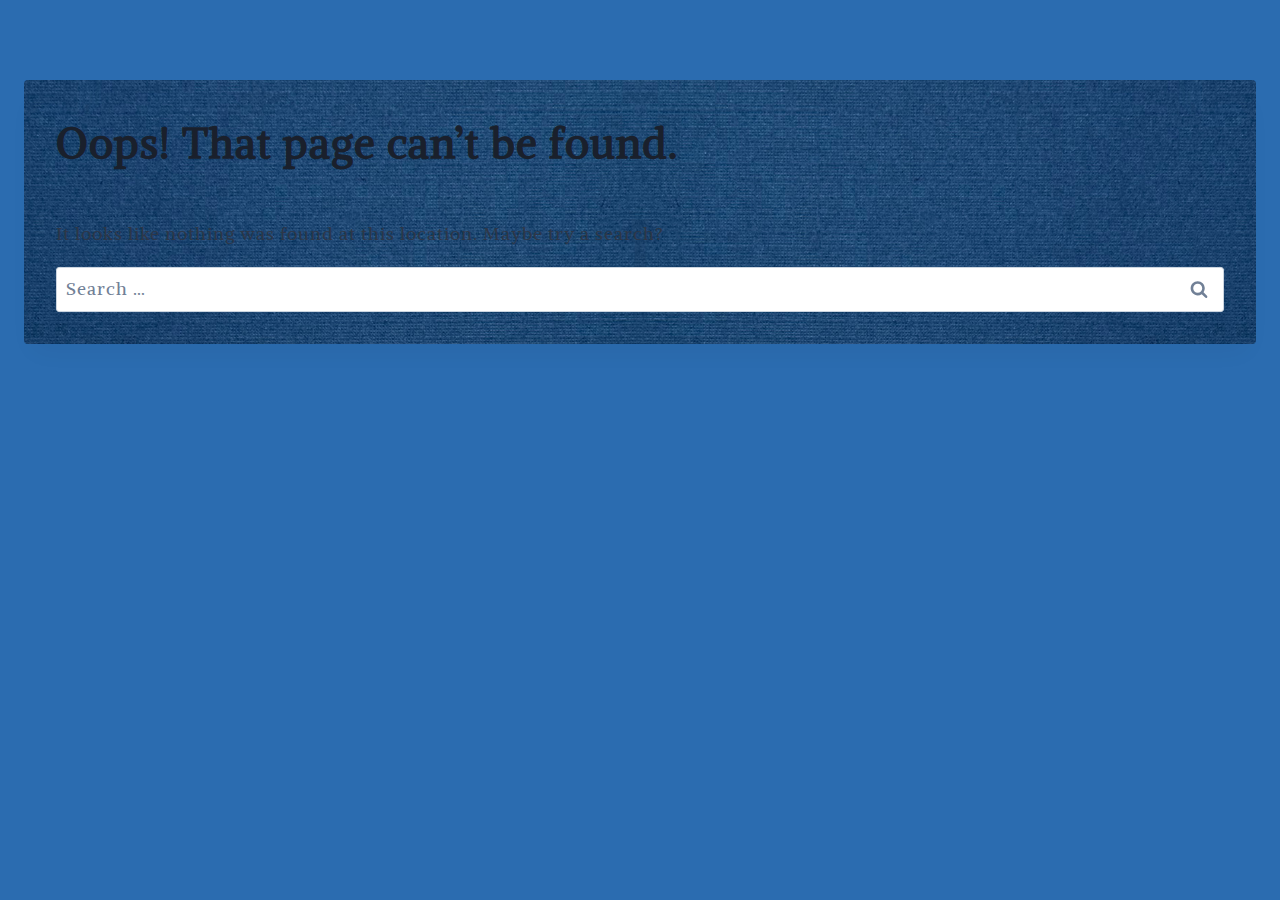
==== 404/index.html @ 0c390e86 "first wp export" ====
<!DOCTYPE html>
<html lang="en-US" class="no-js" itemtype="https://schema.org/WebPage" itemscope>
<head>
	<meta charset="UTF-8">
	<meta name="viewport" content="width=device-width, initial-scale=1, minimum-scale=1">
	<title>Page not found &#8211; Fusion Dance Passport</title>
<meta name="robots" content="max-image-preview:large">
	<style>img:is([sizes="auto" i], [sizes^="auto," i]) { contain-intrinsic-size: 3000px 1500px }</style>
	<link rel="alternate" type="application/rss+xml" title="Fusion Dance Passport &raquo; Feed" href="/feed/">
<link rel="alternate" type="application/rss+xml" title="Fusion Dance Passport &raquo; Comments Feed" href="/comments/feed/">
			<script>document.documentElement.classList.remove( 'no-js' );</script>
			<script>
window._wpemojiSettings = {"baseUrl":"https:\/\/s.w.org\/images\/core\/emoji\/15.0.3\/72x72\/","ext":".png","svgUrl":"https:\/\/s.w.org\/images\/core\/emoji\/15.0.3\/svg\/","svgExt":".svg","source":{"concatemoji":"\/wp-includes\/js\/wp-emoji-release.min.js"}};
/*! This file is auto-generated */
!function(i,n){var o,s,e;function c(e){try{var t={supportTests:e,timestamp:(new Date).valueOf()};sessionStorage.setItem(o,JSON.stringify(t))}catch(e){}}function p(e,t,n){e.clearRect(0,0,e.canvas.width,e.canvas.height),e.fillText(t,0,0);var t=new Uint32Array(e.getImageData(0,0,e.canvas.width,e.canvas.height).data),r=(e.clearRect(0,0,e.canvas.width,e.canvas.height),e.fillText(n,0,0),new Uint32Array(e.getImageData(0,0,e.canvas.width,e.canvas.height).data));return t.every(function(e,t){return e===r[t]})}function u(e,t,n){switch(t){case"flag":return n(e,"🏳️‍⚧️","🏳️​⚧️")?!1:!n(e,"🇺🇳","🇺​🇳")&&!n(e,"🏴󠁧󠁢󠁥󠁮󠁧󠁿","🏴​󠁧​󠁢​󠁥​󠁮​󠁧​󠁿");case"emoji":return!n(e,"🐦‍⬛","🐦​⬛")}return!1}function f(e,t,n){var r="undefined"!=typeof WorkerGlobalScope&&self instanceof WorkerGlobalScope?new OffscreenCanvas(300,150):i.createElement("canvas"),a=r.getContext("2d",{willReadFrequently:!0}),o=(a.textBaseline="top",a.font="600 32px Arial",{});return e.forEach(function(e){o[e]=t(a,e,n)}),o}function t(e){var t=i.createElement("script");t.src=e,t.defer=!0,i.head.appendChild(t)}"undefined"!=typeof Promise&&(o="wpEmojiSettingsSupports",s=["flag","emoji"],n.supports={everything:!0,everythingExceptFlag:!0},e=new Promise(function(e){i.addEventListener("DOMContentLoaded",e,{once:!0})}),new Promise(function(t){var n=function(){try{var e=JSON.parse(sessionStorage.getItem(o));if("object"==typeof e&&"number"==typeof e.timestamp&&(new Date).valueOf()<e.timestamp+604800&&"object"==typeof e.supportTests)return e.supportTests}catch(e){}return null}();if(!n){if("undefined"!=typeof Worker&&"undefined"!=typeof OffscreenCanvas&&"undefined"!=typeof URL&&URL.createObjectURL&&"undefined"!=typeof Blob)try{var e="postMessage("+f.toString()+"("+[JSON.stringify(s),u.toString(),p.toString()].join(",")+"));",r=new Blob([e],{type:"text/javascript"}),a=new Worker(URL.createObjectURL(r),{name:"wpTestEmojiSupports"});return void(a.onmessage=function(e){c(n=e.data),a.terminate(),t(n)})}catch(e){}c(n=f(s,u,p))}t(n)}).then(function(e){for(var t in e)n.supports[t]=e[t],n.supports.everything=n.supports.everything&&n.supports[t],"flag"!==t&&(n.supports.everythingExceptFlag=n.supports.everythingExceptFlag&&n.supports[t]);n.supports.everythingExceptFlag=n.supports.everythingExceptFlag&&!n.supports.flag,n.DOMReady=!1,n.readyCallback=function(){n.DOMReady=!0}}).then(function(){return e}).then(function(){var e;n.supports.everything||(n.readyCallback(),(e=n.source||{}).concatemoji?t(e.concatemoji):e.wpemoji&&e.twemoji&&(t(e.twemoji),t(e.wpemoji)))}))}((window,document),window._wpemojiSettings);
</script>
<style id="wp-emoji-styles-inline-css">img.wp-smiley, img.emoji {
		display: inline !important;
		border: none !important;
		box-shadow: none !important;
		height: 1em !important;
		width: 1em !important;
		margin: 0 0.07em !important;
		vertical-align: -0.1em !important;
		background: none !important;
		padding: 0 !important;
	}</style>
<link rel="stylesheet" id="wp-block-library-css" href="/wp-includes/css/dist/block-library/style.min.css" media="all">
<style id="classic-theme-styles-inline-css">/*! This file is auto-generated */
.wp-block-button__link{color:#fff;background-color:#32373c;border-radius:9999px;box-shadow:none;text-decoration:none;padding:calc(.667em + 2px) calc(1.333em + 2px);font-size:1.125em}.wp-block-file__button{background:#32373c;color:#fff;text-decoration:none}</style>
<style id="global-styles-inline-css">:root{--wp--preset--aspect-ratio--square: 1;--wp--preset--aspect-ratio--4-3: 4/3;--wp--preset--aspect-ratio--3-4: 3/4;--wp--preset--aspect-ratio--3-2: 3/2;--wp--preset--aspect-ratio--2-3: 2/3;--wp--preset--aspect-ratio--16-9: 16/9;--wp--preset--aspect-ratio--9-16: 9/16;--wp--preset--color--black: #000000;--wp--preset--color--cyan-bluish-gray: #abb8c3;--wp--preset--color--white: #ffffff;--wp--preset--color--pale-pink: #f78da7;--wp--preset--color--vivid-red: #cf2e2e;--wp--preset--color--luminous-vivid-orange: #ff6900;--wp--preset--color--luminous-vivid-amber: #fcb900;--wp--preset--color--light-green-cyan: #7bdcb5;--wp--preset--color--vivid-green-cyan: #00d084;--wp--preset--color--pale-cyan-blue: #8ed1fc;--wp--preset--color--vivid-cyan-blue: #0693e3;--wp--preset--color--vivid-purple: #9b51e0;--wp--preset--color--theme-palette-1: var(--global-palette1);--wp--preset--color--theme-palette-2: var(--global-palette2);--wp--preset--color--theme-palette-3: var(--global-palette3);--wp--preset--color--theme-palette-4: var(--global-palette4);--wp--preset--color--theme-palette-5: var(--global-palette5);--wp--preset--color--theme-palette-6: var(--global-palette6);--wp--preset--color--theme-palette-7: var(--global-palette7);--wp--preset--color--theme-palette-8: var(--global-palette8);--wp--preset--color--theme-palette-9: var(--global-palette9);--wp--preset--gradient--vivid-cyan-blue-to-vivid-purple: linear-gradient(135deg,rgba(6,147,227,1) 0%,rgb(155,81,224) 100%);--wp--preset--gradient--light-green-cyan-to-vivid-green-cyan: linear-gradient(135deg,rgb(122,220,180) 0%,rgb(0,208,130) 100%);--wp--preset--gradient--luminous-vivid-amber-to-luminous-vivid-orange: linear-gradient(135deg,rgba(252,185,0,1) 0%,rgba(255,105,0,1) 100%);--wp--preset--gradient--luminous-vivid-orange-to-vivid-red: linear-gradient(135deg,rgba(255,105,0,1) 0%,rgb(207,46,46) 100%);--wp--preset--gradient--very-light-gray-to-cyan-bluish-gray: linear-gradient(135deg,rgb(238,238,238) 0%,rgb(169,184,195) 100%);--wp--preset--gradient--cool-to-warm-spectrum: linear-gradient(135deg,rgb(74,234,220) 0%,rgb(151,120,209) 20%,rgb(207,42,186) 40%,rgb(238,44,130) 60%,rgb(251,105,98) 80%,rgb(254,248,76) 100%);--wp--preset--gradient--blush-light-purple: linear-gradient(135deg,rgb(255,206,236) 0%,rgb(152,150,240) 100%);--wp--preset--gradient--blush-bordeaux: linear-gradient(135deg,rgb(254,205,165) 0%,rgb(254,45,45) 50%,rgb(107,0,62) 100%);--wp--preset--gradient--luminous-dusk: linear-gradient(135deg,rgb(255,203,112) 0%,rgb(199,81,192) 50%,rgb(65,88,208) 100%);--wp--preset--gradient--pale-ocean: linear-gradient(135deg,rgb(255,245,203) 0%,rgb(182,227,212) 50%,rgb(51,167,181) 100%);--wp--preset--gradient--electric-grass: linear-gradient(135deg,rgb(202,248,128) 0%,rgb(113,206,126) 100%);--wp--preset--gradient--midnight: linear-gradient(135deg,rgb(2,3,129) 0%,rgb(40,116,252) 100%);--wp--preset--font-size--small: var(--global-font-size-small);--wp--preset--font-size--medium: var(--global-font-size-medium);--wp--preset--font-size--large: var(--global-font-size-large);--wp--preset--font-size--x-large: 42px;--wp--preset--font-size--larger: var(--global-font-size-larger);--wp--preset--font-size--xxlarge: var(--global-font-size-xxlarge);--wp--preset--spacing--20: 0.44rem;--wp--preset--spacing--30: 0.67rem;--wp--preset--spacing--40: 1rem;--wp--preset--spacing--50: 1.5rem;--wp--preset--spacing--60: 2.25rem;--wp--preset--spacing--70: 3.38rem;--wp--preset--spacing--80: 5.06rem;--wp--preset--shadow--natural: 6px 6px 9px rgba(0, 0, 0, 0.2);--wp--preset--shadow--deep: 12px 12px 50px rgba(0, 0, 0, 0.4);--wp--preset--shadow--sharp: 6px 6px 0px rgba(0, 0, 0, 0.2);--wp--preset--shadow--outlined: 6px 6px 0px -3px rgba(255, 255, 255, 1), 6px 6px rgba(0, 0, 0, 1);--wp--preset--shadow--crisp: 6px 6px 0px rgba(0, 0, 0, 1);}:where(.is-layout-flex){gap: 0.5em;}:where(.is-layout-grid){gap: 0.5em;}body .is-layout-flex{display: flex;}.is-layout-flex{flex-wrap: wrap;align-items: center;}.is-layout-flex > :is(*, div){margin: 0;}body .is-layout-grid{display: grid;}.is-layout-grid > :is(*, div){margin: 0;}:where(.wp-block-columns.is-layout-flex){gap: 2em;}:where(.wp-block-columns.is-layout-grid){gap: 2em;}:where(.wp-block-post-template.is-layout-flex){gap: 1.25em;}:where(.wp-block-post-template.is-layout-grid){gap: 1.25em;}.has-black-color{color: var(--wp--preset--color--black) !important;}.has-cyan-bluish-gray-color{color: var(--wp--preset--color--cyan-bluish-gray) !important;}.has-white-color{color: var(--wp--preset--color--white) !important;}.has-pale-pink-color{color: var(--wp--preset--color--pale-pink) !important;}.has-vivid-red-color{color: var(--wp--preset--color--vivid-red) !important;}.has-luminous-vivid-orange-color{color: var(--wp--preset--color--luminous-vivid-orange) !important;}.has-luminous-vivid-amber-color{color: var(--wp--preset--color--luminous-vivid-amber) !important;}.has-light-green-cyan-color{color: var(--wp--preset--color--light-green-cyan) !important;}.has-vivid-green-cyan-color{color: var(--wp--preset--color--vivid-green-cyan) !important;}.has-pale-cyan-blue-color{color: var(--wp--preset--color--pale-cyan-blue) !important;}.has-vivid-cyan-blue-color{color: var(--wp--preset--color--vivid-cyan-blue) !important;}.has-vivid-purple-color{color: var(--wp--preset--color--vivid-purple) !important;}.has-black-background-color{background-color: var(--wp--preset--color--black) !important;}.has-cyan-bluish-gray-background-color{background-color: var(--wp--preset--color--cyan-bluish-gray) !important;}.has-white-background-color{background-color: var(--wp--preset--color--white) !important;}.has-pale-pink-background-color{background-color: var(--wp--preset--color--pale-pink) !important;}.has-vivid-red-background-color{background-color: var(--wp--preset--color--vivid-red) !important;}.has-luminous-vivid-orange-background-color{background-color: var(--wp--preset--color--luminous-vivid-orange) !important;}.has-luminous-vivid-amber-background-color{background-color: var(--wp--preset--color--luminous-vivid-amber) !important;}.has-light-green-cyan-background-color{background-color: var(--wp--preset--color--light-green-cyan) !important;}.has-vivid-green-cyan-background-color{background-color: var(--wp--preset--color--vivid-green-cyan) !important;}.has-pale-cyan-blue-background-color{background-color: var(--wp--preset--color--pale-cyan-blue) !important;}.has-vivid-cyan-blue-background-color{background-color: var(--wp--preset--color--vivid-cyan-blue) !important;}.has-vivid-purple-background-color{background-color: var(--wp--preset--color--vivid-purple) !important;}.has-black-border-color{border-color: var(--wp--preset--color--black) !important;}.has-cyan-bluish-gray-border-color{border-color: var(--wp--preset--color--cyan-bluish-gray) !important;}.has-white-border-color{border-color: var(--wp--preset--color--white) !important;}.has-pale-pink-border-color{border-color: var(--wp--preset--color--pale-pink) !important;}.has-vivid-red-border-color{border-color: var(--wp--preset--color--vivid-red) !important;}.has-luminous-vivid-orange-border-color{border-color: var(--wp--preset--color--luminous-vivid-orange) !important;}.has-luminous-vivid-amber-border-color{border-color: var(--wp--preset--color--luminous-vivid-amber) !important;}.has-light-green-cyan-border-color{border-color: var(--wp--preset--color--light-green-cyan) !important;}.has-vivid-green-cyan-border-color{border-color: var(--wp--preset--color--vivid-green-cyan) !important;}.has-pale-cyan-blue-border-color{border-color: var(--wp--preset--color--pale-cyan-blue) !important;}.has-vivid-cyan-blue-border-color{border-color: var(--wp--preset--color--vivid-cyan-blue) !important;}.has-vivid-purple-border-color{border-color: var(--wp--preset--color--vivid-purple) !important;}.has-vivid-cyan-blue-to-vivid-purple-gradient-background{background: var(--wp--preset--gradient--vivid-cyan-blue-to-vivid-purple) !important;}.has-light-green-cyan-to-vivid-green-cyan-gradient-background{background: var(--wp--preset--gradient--light-green-cyan-to-vivid-green-cyan) !important;}.has-luminous-vivid-amber-to-luminous-vivid-orange-gradient-background{background: var(--wp--preset--gradient--luminous-vivid-amber-to-luminous-vivid-orange) !important;}.has-luminous-vivid-orange-to-vivid-red-gradient-background{background: var(--wp--preset--gradient--luminous-vivid-orange-to-vivid-red) !important;}.has-very-light-gray-to-cyan-bluish-gray-gradient-background{background: var(--wp--preset--gradient--very-light-gray-to-cyan-bluish-gray) !important;}.has-cool-to-warm-spectrum-gradient-background{background: var(--wp--preset--gradient--cool-to-warm-spectrum) !important;}.has-blush-light-purple-gradient-background{background: var(--wp--preset--gradient--blush-light-purple) !important;}.has-blush-bordeaux-gradient-background{background: var(--wp--preset--gradient--blush-bordeaux) !important;}.has-luminous-dusk-gradient-background{background: var(--wp--preset--gradient--luminous-dusk) !important;}.has-pale-ocean-gradient-background{background: var(--wp--preset--gradient--pale-ocean) !important;}.has-electric-grass-gradient-background{background: var(--wp--preset--gradient--electric-grass) !important;}.has-midnight-gradient-background{background: var(--wp--preset--gradient--midnight) !important;}.has-small-font-size{font-size: var(--wp--preset--font-size--small) !important;}.has-medium-font-size{font-size: var(--wp--preset--font-size--medium) !important;}.has-large-font-size{font-size: var(--wp--preset--font-size--large) !important;}.has-x-large-font-size{font-size: var(--wp--preset--font-size--x-large) !important;}
:where(.wp-block-post-template.is-layout-flex){gap: 1.25em;}:where(.wp-block-post-template.is-layout-grid){gap: 1.25em;}
:where(.wp-block-columns.is-layout-flex){gap: 2em;}:where(.wp-block-columns.is-layout-grid){gap: 2em;}
:root :where(.wp-block-pullquote){font-size: 1.5em;line-height: 1.6;}</style>
<link rel="stylesheet" id="kadence-global-css" href="/wp-content/themes/kadence/assets/css/global.min.css" media="all">
<style id="kadence-global-inline-css">/* Kadence Base CSS */
:root{--global-palette1:#e1c21f;--global-palette2:#2b6cb0;--global-palette3:#1A202C;--global-palette4:#2D3748;--global-palette5:#4A5568;--global-palette6:#718096;--global-palette7:#EDF2F7;--global-palette8:#F7FAFC;--global-palette9:#ffffff;--global-palette9rgb:255, 255, 255;--global-palette-highlight:var(--global-palette1);--global-palette-highlight-alt:var(--global-palette2);--global-palette-highlight-alt2:var(--global-palette9);--global-palette-btn-bg:var(--global-palette1);--global-palette-btn-bg-hover:var(--global-palette2);--global-palette-btn:var(--global-palette9);--global-palette-btn-hover:var(--global-palette9);--global-body-font-family:Alike, serif;--global-heading-font-family:inherit;--global-primary-nav-font-family:inherit;--global-fallback-font:sans-serif;--global-display-fallback-font:sans-serif;--global-content-width:1290px;--global-content-wide-width:calc(1290px + 230px);--global-content-narrow-width:842px;--global-content-edge-padding:1.5rem;--global-content-boxed-padding:2rem;--global-calc-content-width:calc(1290px - var(--global-content-edge-padding) - var(--global-content-edge-padding) );--wp--style--global--content-size:var(--global-calc-content-width);}.wp-site-blocks{--global-vw:calc( 100vw - ( 0.5 * var(--scrollbar-offset)));}body{background:var(--global-palette2);}body, input, select, optgroup, textarea{font-style:normal;font-weight:normal;font-size:18px;line-height:1.6;letter-spacing:1px;font-family:var(--global-body-font-family);color:var(--global-palette4);}.content-bg, body.content-style-unboxed .site{background-color:var(--global-palette2);background-image:url('/wp-content/uploads/2025/03/passport-bkg.jpg');background-repeat:no-repeat;background-position:50% 0%;background-size:cover;background-attachment:fixed;}h1,h2,h3,h4,h5,h6{font-family:var(--global-heading-font-family);}h1{font-style:normal;font-weight:700;font-size:42px;line-height:1.5;color:var(--global-palette3);}h2{font-style:normal;font-weight:700;font-size:33px;line-height:1.5;color:var(--global-palette3);}h3{font-weight:700;font-size:24px;line-height:1.5;color:var(--global-palette3);}h4{font-weight:700;font-size:22px;line-height:1.5;color:var(--global-palette4);}h5{font-weight:700;font-size:20px;line-height:1.5;color:var(--global-palette4);}h6{font-weight:700;font-size:18px;line-height:1.5;color:var(--global-palette5);}.entry-hero .kadence-breadcrumbs{max-width:1290px;}.site-container, .site-header-row-layout-contained, .site-footer-row-layout-contained, .entry-hero-layout-contained, .comments-area, .alignfull > .wp-block-cover__inner-container, .alignwide > .wp-block-cover__inner-container{max-width:var(--global-content-width);}.content-width-narrow .content-container.site-container, .content-width-narrow .hero-container.site-container{max-width:var(--global-content-narrow-width);}@media all and (min-width: 1520px){.wp-site-blocks .content-container  .alignwide{margin-left:-115px;margin-right:-115px;width:unset;max-width:unset;}}@media all and (min-width: 1102px){.content-width-narrow .wp-site-blocks .content-container .alignwide{margin-left:-130px;margin-right:-130px;width:unset;max-width:unset;}}.content-style-boxed .wp-site-blocks .entry-content .alignwide{margin-left:calc( -1 * var( --global-content-boxed-padding ) );margin-right:calc( -1 * var( --global-content-boxed-padding ) );}.content-area{margin-top:5rem;margin-bottom:5rem;}@media all and (max-width: 1024px){.content-area{margin-top:3rem;margin-bottom:3rem;}}@media all and (max-width: 767px){.content-area{margin-top:2rem;margin-bottom:2rem;}}@media all and (max-width: 1024px){:root{--global-content-boxed-padding:2rem;}}@media all and (max-width: 767px){:root{--global-content-edge-padding:1.5rem;--global-content-boxed-padding:1.5rem;}}.entry-content-wrap{padding:2rem;}@media all and (max-width: 1024px){.entry-content-wrap{padding:2rem;}}@media all and (max-width: 767px){.entry-content-wrap{padding:1.5rem;}}.entry.single-entry{box-shadow:0px 15px 15px -10px rgba(0,0,0,0.05);}.entry.loop-entry{box-shadow:0px 15px 15px -10px rgba(0,0,0,0.05);}.loop-entry .entry-content-wrap{padding:2rem;}@media all and (max-width: 1024px){.loop-entry .entry-content-wrap{padding:2rem;}}@media all and (max-width: 767px){.loop-entry .entry-content-wrap{padding:1.5rem;}}button, .button, .wp-block-button__link, input[type="button"], input[type="reset"], input[type="submit"], .fl-button, .elementor-button-wrapper .elementor-button, .wc-block-components-checkout-place-order-button, .wc-block-cart__submit{box-shadow:0px 0px 0px -7px rgba(0,0,0,0);}button:hover, button:focus, button:active, .button:hover, .button:focus, .button:active, .wp-block-button__link:hover, .wp-block-button__link:focus, .wp-block-button__link:active, input[type="button"]:hover, input[type="button"]:focus, input[type="button"]:active, input[type="reset"]:hover, input[type="reset"]:focus, input[type="reset"]:active, input[type="submit"]:hover, input[type="submit"]:focus, input[type="submit"]:active, .elementor-button-wrapper .elementor-button:hover, .elementor-button-wrapper .elementor-button:focus, .elementor-button-wrapper .elementor-button:active, .wc-block-cart__submit:hover{box-shadow:0px 15px 25px -7px rgba(0,0,0,0.1);}.kb-button.kb-btn-global-outline.kb-btn-global-inherit{padding-top:calc(px - 2px);padding-right:calc(px - 2px);padding-bottom:calc(px - 2px);padding-left:calc(px - 2px);}#kt-scroll-up-reader, #kt-scroll-up{border-radius:0px 0px 0px 0px;bottom:30px;font-size:1.2em;padding:0.4em 0.4em 0.4em 0.4em;}#kt-scroll-up-reader.scroll-up-side-right, #kt-scroll-up.scroll-up-side-right{right:30px;}#kt-scroll-up-reader.scroll-up-side-left, #kt-scroll-up.scroll-up-side-left{left:30px;}
/* Kadence Header CSS */
@media all and (max-width: 1024px){.mobile-transparent-header #masthead{position:absolute;left:0px;right:0px;z-index:100;}.kadence-scrollbar-fixer.mobile-transparent-header #masthead{right:var(--scrollbar-offset,0);}.mobile-transparent-header #masthead, .mobile-transparent-header .site-top-header-wrap .site-header-row-container-inner, .mobile-transparent-header .site-main-header-wrap .site-header-row-container-inner, .mobile-transparent-header .site-bottom-header-wrap .site-header-row-container-inner{background:transparent;}.site-header-row-tablet-layout-fullwidth, .site-header-row-tablet-layout-standard{padding:0px;}}@media all and (min-width: 1025px){.transparent-header #masthead{position:absolute;left:0px;right:0px;z-index:100;}.transparent-header.kadence-scrollbar-fixer #masthead{right:var(--scrollbar-offset,0);}.transparent-header #masthead, .transparent-header .site-top-header-wrap .site-header-row-container-inner, .transparent-header .site-main-header-wrap .site-header-row-container-inner, .transparent-header .site-bottom-header-wrap .site-header-row-container-inner{background:transparent;}}.site-branding{padding:0px 0px 0px 0px;}.site-branding .site-title{font-weight:700;font-size:26px;line-height:1.2;color:var(--global-palette3);}#masthead, #masthead .kadence-sticky-header.item-is-fixed:not(.item-at-start):not(.site-header-row-container):not(.site-main-header-wrap), #masthead .kadence-sticky-header.item-is-fixed:not(.item-at-start) > .site-header-row-container-inner{background:#ffffff;}.header-navigation .header-menu-container ul ul.sub-menu, .header-navigation .header-menu-container ul ul.submenu{background:var(--global-palette3);box-shadow:0px 2px 13px 0px rgba(0,0,0,0.1);}.header-navigation .header-menu-container ul ul li.menu-item, .header-menu-container ul.menu > li.kadence-menu-mega-enabled > ul > li.menu-item > a{border-bottom:1px solid rgba(255,255,255,0.1);}.header-navigation .header-menu-container ul ul li.menu-item > a{width:200px;padding-top:1em;padding-bottom:1em;color:var(--global-palette8);font-size:12px;}.header-navigation .header-menu-container ul ul li.menu-item > a:hover{color:var(--global-palette9);background:var(--global-palette4);}.header-navigation .header-menu-container ul ul li.menu-item.current-menu-item > a{color:var(--global-palette9);background:var(--global-palette4);}.mobile-toggle-open-container .menu-toggle-open, .mobile-toggle-open-container .menu-toggle-open:focus{color:var(--global-palette5);padding:0.4em 0.6em 0.4em 0.6em;font-size:14px;}.mobile-toggle-open-container .menu-toggle-open.menu-toggle-style-bordered{border:1px solid currentColor;}.mobile-toggle-open-container .menu-toggle-open .menu-toggle-icon{font-size:20px;}.mobile-toggle-open-container .menu-toggle-open:hover, .mobile-toggle-open-container .menu-toggle-open:focus-visible{color:var(--global-palette-highlight);}.mobile-navigation ul li{font-size:14px;}.mobile-navigation ul li a{padding-top:1em;padding-bottom:1em;}.mobile-navigation ul li > a, .mobile-navigation ul li.menu-item-has-children > .drawer-nav-drop-wrap{color:var(--global-palette8);}.mobile-navigation ul li.current-menu-item > a, .mobile-navigation ul li.current-menu-item.menu-item-has-children > .drawer-nav-drop-wrap{color:var(--global-palette-highlight);}.mobile-navigation ul li.menu-item-has-children .drawer-nav-drop-wrap, .mobile-navigation ul li:not(.menu-item-has-children) a{border-bottom:1px solid rgba(255,255,255,0.1);}.mobile-navigation:not(.drawer-navigation-parent-toggle-true) ul li.menu-item-has-children .drawer-nav-drop-wrap button{border-left:1px solid rgba(255,255,255,0.1);}#mobile-drawer .drawer-header .drawer-toggle{padding:0.6em 0.15em 0.6em 0.15em;font-size:24px;}</style>
<link rel="stylesheet" id="kadence-header-css" href="/wp-content/themes/kadence/assets/css/header.min.css" media="all">
<link rel="stylesheet" id="kadence-content-css" href="/wp-content/themes/kadence/assets/css/content.min.css" media="all">
<link rel="stylesheet" id="kadence-footer-css" href="/wp-content/themes/kadence/assets/css/footer.min.css" media="all">
<style id="kadence-blocks-global-variables-inline-css">:root {--global-kb-font-size-sm:clamp(0.8rem, 0.73rem + 0.217vw, 0.9rem);--global-kb-font-size-md:clamp(1.1rem, 0.995rem + 0.326vw, 1.25rem);--global-kb-font-size-lg:clamp(1.75rem, 1.576rem + 0.543vw, 2rem);--global-kb-font-size-xl:clamp(2.25rem, 1.728rem + 1.63vw, 3rem);--global-kb-font-size-xxl:clamp(2.5rem, 1.456rem + 3.26vw, 4rem);--global-kb-font-size-xxxl:clamp(2.75rem, 0.489rem + 7.065vw, 6rem);}</style>
<link rel="https://api.w.org/" href="/wp-json/">
<link rel="EditURI" type="application/rsd+xml" title="RSD" href="/xmlrpc.php?rsd">

<link rel="stylesheet" id="kadence-fonts-gfonts-css" href="https://fonts.googleapis.com/css?family=Alike:regular,700&#038;display=swap" media="all">
</head>

<body class="error404 wp-embed-responsive hfeed footer-on-bottom hide-focus-outline link-style-standard content-title-style-normal content-width-normal content-style-boxed content-vertical-padding-show non-transparent-header mobile-non-transparent-header">
<div id="wrapper" class="site wp-site-blocks">
			<a class="skip-link screen-reader-text scroll-ignore" href="#main">Skip to content</a>
		<header id="masthead" class="site-header" role="banner" itemtype="https://schema.org/WPHeader" itemscope>
	<div id="main-header" class="site-header-wrap">
		<div class="site-header-inner-wrap">
			<div class="site-header-upper-wrap">
				<div class="site-header-upper-inner-wrap">
									</div>
			</div>
					</div>
	</div>
	
<div id="mobile-header" class="site-mobile-header-wrap">
	<div class="site-header-inner-wrap">
		<div class="site-header-upper-wrap">
			<div class="site-header-upper-inner-wrap">
						</div>
		</div>
			</div>
</div>
</header>

	<div id="inner-wrap" class="wrap kt-clear">
		<div id="primary" class="content-area">
	<div class="content-container site-container">
		<main id="main" class="site-main" role="main">
						<div class="content-wrap">
				<section class="error">

	<div class="page-content entry content-bg">

		<div class="entry-content-wrap">

				<header class="page-header">
		<h1 class="page-title">
			Oops! That page can&rsquo;t be found.		</h1>
	</header>
				<p>
				It looks like nothing was found at this location. Maybe try a search?			</p>

			<form role="search" method="get" class="search-form" action="/">
				<label>
					<span class="screen-reader-text">Search for:</span>
					<input type="search" class="search-field" placeholder="Search &hellip;" value="" name="s">
				</label>
				<input type="submit" class="search-submit" value="Search">
			<div class="kadence-search-icon-wrap"><span class="kadence-svg-iconset"><svg aria-hidden="true" class="kadence-svg-icon kadence-search-svg" fill="currentColor" version="1.1" xmlns="http://www.w3.org/2000/svg" width="26" height="28" viewbox="0 0 26 28"><title>Search</title>
<path d="M18 13c0-3.859-3.141-7-7-7s-7 3.141-7 7 3.141 7 7 7 7-3.141 7-7zM26 26c0 1.094-0.906 2-2 2-0.531 0-1.047-0.219-1.406-0.594l-5.359-5.344c-1.828 1.266-4.016 1.937-6.234 1.937-6.078 0-11-4.922-11-11s4.922-11 11-11 11 4.922 11 11c0 2.219-0.672 4.406-1.937 6.234l5.359 5.359c0.359 0.359 0.578 0.875 0.578 1.406z"></path>
				</svg></span></div>
</form>		</div>
	</div>

</section>
			</div>
					</main>
			</div>
</div>

	</div>

	<footer id="colophon" class="site-footer" role="contentinfo">
	<div class="site-footer-wrap">
			</div>
</footer>

</div>


			<script>document.documentElement.style.setProperty('--scrollbar-offset', window.innerWidth - document.documentElement.clientWidth + 'px' );</script>
			        <span class="ssp-id" style="display:none"></span>
		<a id="kt-scroll-up" tabindex="-1" aria-hidden="true" aria-label="Scroll to top" href="#wrapper" class="kadence-scroll-to-top scroll-up-wrap scroll-ignore scroll-up-side-right scroll-up-style-outline vs-lg-true vs-md-true vs-sm-false"><span class="kadence-svg-iconset"><svg aria-hidden="true" class="kadence-svg-icon kadence-arrow-up-svg" fill="currentColor" version="1.1" xmlns="http://www.w3.org/2000/svg" width="24" height="24" viewbox="0 0 24 24"><title>Scroll to top</title>
<path d="M5.707 12.707l5.293-5.293v11.586c0 0.552 0.448 1 1 1s1-0.448 1-1v-11.586l5.293 5.293c0.391 0.391 1.024 0.391 1.414 0s0.391-1.024 0-1.414l-7-7c-0.092-0.092-0.202-0.166-0.324-0.217s-0.253-0.076-0.383-0.076c-0.256 0-0.512 0.098-0.707 0.293l-7 7c-0.391 0.391-0.391 1.024 0 1.414s1.024 0.391 1.414 0z"></path>
				</svg></span></a><button id="kt-scroll-up-reader" href="#wrapper" aria-label="Scroll to top" class="kadence-scroll-to-top scroll-up-wrap scroll-ignore scroll-up-side-right scroll-up-style-outline vs-lg-true vs-md-true vs-sm-false"><span class="kadence-svg-iconset"><svg aria-hidden="true" class="kadence-svg-icon kadence-arrow-up-svg" fill="currentColor" version="1.1" xmlns="http://www.w3.org/2000/svg" width="24" height="24" viewbox="0 0 24 24"><title>Scroll to top</title>
<path d="M5.707 12.707l5.293-5.293v11.586c0 0.552 0.448 1 1 1s1-0.448 1-1v-11.586l5.293 5.293c0.391 0.391 1.024 0.391 1.414 0s0.391-1.024 0-1.414l-7-7c-0.092-0.092-0.202-0.166-0.324-0.217s-0.253-0.076-0.383-0.076c-0.256 0-0.512 0.098-0.707 0.293l-7 7c-0.391 0.391-0.391 1.024 0 1.414s1.024 0.391 1.414 0z"></path>
				</svg></span></button><script id="kadence-navigation-js-extra">var kadenceConfig = {"screenReader":{"expand":"Child menu","expandOf":"Child menu of","collapse":"Child menu","collapseOf":"Child menu of"},"breakPoints":{"desktop":"1024","tablet":768},"scrollOffset":"0"};</script>
<script src="/wp-content/themes/kadence/assets/js/navigation.min.js" id="kadence-navigation-js" async></script>
<link rel="stylesheet" id="kadence-fonts-footer_gfonts-css" href="https://fonts.googleapis.com/css?family=Alike:regular,700&#038;display=swap" media="all">
</body>
</html>
---- wp-includes/css/dist/block-library/style.min.css ----
@charset "UTF-8";.wp-block-archives{box-sizing:border-box}.wp-block-archives-dropdown label{display:block}.wp-block-avatar{line-height:0}.wp-block-avatar,.wp-block-avatar img{box-sizing:border-box}.wp-block-avatar.aligncenter{text-align:center}.wp-block-audio{box-sizing:border-box}.wp-block-audio :where(figcaption){margin-bottom:1em;margin-top:.5em}.wp-block-audio audio{min-width:300px;width:100%}.wp-block-button__link{box-sizing:border-box;cursor:pointer;display:inline-block;text-align:center;word-break:break-word}.wp-block-button__link.aligncenter{text-align:center}.wp-block-button__link.alignright{text-align:right}:where(.wp-block-button__link){border-radius:9999px;box-shadow:none;padding:calc(.667em + 2px) calc(1.333em + 2px);text-decoration:none}.wp-block-button[style*=text-decoration] .wp-block-button__link{text-decoration:inherit}.wp-block-buttons>.wp-block-button.has-custom-width{max-width:none}.wp-block-buttons>.wp-block-button.has-custom-width .wp-block-button__link{width:100%}.wp-block-buttons>.wp-block-button.has-custom-font-size .wp-block-button__link{font-size:inherit}.wp-block-buttons>.wp-block-button.wp-block-button__width-25{width:calc(25% - var(--wp--style--block-gap, .5em)*.75)}.wp-block-buttons>.wp-block-button.wp-block-button__width-50{width:calc(50% - var(--wp--style--block-gap, .5em)*.5)}.wp-block-buttons>.wp-block-button.wp-block-button__width-75{width:calc(75% - var(--wp--style--block-gap, .5em)*.25)}.wp-block-buttons>.wp-block-button.wp-block-button__width-100{flex-basis:100%;width:100%}.wp-block-buttons.is-vertical>.wp-block-button.wp-block-button__width-25{width:25%}.wp-block-buttons.is-vertical>.wp-block-button.wp-block-button__width-50{width:50%}.wp-block-buttons.is-vertical>.wp-block-button.wp-block-button__width-75{width:75%}.wp-block-button.is-style-squared,.wp-block-button__link.wp-block-button.is-style-squared{border-radius:0}.wp-block-button.no-border-radius,.wp-block-button__link.no-border-radius{border-radius:0!important}:root :where(.wp-block-button .wp-block-button__link.is-style-outline),:root :where(.wp-block-button.is-style-outline>.wp-block-button__link){border:2px solid;padding:.667em 1.333em}:root :where(.wp-block-button .wp-block-button__link.is-style-outline:not(.has-text-color)),:root :where(.wp-block-button.is-style-outline>.wp-block-button__link:not(.has-text-color)){color:currentColor}:root :where(.wp-block-button .wp-block-button__link.is-style-outline:not(.has-background)),:root :where(.wp-block-button.is-style-outline>.wp-block-button__link:not(.has-background)){background-color:initial;background-image:none}.wp-block-buttons.is-vertical{flex-direction:column}.wp-block-buttons.is-vertical>.wp-block-button:last-child{margin-bottom:0}.wp-block-buttons>.wp-block-button{display:inline-block;margin:0}.wp-block-buttons.is-content-justification-left{justify-content:flex-start}.wp-block-buttons.is-content-justification-left.is-vertical{align-items:flex-start}.wp-block-buttons.is-content-justification-center{justify-content:center}.wp-block-buttons.is-content-justification-center.is-vertical{align-items:center}.wp-block-buttons.is-content-justification-right{justify-content:flex-end}.wp-block-buttons.is-content-justification-right.is-vertical{align-items:flex-end}.wp-block-buttons.is-content-justification-space-between{justify-content:space-between}.wp-block-buttons.aligncenter{text-align:center}.wp-block-buttons:not(.is-content-justification-space-between,.is-content-justification-right,.is-content-justification-left,.is-content-justification-center) .wp-block-button.aligncenter{margin-left:auto;margin-right:auto;width:100%}.wp-block-buttons[style*=text-decoration] .wp-block-button,.wp-block-buttons[style*=text-decoration] .wp-block-button__link{text-decoration:inherit}.wp-block-buttons.has-custom-font-size .wp-block-button__link{font-size:inherit}.wp-block-button.aligncenter,.wp-block-calendar{text-align:center}.wp-block-calendar td,.wp-block-calendar th{border:1px solid;padding:.25em}.wp-block-calendar th{font-weight:400}.wp-block-calendar caption{background-color:inherit}.wp-block-calendar table{border-collapse:collapse;width:100%}.wp-block-calendar table:where(:not(.has-text-color)){color:#40464d}.wp-block-calendar table:where(:not(.has-text-color)) td,.wp-block-calendar table:where(:not(.has-text-color)) th{border-color:#ddd}.wp-block-calendar table.has-background th{background-color:inherit}.wp-block-calendar table.has-text-color th{color:inherit}:where(.wp-block-calendar table:not(.has-background) th){background:#ddd}.wp-block-categories{box-sizing:border-box}.wp-block-categories.alignleft{margin-right:2em}.wp-block-categories.alignright{margin-left:2em}.wp-block-categories.wp-block-categories-dropdown.aligncenter{text-align:center}.wp-block-categories .wp-block-categories__label{display:block;width:100%}.wp-block-code{box-sizing:border-box}.wp-block-code code{display:block;font-family:inherit;overflow-wrap:break-word;white-space:pre-wrap}.wp-block-columns{align-items:normal!important;box-sizing:border-box;display:flex;flex-wrap:wrap!important}@media (min-width:782px){.wp-block-columns{flex-wrap:nowrap!important}}.wp-block-columns.are-vertically-aligned-top{align-items:flex-start}.wp-block-columns.are-vertically-aligned-center{align-items:center}.wp-block-columns.are-vertically-aligned-bottom{align-items:flex-end}@media (max-width:781px){.wp-block-columns:not(.is-not-stacked-on-mobile)>.wp-block-column{flex-basis:100%!important}}@media (min-width:782px){.wp-block-columns:not(.is-not-stacked-on-mobile)>.wp-block-column{flex-basis:0;flex-grow:1}.wp-block-columns:not(.is-not-stacked-on-mobile)>.wp-block-column[style*=flex-basis]{flex-grow:0}}.wp-block-columns.is-not-stacked-on-mobile{flex-wrap:nowrap!important}.wp-block-columns.is-not-stacked-on-mobile>.wp-block-column{flex-basis:0;flex-grow:1}.wp-block-columns.is-not-stacked-on-mobile>.wp-block-column[style*=flex-basis]{flex-grow:0}:where(.wp-block-columns){margin-bottom:1.75em}:where(.wp-block-columns.has-background){padding:1.25em 2.375em}.wp-block-column{flex-grow:1;min-width:0;overflow-wrap:break-word;word-break:break-word}.wp-block-column.is-vertically-aligned-top{align-self:flex-start}.wp-block-column.is-vertically-aligned-center{align-self:center}.wp-block-column.is-vertically-aligned-bottom{align-self:flex-end}.wp-block-column.is-vertically-aligned-stretch{align-self:stretch}.wp-block-column.is-vertically-aligned-bottom,.wp-block-column.is-vertically-aligned-center,.wp-block-column.is-vertically-aligned-top{width:100%}.wp-block-post-comments{box-sizing:border-box}.wp-block-post-comments .alignleft{float:left}.wp-block-post-comments .alignright{float:right}.wp-block-post-comments .navigation:after{clear:both;content:"";display:table}.wp-block-post-comments .commentlist{clear:both;list-style:none;margin:0;padding:0}.wp-block-post-comments .commentlist .comment{min-height:2.25em;padding-left:3.25em}.wp-block-post-comments .commentlist .comment p{font-size:1em;line-height:1.8;margin:1em 0}.wp-block-post-comments .commentlist .children{list-style:none;margin:0;padding:0}.wp-block-post-comments .comment-author{line-height:1.5}.wp-block-post-comments .comment-author .avatar{border-radius:1.5em;display:block;float:left;height:2.5em;margin-right:.75em;margin-top:.5em;width:2.5em}.wp-block-post-comments .comment-author cite{font-style:normal}.wp-block-post-comments .comment-meta{font-size:.875em;line-height:1.5}.wp-block-post-comments .comment-meta b{font-weight:400}.wp-block-post-comments .comment-meta .comment-awaiting-moderation{display:block;margin-bottom:1em;margin-top:1em}.wp-block-post-comments .comment-body .commentmetadata{font-size:.875em}.wp-block-post-comments .comment-form-author label,.wp-block-post-comments .comment-form-comment label,.wp-block-post-comments .comment-form-email label,.wp-block-post-comments .comment-form-url label{display:block;margin-bottom:.25em}.wp-block-post-comments .comment-form input:not([type=submit]):not([type=checkbox]),.wp-block-post-comments .comment-form textarea{box-sizing:border-box;display:block;width:100%}.wp-block-post-comments .comment-form-cookies-consent{display:flex;gap:.25em}.wp-block-post-comments .comment-form-cookies-consent #wp-comment-cookies-consent{margin-top:.35em}.wp-block-post-comments .comment-reply-title{margin-bottom:0}.wp-block-post-comments .comment-reply-title :where(small){font-size:var(--wp--preset--font-size--medium,smaller);margin-left:.5em}.wp-block-post-comments .reply{font-size:.875em;margin-bottom:1.4em}.wp-block-post-comments input:not([type=submit]),.wp-block-post-comments textarea{border:1px solid #949494;font-family:inherit;font-size:1em}.wp-block-post-comments input:not([type=submit]):not([type=checkbox]),.wp-block-post-comments textarea{padding:calc(.667em + 2px)}:where(.wp-block-post-comments input[type=submit]){border:none}.wp-block-comments-pagination>.wp-block-comments-pagination-next,.wp-block-comments-pagination>.wp-block-comments-pagination-numbers,.wp-block-comments-pagination>.wp-block-comments-pagination-previous{margin-bottom:.5em;margin-right:.5em}.wp-block-comments-pagination>.wp-block-comments-pagination-next:last-child,.wp-block-comments-pagination>.wp-block-comments-pagination-numbers:last-child,.wp-block-comments-pagination>.wp-block-comments-pagination-previous:last-child{margin-right:0}.wp-block-comments-pagination .wp-block-comments-pagination-previous-arrow{display:inline-block;margin-right:1ch}.wp-block-comments-pagination .wp-block-comments-pagination-previous-arrow:not(.is-arrow-chevron){transform:scaleX(1)}.wp-block-comments-pagination .wp-block-comments-pagination-next-arrow{display:inline-block;margin-left:1ch}.wp-block-comments-pagination .wp-block-comments-pagination-next-arrow:not(.is-arrow-chevron){transform:scaleX(1)}.wp-block-comments-pagination.aligncenter{justify-content:center}.wp-block-comment-template{box-sizing:border-box;list-style:none;margin-bottom:0;max-width:100%;padding:0}.wp-block-comment-template li{clear:both}.wp-block-comment-template ol{list-style:none;margin-bottom:0;max-width:100%;padding-left:2rem}.wp-block-comment-template.alignleft{float:left}.wp-block-comment-template.aligncenter{margin-left:auto;margin-right:auto;width:-moz-fit-content;width:fit-content}.wp-block-comment-template.alignright{float:right}.wp-block-comment-date{box-sizing:border-box}.comment-awaiting-moderation{display:block;font-size:.875em;line-height:1.5}.wp-block-comment-author-name,.wp-block-comment-content,.wp-block-comment-edit-link,.wp-block-comment-reply-link{box-sizing:border-box}.wp-block-cover,.wp-block-cover-image{align-items:center;background-position:50%;box-sizing:border-box;display:flex;justify-content:center;min-height:430px;overflow:hidden;overflow:clip;padding:1em;position:relative}.wp-block-cover .has-background-dim:not([class*=-background-color]),.wp-block-cover-image .has-background-dim:not([class*=-background-color]),.wp-block-cover-image.has-background-dim:not([class*=-background-color]),.wp-block-cover.has-background-dim:not([class*=-background-color]){background-color:#000}.wp-block-cover .has-background-dim.has-background-gradient,.wp-block-cover-image .has-background-dim.has-background-gradient{background-color:initial}.wp-block-cover-image.has-background-dim:before,.wp-block-cover.has-background-dim:before{background-color:inherit;content:""}.wp-block-cover .wp-block-cover__background,.wp-block-cover .wp-block-cover__gradient-background,.wp-block-cover-image .wp-block-cover__background,.wp-block-cover-image .wp-block-cover__gradient-background,.wp-block-cover-image.has-background-dim:not(.has-background-gradient):before,.wp-block-cover.has-background-dim:not(.has-background-gradient):before{bottom:0;left:0;opacity:.5;position:absolute;right:0;top:0;z-index:1}.wp-block-cover-image.has-background-dim.has-background-dim-10 .wp-block-cover__background,.wp-block-cover-image.has-background-dim.has-background-dim-10 .wp-block-cover__gradient-background,.wp-block-cover-image.has-background-dim.has-background-dim-10:not(.has-background-gradient):before,.wp-block-cover.has-background-dim.has-background-dim-10 .wp-block-cover__background,.wp-block-cover.has-background-dim.has-background-dim-10 .wp-block-cover__gradient-background,.wp-block-cover.has-background-dim.has-background-dim-10:not(.has-background-gradient):before{opacity:.1}.wp-block-cover-image.has-background-dim.has-background-dim-20 .wp-block-cover__background,.wp-block-cover-image.has-background-dim.has-background-dim-20 .wp-block-cover__gradient-background,.wp-block-cover-image.has-background-dim.has-background-dim-20:not(.has-background-gradient):before,.wp-block-cover.has-background-dim.has-background-dim-20 .wp-block-cover__background,.wp-block-cover.has-background-dim.has-background-dim-20 .wp-block-cover__gradient-background,.wp-block-cover.has-background-dim.has-background-dim-20:not(.has-background-gradient):before{opacity:.2}.wp-block-cover-image.has-background-dim.has-background-dim-30 .wp-block-cover__background,.wp-block-cover-image.has-background-dim.has-background-dim-30 .wp-block-cover__gradient-background,.wp-block-cover-image.has-background-dim.has-background-dim-30:not(.has-background-gradient):before,.wp-block-cover.has-background-dim.has-background-dim-30 .wp-block-cover__background,.wp-block-cover.has-background-dim.has-background-dim-30 .wp-block-cover__gradient-background,.wp-block-cover.has-background-dim.has-background-dim-30:not(.has-background-gradient):before{opacity:.3}.wp-block-cover-image.has-background-dim.has-background-dim-40 .wp-block-cover__background,.wp-block-cover-image.has-background-dim.has-background-dim-40 .wp-block-cover__gradient-background,.wp-block-cover-image.has-background-dim.has-background-dim-40:not(.has-background-gradient):before,.wp-block-cover.has-background-dim.has-background-dim-40 .wp-block-cover__background,.wp-block-cover.has-background-dim.has-background-dim-40 .wp-block-cover__gradient-background,.wp-block-cover.has-background-dim.has-background-dim-40:not(.has-background-gradient):before{opacity:.4}.wp-block-cover-image.has-background-dim.has-background-dim-50 .wp-block-cover__background,.wp-block-cover-image.has-background-dim.has-background-dim-50 .wp-block-cover__gradient-background,.wp-block-cover-image.has-background-dim.has-background-dim-50:not(.has-background-gradient):before,.wp-block-cover.has-background-dim.has-background-dim-50 .wp-block-cover__background,.wp-block-cover.has-background-dim.has-background-dim-50 .wp-block-cover__gradient-background,.wp-block-cover.has-background-dim.has-background-dim-50:not(.has-background-gradient):before{opacity:.5}.wp-block-cover-image.has-background-dim.has-background-dim-60 .wp-block-cover__background,.wp-block-cover-image.has-background-dim.has-background-dim-60 .wp-block-cover__gradient-background,.wp-block-cover-image.has-background-dim.has-background-dim-60:not(.has-background-gradient):before,.wp-block-cover.has-background-dim.has-background-dim-60 .wp-block-cover__background,.wp-block-cover.has-background-dim.has-background-dim-60 .wp-block-cover__gradient-background,.wp-block-cover.has-background-dim.has-background-dim-60:not(.has-background-gradient):before{opacity:.6}.wp-block-cover-image.has-background-dim.has-background-dim-70 .wp-block-cover__background,.wp-block-cover-image.has-background-dim.has-background-dim-70 .wp-block-cover__gradient-background,.wp-block-cover-image.has-background-dim.has-background-dim-70:not(.has-background-gradient):before,.wp-block-cover.has-background-dim.has-background-dim-70 .wp-block-cover__background,.wp-block-cover.has-background-dim.has-background-dim-70 .wp-block-cover__gradient-background,.wp-block-cover.has-background-dim.has-background-dim-70:not(.has-background-gradient):before{opacity:.7}.wp-block-cover-image.has-background-dim.has-background-dim-80 .wp-block-cover__background,.wp-block-cover-image.has-background-dim.has-background-dim-80 .wp-block-cover__gradient-background,.wp-block-cover-image.has-background-dim.has-background-dim-80:not(.has-background-gradient):before,.wp-block-cover.has-background-dim.has-background-dim-80 .wp-block-cover__background,.wp-block-cover.has-background-dim.has-background-dim-80 .wp-block-cover__gradient-background,.wp-block-cover.has-background-dim.has-background-dim-80:not(.has-background-gradient):before{opacity:.8}.wp-block-cover-image.has-background-dim.has-background-dim-90 .wp-block-cover__background,.wp-block-cover-image.has-background-dim.has-background-dim-90 .wp-block-cover__gradient-background,.wp-block-cover-image.has-background-dim.has-background-dim-90:not(.has-background-gradient):before,.wp-block-cover.has-background-dim.has-background-dim-90 .wp-block-cover__background,.wp-block-cover.has-background-dim.has-background-dim-90 .wp-block-cover__gradient-background,.wp-block-cover.has-background-dim.has-background-dim-90:not(.has-background-gradient):before{opacity:.9}.wp-block-cover-image.has-background-dim.has-background-dim-100 .wp-block-cover__background,.wp-block-cover-image.has-background-dim.has-background-dim-100 .wp-block-cover__gradient-background,.wp-block-cover-image.has-background-dim.has-background-dim-100:not(.has-background-gradient):before,.wp-block-cover.has-background-dim.has-background-dim-100 .wp-block-cover__background,.wp-block-cover.has-background-dim.has-background-dim-100 .wp-block-cover__gradient-background,.wp-block-cover.has-background-dim.has-background-dim-100:not(.has-background-gradient):before{opacity:1}.wp-block-cover .wp-block-cover__background.has-background-dim.has-background-dim-0,.wp-block-cover .wp-block-cover__gradient-background.has-background-dim.has-background-dim-0,.wp-block-cover-image .wp-block-cover__background.has-background-dim.has-background-dim-0,.wp-block-cover-image .wp-block-cover__gradient-background.has-background-dim.has-background-dim-0{opacity:0}.wp-block-cover .wp-block-cover__background.has-background-dim.has-background-dim-10,.wp-block-cover .wp-block-cover__gradient-background.has-background-dim.has-background-dim-10,.wp-block-cover-image .wp-block-cover__background.has-background-dim.has-background-dim-10,.wp-block-cover-image .wp-block-cover__gradient-background.has-background-dim.has-background-dim-10{opacity:.1}.wp-block-cover .wp-block-cover__background.has-background-dim.has-background-dim-20,.wp-block-cover .wp-block-cover__gradient-background.has-background-dim.has-background-dim-20,.wp-block-cover-image .wp-block-cover__background.has-background-dim.has-background-dim-20,.wp-block-cover-image .wp-block-cover__gradient-background.has-background-dim.has-background-dim-20{opacity:.2}.wp-block-cover .wp-block-cover__background.has-background-dim.has-background-dim-30,.wp-block-cover .wp-block-cover__gradient-background.has-background-dim.has-background-dim-30,.wp-block-cover-image .wp-block-cover__background.has-background-dim.has-background-dim-30,.wp-block-cover-image .wp-block-cover__gradient-background.has-background-dim.has-background-dim-30{opacity:.3}.wp-block-cover .wp-block-cover__background.has-background-dim.has-background-dim-40,.wp-block-cover .wp-block-cover__gradient-background.has-background-dim.has-background-dim-40,.wp-block-cover-image .wp-block-cover__background.has-background-dim.has-background-dim-40,.wp-block-cover-image .wp-block-cover__gradient-background.has-background-dim.has-background-dim-40{opacity:.4}.wp-block-cover .wp-block-cover__background.has-background-dim.has-background-dim-50,.wp-block-cover .wp-block-cover__gradient-background.has-background-dim.has-background-dim-50,.wp-block-cover-image .wp-block-cover__background.has-background-dim.has-background-dim-50,.wp-block-cover-image .wp-block-cover__gradient-background.has-background-dim.has-background-dim-50{opacity:.5}.wp-block-cover .wp-block-cover__background.has-background-dim.has-background-dim-60,.wp-block-cover .wp-block-cover__gradient-background.has-background-dim.has-background-dim-60,.wp-block-cover-image .wp-block-cover__background.has-background-dim.has-background-dim-60,.wp-block-cover-image .wp-block-cover__gradient-background.has-background-dim.has-background-dim-60{opacity:.6}.wp-block-cover .wp-block-cover__background.has-background-dim.has-background-dim-70,.wp-block-cover .wp-block-cover__gradient-background.has-background-dim.has-background-dim-70,.wp-block-cover-image .wp-block-cover__background.has-background-dim.has-background-dim-70,.wp-block-cover-image .wp-block-cover__gradient-background.has-background-dim.has-background-dim-70{opacity:.7}.wp-block-cover .wp-block-cover__background.has-background-dim.has-background-dim-80,.wp-block-cover .wp-block-cover__gradient-background.has-background-dim.has-background-dim-80,.wp-block-cover-image .wp-block-cover__background.has-background-dim.has-background-dim-80,.wp-block-cover-image .wp-block-cover__gradient-background.has-background-dim.has-background-dim-80{opacity:.8}.wp-block-cover .wp-block-cover__background.has-background-dim.has-background-dim-90,.wp-block-cover .wp-block-cover__gradient-background.has-background-dim.has-background-dim-90,.wp-block-cover-image .wp-block-cover__background.has-background-dim.has-background-dim-90,.wp-block-cover-image .wp-block-cover__gradient-background.has-background-dim.has-background-dim-90{opacity:.9}.wp-block-cover .wp-block-cover__background.has-background-dim.has-background-dim-100,.wp-block-cover .wp-block-cover__gradient-background.has-background-dim.has-background-dim-100,.wp-block-cover-image .wp-block-cover__background.has-background-dim.has-background-dim-100,.wp-block-cover-image .wp-block-cover__gradient-background.has-background-dim.has-background-dim-100{opacity:1}.wp-block-cover-image.alignleft,.wp-block-cover-image.alignright,.wp-block-cover.alignleft,.wp-block-cover.alignright{max-width:420px;width:100%}.wp-block-cover-image.aligncenter,.wp-block-cover-image.alignleft,.wp-block-cover-image.alignright,.wp-block-cover.aligncenter,.wp-block-cover.alignleft,.wp-block-cover.alignright{display:flex}.wp-block-cover .wp-block-cover__inner-container,.wp-block-cover-image .wp-block-cover__inner-container{color:inherit;width:100%;z-index:1}.has-modal-open .wp-block-cover .wp-block-cover__inner-container,.has-modal-open .wp-block-cover-image .wp-block-cover__inner-container{z-index:auto}.wp-block-cover-image.is-position-top-left,.wp-block-cover.is-position-top-left{align-items:flex-start;justify-content:flex-start}.wp-block-cover-image.is-position-top-center,.wp-block-cover.is-position-top-center{align-items:flex-start;justify-content:center}.wp-block-cover-image.is-position-top-right,.wp-block-cover.is-position-top-right{align-items:flex-start;justify-content:flex-end}.wp-block-cover-image.is-position-center-left,.wp-block-cover.is-position-center-left{align-items:center;justify-content:flex-start}.wp-block-cover-image.is-position-center-center,.wp-block-cover.is-position-center-center{align-items:center;justify-content:center}.wp-block-cover-image.is-position-center-right,.wp-block-cover.is-position-center-right{align-items:center;justify-content:flex-end}.wp-block-cover-image.is-position-bottom-left,.wp-block-cover.is-position-bottom-left{align-items:flex-end;justify-content:flex-start}.wp-block-cover-image.is-position-bottom-center,.wp-block-cover.is-position-bottom-center{align-items:flex-end;justify-content:center}.wp-block-cover-image.is-position-bottom-right,.wp-block-cover.is-position-bottom-right{align-items:flex-end;justify-content:flex-end}.wp-block-cover-image.has-custom-content-position.has-custom-content-position .wp-block-cover__inner-container,.wp-block-cover.has-custom-content-position.has-custom-content-position .wp-block-cover__inner-container{margin:0}.wp-block-cover-image.has-custom-content-position.has-custom-content-position.is-position-bottom-left .wp-block-cover__inner-container,.wp-block-cover-image.has-custom-content-position.has-custom-content-position.is-position-bottom-right .wp-block-cover__inner-container,.wp-block-cover-image.has-custom-content-position.has-custom-content-position.is-position-center-left .wp-block-cover__inner-container,.wp-block-cover-image.has-custom-content-position.has-custom-content-position.is-position-center-right .wp-block-cover__inner-container,.wp-block-cover-image.has-custom-content-position.has-custom-content-position.is-position-top-left .wp-block-cover__inner-container,.wp-block-cover-image.has-custom-content-position.has-custom-content-position.is-position-top-right .wp-block-cover__inner-container,.wp-block-cover.has-custom-content-position.has-custom-content-position.is-position-bottom-left .wp-block-cover__inner-container,.wp-block-cover.has-custom-content-position.has-custom-content-position.is-position-bottom-right .wp-block-cover__inner-container,.wp-block-cover.has-custom-content-position.has-custom-content-position.is-position-center-left .wp-block-cover__inner-container,.wp-block-cover.has-custom-content-position.has-custom-content-position.is-position-center-right .wp-block-cover__inner-container,.wp-block-cover.has-custom-content-position.has-custom-content-position.is-position-top-left .wp-block-cover__inner-container,.wp-block-cover.has-custom-content-position.has-custom-content-position.is-position-top-right .wp-block-cover__inner-container{margin:0;width:auto}.wp-block-cover .wp-block-cover__image-background,.wp-block-cover video.wp-block-cover__video-background,.wp-block-cover-image .wp-block-cover__image-background,.wp-block-cover-image video.wp-block-cover__video-background{border:none;bottom:0;box-shadow:none;height:100%;left:0;margin:0;max-height:none;max-width:none;object-fit:cover;outline:none;padding:0;position:absolute;right:0;top:0;width:100%}.wp-block-cover-image.has-parallax,.wp-block-cover.has-parallax,.wp-block-cover__image-background.has-parallax,video.wp-block-cover__video-background.has-parallax{background-attachment:fixed;background-repeat:no-repeat;background-size:cover}@supports (-webkit-touch-callout:inherit){.wp-block-cover-image.has-parallax,.wp-block-cover.has-parallax,.wp-block-cover__image-background.has-parallax,video.wp-block-cover__video-background.has-parallax{background-attachment:scroll}}@media (prefers-reduced-motion:reduce){.wp-block-cover-image.has-parallax,.wp-block-cover.has-parallax,.wp-block-cover__image-background.has-parallax,video.wp-block-cover__video-background.has-parallax{background-attachment:scroll}}.wp-block-cover-image.is-repeated,.wp-block-cover.is-repeated,.wp-block-cover__image-background.is-repeated,video.wp-block-cover__video-background.is-repeated{background-repeat:repeat;background-size:auto}.wp-block-cover__image-background,.wp-block-cover__video-background{z-index:0}.wp-block-cover-image-text,.wp-block-cover-image-text a,.wp-block-cover-image-text a:active,.wp-block-cover-image-text a:focus,.wp-block-cover-image-text a:hover,.wp-block-cover-text,.wp-block-cover-text a,.wp-block-cover-text a:active,.wp-block-cover-text a:focus,.wp-block-cover-text a:hover,section.wp-block-cover-image h2,section.wp-block-cover-image h2 a,section.wp-block-cover-image h2 a:active,section.wp-block-cover-image h2 a:focus,section.wp-block-cover-image h2 a:hover{color:#fff}.wp-block-cover-image .wp-block-cover.has-left-content{justify-content:flex-start}.wp-block-cover-image .wp-block-cover.has-right-content{justify-content:flex-end}.wp-block-cover-image.has-left-content .wp-block-cover-image-text,.wp-block-cover.has-left-content .wp-block-cover-text,section.wp-block-cover-image.has-left-content>h2{margin-left:0;text-align:left}.wp-block-cover-image.has-right-content .wp-block-cover-image-text,.wp-block-cover.has-right-content .wp-block-cover-text,section.wp-block-cover-image.has-right-content>h2{margin-right:0;text-align:right}.wp-block-cover .wp-block-cover-text,.wp-block-cover-image .wp-block-cover-image-text,section.wp-block-cover-image>h2{font-size:2em;line-height:1.25;margin-bottom:0;max-width:840px;padding:.44em;text-align:center;z-index:1}:where(.wp-block-cover-image:not(.has-text-color)),:where(.wp-block-cover:not(.has-text-color)){color:#fff}:where(.wp-block-cover-image.is-light:not(.has-text-color)),:where(.wp-block-cover.is-light:not(.has-text-color)){color:#000}:root :where(.wp-block-cover h1:not(.has-text-color)),:root :where(.wp-block-cover h2:not(.has-text-color)),:root :where(.wp-block-cover h3:not(.has-text-color)),:root :where(.wp-block-cover h4:not(.has-text-color)),:root :where(.wp-block-cover h5:not(.has-text-color)),:root :where(.wp-block-cover h6:not(.has-text-color)),:root :where(.wp-block-cover p:not(.has-text-color)){color:inherit}.wp-block-details{box-sizing:border-box}.wp-block-details summary{cursor:pointer}.wp-block-embed.alignleft,.wp-block-embed.alignright,.wp-block[data-align=left]>[data-type="core/embed"],.wp-block[data-align=right]>[data-type="core/embed"]{max-width:360px;width:100%}.wp-block-embed.alignleft .wp-block-embed__wrapper,.wp-block-embed.alignright .wp-block-embed__wrapper,.wp-block[data-align=left]>[data-type="core/embed"] .wp-block-embed__wrapper,.wp-block[data-align=right]>[data-type="core/embed"] .wp-block-embed__wrapper{min-width:280px}.wp-block-cover .wp-block-embed{min-height:240px;min-width:320px}.wp-block-embed{overflow-wrap:break-word}.wp-block-embed :where(figcaption){margin-bottom:1em;margin-top:.5em}.wp-block-embed iframe{max-width:100%}.wp-block-embed__wrapper{position:relative}.wp-embed-responsive .wp-has-aspect-ratio .wp-block-embed__wrapper:before{content:"";display:block;padding-top:50%}.wp-embed-responsive .wp-has-aspect-ratio iframe{bottom:0;height:100%;left:0;position:absolute;right:0;top:0;width:100%}.wp-embed-responsive .wp-embed-aspect-21-9 .wp-block-embed__wrapper:before{padding-top:42.85%}.wp-embed-responsive .wp-embed-aspect-18-9 .wp-block-embed__wrapper:before{padding-top:50%}.wp-embed-responsive .wp-embed-aspect-16-9 .wp-block-embed__wrapper:before{padding-top:56.25%}.wp-embed-responsive .wp-embed-aspect-4-3 .wp-block-embed__wrapper:before{padding-top:75%}.wp-embed-responsive .wp-embed-aspect-1-1 .wp-block-embed__wrapper:before{padding-top:100%}.wp-embed-responsive .wp-embed-aspect-9-16 .wp-block-embed__wrapper:before{padding-top:177.77%}.wp-embed-responsive .wp-embed-aspect-1-2 .wp-block-embed__wrapper:before{padding-top:200%}.wp-block-file{box-sizing:border-box}.wp-block-file:not(.wp-element-button){font-size:.8em}.wp-block-file.aligncenter{text-align:center}.wp-block-file.alignright{text-align:right}.wp-block-file *+.wp-block-file__button{margin-left:.75em}:where(.wp-block-file){margin-bottom:1.5em}.wp-block-file__embed{margin-bottom:1em}:where(.wp-block-file__button){border-radius:2em;display:inline-block;padding:.5em 1em}:where(.wp-block-file__button):is(a):active,:where(.wp-block-file__button):is(a):focus,:where(.wp-block-file__button):is(a):hover,:where(.wp-block-file__button):is(a):visited{box-shadow:none;color:#fff;opacity:.85;text-decoration:none}.wp-block-form-input__label{display:flex;flex-direction:column;gap:.25em;margin-bottom:.5em;width:100%}.wp-block-form-input__label.is-label-inline{align-items:center;flex-direction:row;gap:.5em}.wp-block-form-input__label.is-label-inline .wp-block-form-input__label-content{margin-bottom:.5em}.wp-block-form-input__label:has(input[type=checkbox]){flex-direction:row;width:-moz-fit-content;width:fit-content}.wp-block-form-input__label:has(input[type=checkbox]) .wp-block-form-input__label-content{margin:0}.wp-block-form-input__label:has(.wp-block-form-input__label-content+input[type=checkbox]){flex-direction:row-reverse}.wp-block-form-input__label-content{width:-moz-fit-content;width:fit-content}.wp-block-form-input__input{font-size:1em;margin-bottom:.5em;padding:0 .5em}.wp-block-form-input__input[type=date],.wp-block-form-input__input[type=datetime-local],.wp-block-form-input__input[type=datetime],.wp-block-form-input__input[type=email],.wp-block-form-input__input[type=month],.wp-block-form-input__input[type=number],.wp-block-form-input__input[type=password],.wp-block-form-input__input[type=search],.wp-block-form-input__input[type=tel],.wp-block-form-input__input[type=text],.wp-block-form-input__input[type=time],.wp-block-form-input__input[type=url],.wp-block-form-input__input[type=week]{border:1px solid;line-height:2;min-height:2em}textarea.wp-block-form-input__input{min-height:10em}.blocks-gallery-grid:not(.has-nested-images),.wp-block-gallery:not(.has-nested-images){display:flex;flex-wrap:wrap;list-style-type:none;margin:0;padding:0}.blocks-gallery-grid:not(.has-nested-images) .blocks-gallery-image,.blocks-gallery-grid:not(.has-nested-images) .blocks-gallery-item,.wp-block-gallery:not(.has-nested-images) .blocks-gallery-image,.wp-block-gallery:not(.has-nested-images) .blocks-gallery-item{display:flex;flex-direction:column;flex-grow:1;justify-content:center;margin:0 1em 1em 0;position:relative;width:calc(50% - 1em)}.blocks-gallery-grid:not(.has-nested-images) .blocks-gallery-image:nth-of-type(2n),.blocks-gallery-grid:not(.has-nested-images) .blocks-gallery-item:nth-of-type(2n),.wp-block-gallery:not(.has-nested-images) .blocks-gallery-image:nth-of-type(2n),.wp-block-gallery:not(.has-nested-images) .blocks-gallery-item:nth-of-type(2n){margin-right:0}.blocks-gallery-grid:not(.has-nested-images) .blocks-gallery-image figure,.blocks-gallery-grid:not(.has-nested-images) .blocks-gallery-item figure,.wp-block-gallery:not(.has-nested-images) .blocks-gallery-image figure,.wp-block-gallery:not(.has-nested-images) .blocks-gallery-item figure{align-items:flex-end;display:flex;height:100%;justify-content:flex-start;margin:0}.blocks-gallery-grid:not(.has-nested-images) .blocks-gallery-image img,.blocks-gallery-grid:not(.has-nested-images) .blocks-gallery-item img,.wp-block-gallery:not(.has-nested-images) .blocks-gallery-image img,.wp-block-gallery:not(.has-nested-images) .blocks-gallery-item img{display:block;height:auto;max-width:100%;width:auto}.blocks-gallery-grid:not(.has-nested-images) .blocks-gallery-image figcaption,.blocks-gallery-grid:not(.has-nested-images) .blocks-gallery-item figcaption,.wp-block-gallery:not(.has-nested-images) .blocks-gallery-image figcaption,.wp-block-gallery:not(.has-nested-images) .blocks-gallery-item figcaption{background:linear-gradient(0deg,#000000b3,#0000004d 70%,#0000);bottom:0;box-sizing:border-box;color:#fff;font-size:.8em;margin:0;max-height:100%;overflow:auto;padding:3em .77em .7em;position:absolute;text-align:center;width:100%;z-index:2}.blocks-gallery-grid:not(.has-nested-images) .blocks-gallery-image figcaption img,.blocks-gallery-grid:not(.has-nested-images) .blocks-gallery-item figcaption img,.wp-block-gallery:not(.has-nested-images) .blocks-gallery-image figcaption img,.wp-block-gallery:not(.has-nested-images) .blocks-gallery-item figcaption img{display:inline}.blocks-gallery-grid:not(.has-nested-images) figcaption,.wp-block-gallery:not(.has-nested-images) figcaption{flex-grow:1}.blocks-gallery-grid:not(.has-nested-images).is-cropped .blocks-gallery-image a,.blocks-gallery-grid:not(.has-nested-images).is-cropped .blocks-gallery-image img,.blocks-gallery-grid:not(.has-nested-images).is-cropped .blocks-gallery-item a,.blocks-gallery-grid:not(.has-nested-images).is-cropped .blocks-gallery-item img,.wp-block-gallery:not(.has-nested-images).is-cropped .blocks-gallery-image a,.wp-block-gallery:not(.has-nested-images).is-cropped .blocks-gallery-image img,.wp-block-gallery:not(.has-nested-images).is-cropped .blocks-gallery-item a,.wp-block-gallery:not(.has-nested-images).is-cropped .blocks-gallery-item img{flex:1;height:100%;object-fit:cover;width:100%}.blocks-gallery-grid:not(.has-nested-images).columns-1 .blocks-gallery-image,.blocks-gallery-grid:not(.has-nested-images).columns-1 .blocks-gallery-item,.wp-block-gallery:not(.has-nested-images).columns-1 .blocks-gallery-image,.wp-block-gallery:not(.has-nested-images).columns-1 .blocks-gallery-item{margin-right:0;width:100%}@media (min-width:600px){.blocks-gallery-grid:not(.has-nested-images).columns-3 .blocks-gallery-image,.blocks-gallery-grid:not(.has-nested-images).columns-3 .blocks-gallery-item,.wp-block-gallery:not(.has-nested-images).columns-3 .blocks-gallery-image,.wp-block-gallery:not(.has-nested-images).columns-3 .blocks-gallery-item{margin-right:1em;width:calc(33.33333% - .66667em)}.blocks-gallery-grid:not(.has-nested-images).columns-4 .blocks-gallery-image,.blocks-gallery-grid:not(.has-nested-images).columns-4 .blocks-gallery-item,.wp-block-gallery:not(.has-nested-images).columns-4 .blocks-gallery-image,.wp-block-gallery:not(.has-nested-images).columns-4 .blocks-gallery-item{margin-right:1em;width:calc(25% - .75em)}.blocks-gallery-grid:not(.has-nested-images).columns-5 .blocks-gallery-image,.blocks-gallery-grid:not(.has-nested-images).columns-5 .blocks-gallery-item,.wp-block-gallery:not(.has-nested-images).columns-5 .blocks-gallery-image,.wp-block-gallery:not(.has-nested-images).columns-5 .blocks-gallery-item{margin-right:1em;width:calc(20% - .8em)}.blocks-gallery-grid:not(.has-nested-images).columns-6 .blocks-gallery-image,.blocks-gallery-grid:not(.has-nested-images).columns-6 .blocks-gallery-item,.wp-block-gallery:not(.has-nested-images).columns-6 .blocks-gallery-image,.wp-block-gallery:not(.has-nested-images).columns-6 .blocks-gallery-item{margin-right:1em;width:calc(16.66667% - .83333em)}.blocks-gallery-grid:not(.has-nested-images).columns-7 .blocks-gallery-image,.blocks-gallery-grid:not(.has-nested-images).columns-7 .blocks-gallery-item,.wp-block-gallery:not(.has-nested-images).columns-7 .blocks-gallery-image,.wp-block-gallery:not(.has-nested-images).columns-7 .blocks-gallery-item{margin-right:1em;width:calc(14.28571% - .85714em)}.blocks-gallery-grid:not(.has-nested-images).columns-8 .blocks-gallery-image,.blocks-gallery-grid:not(.has-nested-images).columns-8 .blocks-gallery-item,.wp-block-gallery:not(.has-nested-images).columns-8 .blocks-gallery-image,.wp-block-gallery:not(.has-nested-images).columns-8 .blocks-gallery-item{margin-right:1em;width:calc(12.5% - .875em)}.blocks-gallery-grid:not(.has-nested-images).columns-1 .blocks-gallery-image:nth-of-type(1n),.blocks-gallery-grid:not(.has-nested-images).columns-1 .blocks-gallery-item:nth-of-type(1n),.blocks-gallery-grid:not(.has-nested-images).columns-2 .blocks-gallery-image:nth-of-type(2n),.blocks-gallery-grid:not(.has-nested-images).columns-2 .blocks-gallery-item:nth-of-type(2n),.blocks-gallery-grid:not(.has-nested-images).columns-3 .blocks-gallery-image:nth-of-type(3n),.blocks-gallery-grid:not(.has-nested-images).columns-3 .blocks-gallery-item:nth-of-type(3n),.blocks-gallery-grid:not(.has-nested-images).columns-4 .blocks-gallery-image:nth-of-type(4n),.blocks-gallery-grid:not(.has-nested-images).columns-4 .blocks-gallery-item:nth-of-type(4n),.blocks-gallery-grid:not(.has-nested-images).columns-5 .blocks-gallery-image:nth-of-type(5n),.blocks-gallery-grid:not(.has-nested-images).columns-5 .blocks-gallery-item:nth-of-type(5n),.blocks-gallery-grid:not(.has-nested-images).columns-6 .blocks-gallery-image:nth-of-type(6n),.blocks-gallery-grid:not(.has-nested-images).columns-6 .blocks-gallery-item:nth-of-type(6n),.blocks-gallery-grid:not(.has-nested-images).columns-7 .blocks-gallery-image:nth-of-type(7n),.blocks-gallery-grid:not(.has-nested-images).columns-7 .blocks-gallery-item:nth-of-type(7n),.blocks-gallery-grid:not(.has-nested-images).columns-8 .blocks-gallery-image:nth-of-type(8n),.blocks-gallery-grid:not(.has-nested-images).columns-8 .blocks-gallery-item:nth-of-type(8n),.wp-block-gallery:not(.has-nested-images).columns-1 .blocks-gallery-image:nth-of-type(1n),.wp-block-gallery:not(.has-nested-images).columns-1 .blocks-gallery-item:nth-of-type(1n),.wp-block-gallery:not(.has-nested-images).columns-2 .blocks-gallery-image:nth-of-type(2n),.wp-block-gallery:not(.has-nested-images).columns-2 .blocks-gallery-item:nth-of-type(2n),.wp-block-gallery:not(.has-nested-images).columns-3 .blocks-gallery-image:nth-of-type(3n),.wp-block-gallery:not(.has-nested-images).columns-3 .blocks-gallery-item:nth-of-type(3n),.wp-block-gallery:not(.has-nested-images).columns-4 .blocks-gallery-image:nth-of-type(4n),.wp-block-gallery:not(.has-nested-images).columns-4 .blocks-gallery-item:nth-of-type(4n),.wp-block-gallery:not(.has-nested-images).columns-5 .blocks-gallery-image:nth-of-type(5n),.wp-block-gallery:not(.has-nested-images).columns-5 .blocks-gallery-item:nth-of-type(5n),.wp-block-gallery:not(.has-nested-images).columns-6 .blocks-gallery-image:nth-of-type(6n),.wp-block-gallery:not(.has-nested-images).columns-6 .blocks-gallery-item:nth-of-type(6n),.wp-block-gallery:not(.has-nested-images).columns-7 .blocks-gallery-image:nth-of-type(7n),.wp-block-gallery:not(.has-nested-images).columns-7 .blocks-gallery-item:nth-of-type(7n),.wp-block-gallery:not(.has-nested-images).columns-8 .blocks-gallery-image:nth-of-type(8n),.wp-block-gallery:not(.has-nested-images).columns-8 .blocks-gallery-item:nth-of-type(8n){margin-right:0}}.blocks-gallery-grid:not(.has-nested-images) .blocks-gallery-image:last-child,.blocks-gallery-grid:not(.has-nested-images) .blocks-gallery-item:last-child,.wp-block-gallery:not(.has-nested-images) .blocks-gallery-image:last-child,.wp-block-gallery:not(.has-nested-images) .blocks-gallery-item:last-child{margin-right:0}.blocks-gallery-grid:not(.has-nested-images).alignleft,.blocks-gallery-grid:not(.has-nested-images).alignright,.wp-block-gallery:not(.has-nested-images).alignleft,.wp-block-gallery:not(.has-nested-images).alignright{max-width:420px;width:100%}.blocks-gallery-grid:not(.has-nested-images).aligncenter .blocks-gallery-item figure,.wp-block-gallery:not(.has-nested-images).aligncenter .blocks-gallery-item figure{justify-content:center}.wp-block-gallery:not(.is-cropped) .blocks-gallery-item{align-self:flex-start}figure.wp-block-gallery.has-nested-images{align-items:normal}.wp-block-gallery.has-nested-images figure.wp-block-image:not(#individual-image){margin:0;width:calc(50% - var(--wp--style--unstable-gallery-gap, 16px)/2)}.wp-block-gallery.has-nested-images figure.wp-block-image{box-sizing:border-box;display:flex;flex-direction:column;flex-grow:1;justify-content:center;max-width:100%;position:relative}.wp-block-gallery.has-nested-images figure.wp-block-image>a,.wp-block-gallery.has-nested-images figure.wp-block-image>div{flex-direction:column;flex-grow:1;margin:0}.wp-block-gallery.has-nested-images figure.wp-block-image img{display:block;height:auto;max-width:100%!important;width:auto}.wp-block-gallery.has-nested-images figure.wp-block-image figcaption,.wp-block-gallery.has-nested-images figure.wp-block-image:has(figcaption):before{bottom:0;left:0;max-height:100%;position:absolute;right:0}.wp-block-gallery.has-nested-images figure.wp-block-image:has(figcaption):before{-webkit-backdrop-filter:blur(3px);backdrop-filter:blur(3px);content:"";height:100%;-webkit-mask-image:linear-gradient(0deg,#000 20%,#0000);mask-image:linear-gradient(0deg,#000 20%,#0000);max-height:40%}.wp-block-gallery.has-nested-images figure.wp-block-image figcaption{background:linear-gradient(0deg,#0006,#0000);box-sizing:border-box;color:#fff;font-size:13px;margin:0;overflow:auto;padding:1em;scrollbar-color:#0000 #0000;scrollbar-gutter:stable both-edges;scrollbar-width:thin;text-align:center;text-shadow:0 0 1.5px #000;will-change:transform}.wp-block-gallery.has-nested-images figure.wp-block-image figcaption::-webkit-scrollbar{height:12px;width:12px}.wp-block-gallery.has-nested-images figure.wp-block-image figcaption::-webkit-scrollbar-track{background-color:initial}.wp-block-gallery.has-nested-images figure.wp-block-image figcaption::-webkit-scrollbar-thumb{background-clip:padding-box;background-color:initial;border:3px solid #0000;border-radius:8px}.wp-block-gallery.has-nested-images figure.wp-block-image figcaption:focus-within::-webkit-scrollbar-thumb,.wp-block-gallery.has-nested-images figure.wp-block-image figcaption:focus::-webkit-scrollbar-thumb,.wp-block-gallery.has-nested-images figure.wp-block-image figcaption:hover::-webkit-scrollbar-thumb{background-color:#fffc}.wp-block-gallery.has-nested-images figure.wp-block-image figcaption:focus,.wp-block-gallery.has-nested-images figure.wp-block-image figcaption:focus-within,.wp-block-gallery.has-nested-images figure.wp-block-image figcaption:hover{scrollbar-color:#fffc #0000}@media (hover:none){.wp-block-gallery.has-nested-images figure.wp-block-image figcaption{scrollbar-color:#fffc #0000}}.wp-block-gallery.has-nested-images figure.wp-block-image figcaption img{display:inline}.wp-block-gallery.has-nested-images figure.wp-block-image figcaption a{color:inherit}.wp-block-gallery.has-nested-images figure.wp-block-image.has-custom-border img{box-sizing:border-box}.wp-block-gallery.has-nested-images figure.wp-block-image.has-custom-border>a,.wp-block-gallery.has-nested-images figure.wp-block-image.has-custom-border>div,.wp-block-gallery.has-nested-images figure.wp-block-image.is-style-rounded>a,.wp-block-gallery.has-nested-images figure.wp-block-image.is-style-rounded>div{flex:1 1 auto}.wp-block-gallery.has-nested-images figure.wp-block-image.has-custom-border figcaption,.wp-block-gallery.has-nested-images figure.wp-block-image.is-style-rounded figcaption{background:none;color:inherit;flex:initial;margin:0;padding:10px 10px 9px;position:relative;text-shadow:none}.wp-block-gallery.has-nested-images figure.wp-block-image.has-custom-border:before,.wp-block-gallery.has-nested-images figure.wp-block-image.is-style-rounded:before{content:none}.wp-block-gallery.has-nested-images figcaption{flex-basis:100%;flex-grow:1;text-align:center}.wp-block-gallery.has-nested-images:not(.is-cropped) figure.wp-block-image:not(#individual-image){margin-bottom:auto;margin-top:0}.wp-block-gallery.has-nested-images.is-cropped figure.wp-block-image:not(#individual-image){align-self:inherit}.wp-block-gallery.has-nested-images.is-cropped figure.wp-block-image:not(#individual-image)>a,.wp-block-gallery.has-nested-images.is-cropped figure.wp-block-image:not(#individual-image)>div:not(.components-drop-zone){display:flex}.wp-block-gallery.has-nested-images.is-cropped figure.wp-block-image:not(#individual-image) a,.wp-block-gallery.has-nested-images.is-cropped figure.wp-block-image:not(#individual-image) img{flex:1 0 0%;height:100%;object-fit:cover;width:100%}.wp-block-gallery.has-nested-images.columns-1 figure.wp-block-image:not(#individual-image){width:100%}@media (min-width:600px){.wp-block-gallery.has-nested-images.columns-3 figure.wp-block-image:not(#individual-image){width:calc(33.33333% - var(--wp--style--unstable-gallery-gap, 16px)*.66667)}.wp-block-gallery.has-nested-images.columns-4 figure.wp-block-image:not(#individual-image){width:calc(25% - var(--wp--style--unstable-gallery-gap, 16px)*.75)}.wp-block-gallery.has-nested-images.columns-5 figure.wp-block-image:not(#individual-image){width:calc(20% - var(--wp--style--unstable-gallery-gap, 16px)*.8)}.wp-block-gallery.has-nested-images.columns-6 figure.wp-block-image:not(#individual-image){width:calc(16.66667% - var(--wp--style--unstable-gallery-gap, 16px)*.83333)}.wp-block-gallery.has-nested-images.columns-7 figure.wp-block-image:not(#individual-image){width:calc(14.28571% - var(--wp--style--unstable-gallery-gap, 16px)*.85714)}.wp-block-gallery.has-nested-images.columns-8 figure.wp-block-image:not(#individual-image){width:calc(12.5% - var(--wp--style--unstable-gallery-gap, 16px)*.875)}.wp-block-gallery.has-nested-images.columns-default figure.wp-block-image:not(#individual-image){width:calc(33.33% - var(--wp--style--unstable-gallery-gap, 16px)*.66667)}.wp-block-gallery.has-nested-images.columns-default figure.wp-block-image:not(#individual-image):first-child:nth-last-child(2),.wp-block-gallery.has-nested-images.columns-default figure.wp-block-image:not(#individual-image):first-child:nth-last-child(2)~figure.wp-block-image:not(#individual-image){width:calc(50% - var(--wp--style--unstable-gallery-gap, 16px)*.5)}.wp-block-gallery.has-nested-images.columns-default figure.wp-block-image:not(#individual-image):first-child:last-child{width:100%}}.wp-block-gallery.has-nested-images.alignleft,.wp-block-gallery.has-nested-images.alignright{max-width:420px;width:100%}.wp-block-gallery.has-nested-images.aligncenter{justify-content:center}.wp-block-group{box-sizing:border-box}:where(.wp-block-group.wp-block-group-is-layout-constrained){position:relative}h1.has-background,h2.has-background,h3.has-background,h4.has-background,h5.has-background,h6.has-background{padding:1.25em 2.375em}h1.has-text-align-left[style*=writing-mode]:where([style*=vertical-lr]),h1.has-text-align-right[style*=writing-mode]:where([style*=vertical-rl]),h2.has-text-align-left[style*=writing-mode]:where([style*=vertical-lr]),h2.has-text-align-right[style*=writing-mode]:where([style*=vertical-rl]),h3.has-text-align-left[style*=writing-mode]:where([style*=vertical-lr]),h3.has-text-align-right[style*=writing-mode]:where([style*=vertical-rl]),h4.has-text-align-left[style*=writing-mode]:where([style*=vertical-lr]),h4.has-text-align-right[style*=writing-mode]:where([style*=vertical-rl]),h5.has-text-align-left[style*=writing-mode]:where([style*=vertical-lr]),h5.has-text-align-right[style*=writing-mode]:where([style*=vertical-rl]),h6.has-text-align-left[style*=writing-mode]:where([style*=vertical-lr]),h6.has-text-align-right[style*=writing-mode]:where([style*=vertical-rl]){rotate:180deg}.wp-block-image a{display:inline-block}.wp-block-image img{box-sizing:border-box;height:auto;max-width:100%;vertical-align:bottom}@media (prefers-reduced-motion:no-preference){.wp-block-image img.hide{visibility:hidden}.wp-block-image img.show{animation:show-content-image .4s}}.wp-block-image[style*=border-radius] img,.wp-block-image[style*=border-radius]>a{border-radius:inherit}.wp-block-image.has-custom-border img{box-sizing:border-box}.wp-block-image.aligncenter{text-align:center}.wp-block-image.alignfull a,.wp-block-image.alignwide a{width:100%}.wp-block-image.alignfull img,.wp-block-image.alignwide img{height:auto;width:100%}.wp-block-image .aligncenter,.wp-block-image .alignleft,.wp-block-image .alignright,.wp-block-image.aligncenter,.wp-block-image.alignleft,.wp-block-image.alignright{display:table}.wp-block-image .aligncenter>figcaption,.wp-block-image .alignleft>figcaption,.wp-block-image .alignright>figcaption,.wp-block-image.aligncenter>figcaption,.wp-block-image.alignleft>figcaption,.wp-block-image.alignright>figcaption{caption-side:bottom;display:table-caption}.wp-block-image .alignleft{float:left;margin:.5em 1em .5em 0}.wp-block-image .alignright{float:right;margin:.5em 0 .5em 1em}.wp-block-image .aligncenter{margin-left:auto;margin-right:auto}.wp-block-image :where(figcaption){margin-bottom:1em;margin-top:.5em}.wp-block-image.is-style-circle-mask img{border-radius:9999px}@supports ((-webkit-mask-image:none) or (mask-image:none)) or (-webkit-mask-image:none){.wp-block-image.is-style-circle-mask img{border-radius:0;-webkit-mask-image:url('data:image/svg+xml;utf8,<svg viewBox="0 0 100 100" xmlns="http://www.w3.org/2000/svg"><circle cx="50" cy="50" r="50"/></svg>');mask-image:url('data:image/svg+xml;utf8,<svg viewBox="0 0 100 100" xmlns="http://www.w3.org/2000/svg"><circle cx="50" cy="50" r="50"/></svg>');mask-mode:alpha;-webkit-mask-position:center;mask-position:center;-webkit-mask-repeat:no-repeat;mask-repeat:no-repeat;-webkit-mask-size:contain;mask-size:contain}}:root :where(.wp-block-image.is-style-rounded img,.wp-block-image .is-style-rounded img){border-radius:9999px}.wp-block-image figure{margin:0}.wp-lightbox-container{display:flex;flex-direction:column;position:relative}.wp-lightbox-container img{cursor:zoom-in}.wp-lightbox-container img:hover+button{opacity:1}.wp-lightbox-container button{align-items:center;-webkit-backdrop-filter:blur(16px) saturate(180%);backdrop-filter:blur(16px) saturate(180%);background-color:#5a5a5a40;border:none;border-radius:4px;cursor:zoom-in;display:flex;height:20px;justify-content:center;opacity:0;padding:0;position:absolute;right:16px;text-align:center;top:16px;transition:opacity .2s ease;width:20px;z-index:100}.wp-lightbox-container button:focus-visible{outline:3px auto #5a5a5a40;outline:3px auto -webkit-focus-ring-color;outline-offset:3px}.wp-lightbox-container button:hover{cursor:pointer;opacity:1}.wp-lightbox-container button:focus{opacity:1}.wp-lightbox-container button:focus,.wp-lightbox-container button:hover,.wp-lightbox-container button:not(:hover):not(:active):not(.has-background){background-color:#5a5a5a40;border:none}.wp-lightbox-overlay{box-sizing:border-box;cursor:zoom-out;height:100vh;left:0;overflow:hidden;position:fixed;top:0;visibility:hidden;width:100%;z-index:100000}.wp-lightbox-overlay .close-button{align-items:center;cursor:pointer;display:flex;justify-content:center;min-height:40px;min-width:40px;padding:0;position:absolute;right:calc(env(safe-area-inset-right) + 16px);top:calc(env(safe-area-inset-top) + 16px);z-index:5000000}.wp-lightbox-overlay .close-button:focus,.wp-lightbox-overlay .close-button:hover,.wp-lightbox-overlay .close-button:not(:hover):not(:active):not(.has-background){background:none;border:none}.wp-lightbox-overlay .lightbox-image-container{height:var(--wp--lightbox-container-height);left:50%;overflow:hidden;position:absolute;top:50%;transform:translate(-50%,-50%);transform-origin:top left;width:var(--wp--lightbox-container-width);z-index:9999999999}.wp-lightbox-overlay .wp-block-image{align-items:center;box-sizing:border-box;display:flex;height:100%;justify-content:center;margin:0;position:relative;transform-origin:0 0;width:100%;z-index:3000000}.wp-lightbox-overlay .wp-block-image img{height:var(--wp--lightbox-image-height);min-height:var(--wp--lightbox-image-height);min-width:var(--wp--lightbox-image-width);width:var(--wp--lightbox-image-width)}.wp-lightbox-overlay .wp-block-image figcaption{display:none}.wp-lightbox-overlay button{background:none;border:none}.wp-lightbox-overlay .scrim{background-color:#fff;height:100%;opacity:.9;position:absolute;width:100%;z-index:2000000}.wp-lightbox-overlay.active{animation:turn-on-visibility .25s both;visibility:visible}.wp-lightbox-overlay.active img{animation:turn-on-visibility .35s both}.wp-lightbox-overlay.show-closing-animation:not(.active){animation:turn-off-visibility .35s both}.wp-lightbox-overlay.show-closing-animation:not(.active) img{animation:turn-off-visibility .25s both}@media (prefers-reduced-motion:no-preference){.wp-lightbox-overlay.zoom.active{animation:none;opacity:1;visibility:visible}.wp-lightbox-overlay.zoom.active .lightbox-image-container{animation:lightbox-zoom-in .4s}.wp-lightbox-overlay.zoom.active .lightbox-image-container img{animation:none}.wp-lightbox-overlay.zoom.active .scrim{animation:turn-on-visibility .4s forwards}.wp-lightbox-overlay.zoom.show-closing-animation:not(.active){animation:none}.wp-lightbox-overlay.zoom.show-closing-animation:not(.active) .lightbox-image-container{animation:lightbox-zoom-out .4s}.wp-lightbox-overlay.zoom.show-closing-animation:not(.active) .lightbox-image-container img{animation:none}.wp-lightbox-overlay.zoom.show-closing-animation:not(.active) .scrim{animation:turn-off-visibility .4s forwards}}@keyframes show-content-image{0%{visibility:hidden}99%{visibility:hidden}to{visibility:visible}}@keyframes turn-on-visibility{0%{opacity:0}to{opacity:1}}@keyframes turn-off-visibility{0%{opacity:1;visibility:visible}99%{opacity:0;visibility:visible}to{opacity:0;visibility:hidden}}@keyframes lightbox-zoom-in{0%{transform:translate(calc((-100vw + var(--wp--lightbox-scrollbar-width))/2 + var(--wp--lightbox-initial-left-position)),calc(-50vh + var(--wp--lightbox-initial-top-position))) scale(var(--wp--lightbox-scale))}to{transform:translate(-50%,-50%) scale(1)}}@keyframes lightbox-zoom-out{0%{transform:translate(-50%,-50%) scale(1);visibility:visible}99%{visibility:visible}to{transform:translate(calc((-100vw + var(--wp--lightbox-scrollbar-width))/2 + var(--wp--lightbox-initial-left-position)),calc(-50vh + var(--wp--lightbox-initial-top-position))) scale(var(--wp--lightbox-scale));visibility:hidden}}ol.wp-block-latest-comments{box-sizing:border-box;margin-left:0}:where(.wp-block-latest-comments:not([style*=line-height] .wp-block-latest-comments__comment)){line-height:1.1}:where(.wp-block-latest-comments:not([style*=line-height] .wp-block-latest-comments__comment-excerpt p)){line-height:1.8}.has-dates :where(.wp-block-latest-comments:not([style*=line-height])),.has-excerpts :where(.wp-block-latest-comments:not([style*=line-height])){line-height:1.5}.wp-block-latest-comments .wp-block-latest-comments{padding-left:0}.wp-block-latest-comments__comment{list-style:none;margin-bottom:1em}.has-avatars .wp-block-latest-comments__comment{list-style:none;min-height:2.25em}.has-avatars .wp-block-latest-comments__comment .wp-block-latest-comments__comment-excerpt,.has-avatars .wp-block-latest-comments__comment .wp-block-latest-comments__comment-meta{margin-left:3.25em}.wp-block-latest-comments__comment-excerpt p{font-size:.875em;margin:.36em 0 1.4em}.wp-block-latest-comments__comment-date{display:block;font-size:.75em}.wp-block-latest-comments .avatar,.wp-block-latest-comments__comment-avatar{border-radius:1.5em;display:block;float:left;height:2.5em;margin-right:.75em;width:2.5em}.wp-block-latest-comments[class*=-font-size] a,.wp-block-latest-comments[style*=font-size] a{font-size:inherit}.wp-block-latest-posts{box-sizing:border-box}.wp-block-latest-posts.alignleft{margin-right:2em}.wp-block-latest-posts.alignright{margin-left:2em}.wp-block-latest-posts.wp-block-latest-posts__list{list-style:none}.wp-block-latest-posts.wp-block-latest-posts__list li{clear:both;overflow-wrap:break-word}.wp-block-latest-posts.is-grid{display:flex;flex-wrap:wrap}.wp-block-latest-posts.is-grid li{margin:0 1.25em 1.25em 0;width:100%}@media (min-width:600px){.wp-block-latest-posts.columns-2 li{width:calc(50% - .625em)}.wp-block-latest-posts.columns-2 li:nth-child(2n){margin-right:0}.wp-block-latest-posts.columns-3 li{width:calc(33.33333% - .83333em)}.wp-block-latest-posts.columns-3 li:nth-child(3n){margin-right:0}.wp-block-latest-posts.columns-4 li{width:calc(25% - .9375em)}.wp-block-latest-posts.columns-4 li:nth-child(4n){margin-right:0}.wp-block-latest-posts.columns-5 li{width:calc(20% - 1em)}.wp-block-latest-posts.columns-5 li:nth-child(5n){margin-right:0}.wp-block-latest-posts.columns-6 li{width:calc(16.66667% - 1.04167em)}.wp-block-latest-posts.columns-6 li:nth-child(6n){margin-right:0}}:root :where(.wp-block-latest-posts.is-grid){padding:0}:root :where(.wp-block-latest-posts.wp-block-latest-posts__list){padding-left:0}.wp-block-latest-posts__post-author,.wp-block-latest-posts__post-date{display:block;font-size:.8125em}.wp-block-latest-posts__post-excerpt{margin-bottom:1em;margin-top:.5em}.wp-block-latest-posts__featured-image a{display:inline-block}.wp-block-latest-posts__featured-image img{height:auto;max-width:100%;width:auto}.wp-block-latest-posts__featured-image.alignleft{float:left;margin-right:1em}.wp-block-latest-posts__featured-image.alignright{float:right;margin-left:1em}.wp-block-latest-posts__featured-image.aligncenter{margin-bottom:1em;text-align:center}ol,ul{box-sizing:border-box}:root :where(.wp-block-list.has-background){padding:1.25em 2.375em}.wp-block-loginout,.wp-block-media-text{box-sizing:border-box}.wp-block-media-text{
  /*!rtl:begin:ignore*/direction:ltr;
  /*!rtl:end:ignore*/display:grid;grid-template-columns:50% 1fr;grid-template-rows:auto}.wp-block-media-text.has-media-on-the-right{grid-template-columns:1fr 50%}.wp-block-media-text.is-vertically-aligned-top>.wp-block-media-text__content,.wp-block-media-text.is-vertically-aligned-top>.wp-block-media-text__media{align-self:start}.wp-block-media-text.is-vertically-aligned-center>.wp-block-media-text__content,.wp-block-media-text.is-vertically-aligned-center>.wp-block-media-text__media,.wp-block-media-text>.wp-block-media-text__content,.wp-block-media-text>.wp-block-media-text__media{align-self:center}.wp-block-media-text.is-vertically-aligned-bottom>.wp-block-media-text__content,.wp-block-media-text.is-vertically-aligned-bottom>.wp-block-media-text__media{align-self:end}.wp-block-media-text>.wp-block-media-text__media{
  /*!rtl:begin:ignore*/grid-column:1;grid-row:1;
  /*!rtl:end:ignore*/margin:0}.wp-block-media-text>.wp-block-media-text__content{direction:ltr;
  /*!rtl:begin:ignore*/grid-column:2;grid-row:1;
  /*!rtl:end:ignore*/padding:0 8%;word-break:break-word}.wp-block-media-text.has-media-on-the-right>.wp-block-media-text__media{
  /*!rtl:begin:ignore*/grid-column:2;grid-row:1
  /*!rtl:end:ignore*/}.wp-block-media-text.has-media-on-the-right>.wp-block-media-text__content{
  /*!rtl:begin:ignore*/grid-column:1;grid-row:1
  /*!rtl:end:ignore*/}.wp-block-media-text__media a{display:inline-block}.wp-block-media-text__media img,.wp-block-media-text__media video{height:auto;max-width:unset;vertical-align:middle;width:100%}.wp-block-media-text.is-image-fill>.wp-block-media-text__media{background-size:cover;height:100%;min-height:250px}.wp-block-media-text.is-image-fill>.wp-block-media-text__media>a{display:block;height:100%}.wp-block-media-text.is-image-fill>.wp-block-media-text__media img{height:1px;margin:-1px;overflow:hidden;padding:0;position:absolute;width:1px;clip:rect(0,0,0,0);border:0}.wp-block-media-text.is-image-fill-element>.wp-block-media-text__media{height:100%;min-height:250px;position:relative}.wp-block-media-text.is-image-fill-element>.wp-block-media-text__media>a{display:block;height:100%}.wp-block-media-text.is-image-fill-element>.wp-block-media-text__media img{height:100%;object-fit:cover;position:absolute;width:100%}@media (max-width:600px){.wp-block-media-text.is-stacked-on-mobile{grid-template-columns:100%!important}.wp-block-media-text.is-stacked-on-mobile>.wp-block-media-text__media{grid-column:1;grid-row:1}.wp-block-media-text.is-stacked-on-mobile>.wp-block-media-text__content{grid-column:1;grid-row:2}}.wp-block-navigation{position:relative;--navigation-layout-justification-setting:flex-start;--navigation-layout-direction:row;--navigation-layout-wrap:wrap;--navigation-layout-justify:flex-start;--navigation-layout-align:center}.wp-block-navigation ul{margin-bottom:0;margin-left:0;margin-top:0;padding-left:0}.wp-block-navigation ul,.wp-block-navigation ul li{list-style:none;padding:0}.wp-block-navigation .wp-block-navigation-item{align-items:center;display:flex;position:relative}.wp-block-navigation .wp-block-navigation-item .wp-block-navigation__submenu-container:empty{display:none}.wp-block-navigation .wp-block-navigation-item__content{display:block}.wp-block-navigation .wp-block-navigation-item__content.wp-block-navigation-item__content{color:inherit}.wp-block-navigation.has-text-decoration-underline .wp-block-navigation-item__content,.wp-block-navigation.has-text-decoration-underline .wp-block-navigation-item__content:active,.wp-block-navigation.has-text-decoration-underline .wp-block-navigation-item__content:focus{text-decoration:underline}.wp-block-navigation.has-text-decoration-line-through .wp-block-navigation-item__content,.wp-block-navigation.has-text-decoration-line-through .wp-block-navigation-item__content:active,.wp-block-navigation.has-text-decoration-line-through .wp-block-navigation-item__content:focus{text-decoration:line-through}.wp-block-navigation :where(a),.wp-block-navigation :where(a:active),.wp-block-navigation :where(a:focus){text-decoration:none}.wp-block-navigation .wp-block-navigation__submenu-icon{align-self:center;background-color:inherit;border:none;color:currentColor;display:inline-block;font-size:inherit;height:.6em;line-height:0;margin-left:.25em;padding:0;width:.6em}.wp-block-navigation .wp-block-navigation__submenu-icon svg{display:inline-block;stroke:currentColor;height:inherit;margin-top:.075em;width:inherit}.wp-block-navigation.is-vertical{--navigation-layout-direction:column;--navigation-layout-justify:initial;--navigation-layout-align:flex-start}.wp-block-navigation.no-wrap{--navigation-layout-wrap:nowrap}.wp-block-navigation.items-justified-center{--navigation-layout-justification-setting:center;--navigation-layout-justify:center}.wp-block-navigation.items-justified-center.is-vertical{--navigation-layout-align:center}.wp-block-navigation.items-justified-right{--navigation-layout-justification-setting:flex-end;--navigation-layout-justify:flex-end}.wp-block-navigation.items-justified-right.is-vertical{--navigation-layout-align:flex-end}.wp-block-navigation.items-justified-space-between{--navigation-layout-justification-setting:space-between;--navigation-layout-justify:space-between}.wp-block-navigation .has-child .wp-block-navigation__submenu-container{align-items:normal;background-color:inherit;color:inherit;display:flex;flex-direction:column;height:0;left:-1px;opacity:0;overflow:hidden;position:absolute;top:100%;transition:opacity .1s linear;visibility:hidden;width:0;z-index:2}.wp-block-navigation .has-child .wp-block-navigation__submenu-container>.wp-block-navigation-item>.wp-block-navigation-item__content{display:flex;flex-grow:1}.wp-block-navigation .has-child .wp-block-navigation__submenu-container>.wp-block-navigation-item>.wp-block-navigation-item__content .wp-block-navigation__submenu-icon{margin-left:auto;margin-right:0}.wp-block-navigation .has-child .wp-block-navigation__submenu-container .wp-block-navigation-item__content{margin:0}@media (min-width:782px){.wp-block-navigation .has-child .wp-block-navigation__submenu-container .wp-block-navigation__submenu-container{left:100%;top:-1px}.wp-block-navigation .has-child .wp-block-navigation__submenu-container .wp-block-navigation__submenu-container:before{background:#0000;content:"";display:block;height:100%;position:absolute;right:100%;width:.5em}.wp-block-navigation .has-child .wp-block-navigation__submenu-container .wp-block-navigation__submenu-icon{margin-right:.25em}.wp-block-navigation .has-child .wp-block-navigation__submenu-container .wp-block-navigation__submenu-icon svg{transform:rotate(-90deg)}}.wp-block-navigation .has-child .wp-block-navigation-submenu__toggle[aria-expanded=true]~.wp-block-navigation__submenu-container,.wp-block-navigation .has-child:not(.open-on-click):hover>.wp-block-navigation__submenu-container,.wp-block-navigation .has-child:not(.open-on-click):not(.open-on-hover-click):focus-within>.wp-block-navigation__submenu-container{height:auto;min-width:200px;opacity:1;overflow:visible;visibility:visible;width:auto}.wp-block-navigation.has-background .has-child .wp-block-navigation__submenu-container{left:0;top:100%}@media (min-width:782px){.wp-block-navigation.has-background .has-child .wp-block-navigation__submenu-container .wp-block-navigation__submenu-container{left:100%;top:0}}.wp-block-navigation-submenu{display:flex;position:relative}.wp-block-navigation-submenu .wp-block-navigation__submenu-icon svg{stroke:currentColor}button.wp-block-navigation-item__content{background-color:initial;border:none;color:currentColor;font-family:inherit;font-size:inherit;font-style:inherit;font-weight:inherit;letter-spacing:inherit;line-height:inherit;text-align:left;text-transform:inherit}.wp-block-navigation-submenu__toggle{cursor:pointer}.wp-block-navigation-item.open-on-click .wp-block-navigation-submenu__toggle{padding-left:0;padding-right:.85em}.wp-block-navigation-item.open-on-click .wp-block-navigation-submenu__toggle+.wp-block-navigation__submenu-icon{margin-left:-.6em;pointer-events:none}.wp-block-navigation-item.open-on-click button.wp-block-navigation-item__content:not(.wp-block-navigation-submenu__toggle){padding:0}.wp-block-navigation .wp-block-page-list,.wp-block-navigation__container,.wp-block-navigation__responsive-close,.wp-block-navigation__responsive-container,.wp-block-navigation__responsive-container-content,.wp-block-navigation__responsive-dialog{gap:inherit}:where(.wp-block-navigation.has-background .wp-block-navigation-item a:not(.wp-element-button)),:where(.wp-block-navigation.has-background .wp-block-navigation-submenu a:not(.wp-element-button)){padding:.5em 1em}:where(.wp-block-navigation .wp-block-navigation__submenu-container .wp-block-navigation-item a:not(.wp-element-button)),:where(.wp-block-navigation .wp-block-navigation__submenu-container .wp-block-navigation-submenu a:not(.wp-element-button)),:where(.wp-block-navigation .wp-block-navigation__submenu-container .wp-block-navigation-submenu button.wp-block-navigation-item__content),:where(.wp-block-navigation .wp-block-navigation__submenu-container .wp-block-pages-list__item button.wp-block-navigation-item__content){padding:.5em 1em}.wp-block-navigation.items-justified-right .wp-block-navigation__container .has-child .wp-block-navigation__submenu-container,.wp-block-navigation.items-justified-right .wp-block-page-list>.has-child .wp-block-navigation__submenu-container,.wp-block-navigation.items-justified-space-between .wp-block-page-list>.has-child:last-child .wp-block-navigation__submenu-container,.wp-block-navigation.items-justified-space-between>.wp-block-navigation__container>.has-child:last-child .wp-block-navigation__submenu-container{left:auto;right:0}.wp-block-navigation.items-justified-right .wp-block-navigation__container .has-child .wp-block-navigation__submenu-container .wp-block-navigation__submenu-container,.wp-block-navigation.items-justified-right .wp-block-page-list>.has-child .wp-block-navigation__submenu-container .wp-block-navigation__submenu-container,.wp-block-navigation.items-justified-space-between .wp-block-page-list>.has-child:last-child .wp-block-navigation__submenu-container .wp-block-navigation__submenu-container,.wp-block-navigation.items-justified-space-between>.wp-block-navigation__container>.has-child:last-child .wp-block-navigation__submenu-container .wp-block-navigation__submenu-container{left:-1px;right:-1px}@media (min-width:782px){.wp-block-navigation.items-justified-right .wp-block-navigation__container .has-child .wp-block-navigation__submenu-container .wp-block-navigation__submenu-container,.wp-block-navigation.items-justified-right .wp-block-page-list>.has-child .wp-block-navigation__submenu-container .wp-block-navigation__submenu-container,.wp-block-navigation.items-justified-space-between .wp-block-page-list>.has-child:last-child .wp-block-navigation__submenu-container .wp-block-navigation__submenu-container,.wp-block-navigation.items-justified-space-between>.wp-block-navigation__container>.has-child:last-child .wp-block-navigation__submenu-container .wp-block-navigation__submenu-container{left:auto;right:100%}}.wp-block-navigation:not(.has-background) .wp-block-navigation__submenu-container{background-color:#fff;border:1px solid #00000026}.wp-block-navigation.has-background .wp-block-navigation__submenu-container{background-color:inherit}.wp-block-navigation:not(.has-text-color) .wp-block-navigation__submenu-container{color:#000}.wp-block-navigation__container{align-items:var(--navigation-layout-align,initial);display:flex;flex-direction:var(--navigation-layout-direction,initial);flex-wrap:var(--navigation-layout-wrap,wrap);justify-content:var(--navigation-layout-justify,initial);list-style:none;margin:0;padding-left:0}.wp-block-navigation__container .is-responsive{display:none}.wp-block-navigation__container:only-child,.wp-block-page-list:only-child{flex-grow:1}@keyframes overlay-menu__fade-in-animation{0%{opacity:0;transform:translateY(.5em)}to{opacity:1;transform:translateY(0)}}.wp-block-navigation__responsive-container{bottom:0;display:none;left:0;position:fixed;right:0;top:0}.wp-block-navigation__responsive-container :where(.wp-block-navigation-item a){color:inherit}.wp-block-navigation__responsive-container .wp-block-navigation__responsive-container-content{align-items:var(--navigation-layout-align,initial);display:flex;flex-direction:var(--navigation-layout-direction,initial);flex-wrap:var(--navigation-layout-wrap,wrap);justify-content:var(--navigation-layout-justify,initial)}.wp-block-navigation__responsive-container:not(.is-menu-open.is-menu-open){background-color:inherit!important;color:inherit!important}.wp-block-navigation__responsive-container.is-menu-open{animation:overlay-menu__fade-in-animation .1s ease-out;animation-fill-mode:forwards;background-color:inherit;display:flex;flex-direction:column;overflow:auto;padding:clamp(1rem,var(--wp--style--root--padding-top),20rem) clamp(1rem,var(--wp--style--root--padding-right),20rem) clamp(1rem,var(--wp--style--root--padding-bottom),20rem) clamp(1rem,var(--wp--style--root--padding-left),20em);z-index:100000}@media (prefers-reduced-motion:reduce){.wp-block-navigation__responsive-container.is-menu-open{animation-delay:0s;animation-duration:1ms}}.wp-block-navigation__responsive-container.is-menu-open .wp-block-navigation__responsive-container-content{align-items:var(--navigation-layout-justification-setting,inherit);display:flex;flex-direction:column;flex-wrap:nowrap;overflow:visible;padding-top:calc(2rem + 24px)}.wp-block-navigation__responsive-container.is-menu-open .wp-block-navigation__responsive-container-content,.wp-block-navigation__responsive-container.is-menu-open .wp-block-navigation__responsive-container-content .wp-block-navigation__container,.wp-block-navigation__responsive-container.is-menu-open .wp-block-navigation__responsive-container-content .wp-block-page-list{justify-content:flex-start}.wp-block-navigation__responsive-container.is-menu-open .wp-block-navigation__responsive-container-content .wp-block-navigation__submenu-icon{display:none}.wp-block-navigation__responsive-container.is-menu-open .wp-block-navigation__responsive-container-content .has-child .wp-block-navigation__submenu-container{border:none;height:auto;min-width:200px;opacity:1;overflow:initial;padding-left:2rem;padding-right:2rem;position:static;visibility:visible;width:auto}.wp-block-navigation__responsive-container.is-menu-open .wp-block-navigation__responsive-container-content .wp-block-navigation__container,.wp-block-navigation__responsive-container.is-menu-open .wp-block-navigation__responsive-container-content .wp-block-navigation__submenu-container{gap:inherit}.wp-block-navigation__responsive-container.is-menu-open .wp-block-navigation__responsive-container-content .wp-block-navigation__submenu-container{padding-top:var(--wp--style--block-gap,2em)}.wp-block-navigation__responsive-container.is-menu-open .wp-block-navigation__responsive-container-content .wp-block-navigation-item__content{padding:0}.wp-block-navigation__responsive-container.is-menu-open .wp-block-navigation__responsive-container-content .wp-block-navigation-item,.wp-block-navigation__responsive-container.is-menu-open .wp-block-navigation__responsive-container-content .wp-block-navigation__container,.wp-block-navigation__responsive-container.is-menu-open .wp-block-navigation__responsive-container-content .wp-block-page-list{align-items:var(--navigation-layout-justification-setting,initial);display:flex;flex-direction:column}.wp-block-navigation__responsive-container.is-menu-open .wp-block-navigation-item,.wp-block-navigation__responsive-container.is-menu-open .wp-block-navigation-item .wp-block-navigation__submenu-container,.wp-block-navigation__responsive-container.is-menu-open .wp-block-navigation__container,.wp-block-navigation__responsive-container.is-menu-open .wp-block-page-list{background:#0000!important;color:inherit!important}.wp-block-navigation__responsive-container.is-menu-open .wp-block-navigation__submenu-container.wp-block-navigation__submenu-container.wp-block-navigation__submenu-container.wp-block-navigation__submenu-container{left:auto;right:auto}@media (min-width:600px){.wp-block-navigation__responsive-container:not(.hidden-by-default):not(.is-menu-open){background-color:inherit;display:block;position:relative;width:100%;z-index:auto}.wp-block-navigation__responsive-container:not(.hidden-by-default):not(.is-menu-open) .wp-block-navigation__responsive-container-close{display:none}.wp-block-navigation__responsive-container.is-menu-open .wp-block-navigation__submenu-container.wp-block-navigation__submenu-container.wp-block-navigation__submenu-container.wp-block-navigation__submenu-container{left:0}}.wp-block-navigation:not(.has-background) .wp-block-navigation__responsive-container.is-menu-open{background-color:#fff}.wp-block-navigation:not(.has-text-color) .wp-block-navigation__responsive-container.is-menu-open{color:#000}.wp-block-navigation__toggle_button_label{font-size:1rem;font-weight:700}.wp-block-navigation__responsive-container-close,.wp-block-navigation__responsive-container-open{background:#0000;border:none;color:currentColor;cursor:pointer;margin:0;padding:0;text-transform:inherit;vertical-align:middle}.wp-block-navigation__responsive-container-close svg,.wp-block-navigation__responsive-container-open svg{fill:currentColor;display:block;height:24px;pointer-events:none;width:24px}.wp-block-navigation__responsive-container-open{display:flex}.wp-block-navigation__responsive-container-open.wp-block-navigation__responsive-container-open.wp-block-navigation__responsive-container-open{font-family:inherit;font-size:inherit;font-weight:inherit}@media (min-width:600px){.wp-block-navigation__responsive-container-open:not(.always-shown){display:none}}.wp-block-navigation__responsive-container-close{position:absolute;right:0;top:0;z-index:2}.wp-block-navigation__responsive-container-close.wp-block-navigation__responsive-container-close.wp-block-navigation__responsive-container-close{font-family:inherit;font-size:inherit;font-weight:inherit}.wp-block-navigation__responsive-close{width:100%}.has-modal-open .wp-block-navigation__responsive-close{margin-left:auto;margin-right:auto;max-width:var(--wp--style--global--wide-size,100%)}.wp-block-navigation__responsive-close:focus{outline:none}.is-menu-open .wp-block-navigation__responsive-close,.is-menu-open .wp-block-navigation__responsive-container-content,.is-menu-open .wp-block-navigation__responsive-dialog{box-sizing:border-box}.wp-block-navigation__responsive-dialog{position:relative}.has-modal-open .admin-bar .is-menu-open .wp-block-navigation__responsive-dialog{margin-top:46px}@media (min-width:782px){.has-modal-open .admin-bar .is-menu-open .wp-block-navigation__responsive-dialog{margin-top:32px}}html.has-modal-open{overflow:hidden}.wp-block-navigation .wp-block-navigation-item__label{overflow-wrap:break-word}.wp-block-navigation .wp-block-navigation-item__description{display:none}.link-ui-tools{border-top:1px solid #f0f0f0;padding:8px}.link-ui-block-inserter{padding-top:8px}.link-ui-block-inserter__back{margin-left:8px;text-transform:uppercase}.wp-block-navigation .wp-block-page-list{align-items:var(--navigation-layout-align,initial);background-color:inherit;display:flex;flex-direction:var(--navigation-layout-direction,initial);flex-wrap:var(--navigation-layout-wrap,wrap);justify-content:var(--navigation-layout-justify,initial)}.wp-block-navigation .wp-block-navigation-item{background-color:inherit}.is-small-text{font-size:.875em}.is-regular-text{font-size:1em}.is-large-text{font-size:2.25em}.is-larger-text{font-size:3em}.has-drop-cap:not(:focus):first-letter{float:left;font-size:8.4em;font-style:normal;font-weight:100;line-height:.68;margin:.05em .1em 0 0;text-transform:uppercase}body.rtl .has-drop-cap:not(:focus):first-letter{float:none;margin-left:.1em}p.has-drop-cap.has-background{overflow:hidden}:root :where(p.has-background){padding:1.25em 2.375em}:where(p.has-text-color:not(.has-link-color)) a{color:inherit}p.has-text-align-left[style*="writing-mode:vertical-lr"],p.has-text-align-right[style*="writing-mode:vertical-rl"]{rotate:180deg}.wp-block-post-author{box-sizing:border-box;display:flex;flex-wrap:wrap}.wp-block-post-author__byline{font-size:.5em;margin-bottom:0;margin-top:0;width:100%}.wp-block-post-author__avatar{margin-right:1em}.wp-block-post-author__bio{font-size:.7em;margin-bottom:.7em}.wp-block-post-author__content{flex-basis:0;flex-grow:1}.wp-block-post-author__name{margin:0}.wp-block-post-author-biography{box-sizing:border-box}:where(.wp-block-post-comments-form) input:not([type=submit]),:where(.wp-block-post-comments-form) textarea{border:1px solid #949494;font-family:inherit;font-size:1em}:where(.wp-block-post-comments-form) input:where(:not([type=submit]):not([type=checkbox])),:where(.wp-block-post-comments-form) textarea{padding:calc(.667em + 2px)}.wp-block-post-comments-form{box-sizing:border-box}.wp-block-post-comments-form[style*=font-weight] :where(.comment-reply-title){font-weight:inherit}.wp-block-post-comments-form[style*=font-family] :where(.comment-reply-title){font-family:inherit}.wp-block-post-comments-form[class*=-font-size] :where(.comment-reply-title),.wp-block-post-comments-form[style*=font-size] :where(.comment-reply-title){font-size:inherit}.wp-block-post-comments-form[style*=line-height] :where(.comment-reply-title){line-height:inherit}.wp-block-post-comments-form[style*=font-style] :where(.comment-reply-title){font-style:inherit}.wp-block-post-comments-form[style*=letter-spacing] :where(.comment-reply-title){letter-spacing:inherit}.wp-block-post-comments-form :where(input[type=submit]){box-shadow:none;cursor:pointer;display:inline-block;overflow-wrap:break-word;text-align:center}.wp-block-post-comments-form .comment-form input:not([type=submit]):not([type=checkbox]):not([type=hidden]),.wp-block-post-comments-form .comment-form textarea{box-sizing:border-box;display:block;width:100%}.wp-block-post-comments-form .comment-form-author label,.wp-block-post-comments-form .comment-form-email label,.wp-block-post-comments-form .comment-form-url label{display:block;margin-bottom:.25em}.wp-block-post-comments-form .comment-form-cookies-consent{display:flex;gap:.25em}.wp-block-post-comments-form .comment-form-cookies-consent #wp-comment-cookies-consent{margin-top:.35em}.wp-block-post-comments-form .comment-reply-title{margin-bottom:0}.wp-block-post-comments-form .comment-reply-title :where(small){font-size:var(--wp--preset--font-size--medium,smaller);margin-left:.5em}.wp-block-post-content{display:flow-root}.wp-block-post-date{box-sizing:border-box}:where(.wp-block-post-excerpt){box-sizing:border-box;margin-bottom:var(--wp--style--block-gap);margin-top:var(--wp--style--block-gap)}.wp-block-post-excerpt__excerpt{margin-bottom:0;margin-top:0}.wp-block-post-excerpt__more-text{margin-bottom:0;margin-top:var(--wp--style--block-gap)}.wp-block-post-excerpt__more-link{display:inline-block}.wp-block-post-featured-image{margin-left:0;margin-right:0}.wp-block-post-featured-image a{display:block;height:100%}.wp-block-post-featured-image :where(img){box-sizing:border-box;height:auto;max-width:100%;vertical-align:bottom;width:100%}.wp-block-post-featured-image.alignfull img,.wp-block-post-featured-image.alignwide img{width:100%}.wp-block-post-featured-image .wp-block-post-featured-image__overlay.has-background-dim{background-color:#000;inset:0;position:absolute}.wp-block-post-featured-image{position:relative}.wp-block-post-featured-image .wp-block-post-featured-image__overlay.has-background-gradient{background-color:initial}.wp-block-post-featured-image .wp-block-post-featured-image__overlay.has-background-dim-0{opacity:0}.wp-block-post-featured-image .wp-block-post-featured-image__overlay.has-background-dim-10{opacity:.1}.wp-block-post-featured-image .wp-block-post-featured-image__overlay.has-background-dim-20{opacity:.2}.wp-block-post-featured-image .wp-block-post-featured-image__overlay.has-background-dim-30{opacity:.3}.wp-block-post-featured-image .wp-block-post-featured-image__overlay.has-background-dim-40{opacity:.4}.wp-block-post-featured-image .wp-block-post-featured-image__overlay.has-background-dim-50{opacity:.5}.wp-block-post-featured-image .wp-block-post-featured-image__overlay.has-background-dim-60{opacity:.6}.wp-block-post-featured-image .wp-block-post-featured-image__overlay.has-background-dim-70{opacity:.7}.wp-block-post-featured-image .wp-block-post-featured-image__overlay.has-background-dim-80{opacity:.8}.wp-block-post-featured-image .wp-block-post-featured-image__overlay.has-background-dim-90{opacity:.9}.wp-block-post-featured-image .wp-block-post-featured-image__overlay.has-background-dim-100{opacity:1}.wp-block-post-featured-image:where(.alignleft,.alignright){width:100%}.wp-block-post-navigation-link .wp-block-post-navigation-link__arrow-previous{display:inline-block;margin-right:1ch}.wp-block-post-navigation-link .wp-block-post-navigation-link__arrow-previous:not(.is-arrow-chevron){transform:scaleX(1)}.wp-block-post-navigation-link .wp-block-post-navigation-link__arrow-next{display:inline-block;margin-left:1ch}.wp-block-post-navigation-link .wp-block-post-navigation-link__arrow-next:not(.is-arrow-chevron){transform:scaleX(1)}.wp-block-post-navigation-link.has-text-align-left[style*="writing-mode: vertical-lr"],.wp-block-post-navigation-link.has-text-align-right[style*="writing-mode: vertical-rl"]{rotate:180deg}.wp-block-post-terms{box-sizing:border-box}.wp-block-post-terms .wp-block-post-terms__separator{white-space:pre-wrap}.wp-block-post-time-to-read,.wp-block-post-title{box-sizing:border-box}.wp-block-post-title{word-break:break-word}.wp-block-post-title :where(a){display:inline-block;font-family:inherit;font-size:inherit;font-style:inherit;font-weight:inherit;letter-spacing:inherit;line-height:inherit;text-decoration:inherit}.wp-block-post-author-name{box-sizing:border-box}.wp-block-preformatted{box-sizing:border-box;white-space:pre-wrap}:where(.wp-block-preformatted.has-background){padding:1.25em 2.375em}.wp-block-pullquote{box-sizing:border-box;margin:0 0 1em;overflow-wrap:break-word;padding:4em 0;text-align:center}.wp-block-pullquote blockquote,.wp-block-pullquote cite,.wp-block-pullquote p{color:inherit}.wp-block-pullquote blockquote{margin:0}.wp-block-pullquote p{margin-top:0}.wp-block-pullquote p:last-child{margin-bottom:0}.wp-block-pullquote.alignleft,.wp-block-pullquote.alignright{max-width:420px}.wp-block-pullquote cite,.wp-block-pullquote footer{position:relative}.wp-block-pullquote .has-text-color a{color:inherit}.wp-block-pullquote.has-text-align-left blockquote{text-align:left}.wp-block-pullquote.has-text-align-right blockquote{text-align:right}.wp-block-pullquote.is-style-solid-color{border:none}.wp-block-pullquote.is-style-solid-color blockquote{margin-left:auto;margin-right:auto;max-width:60%}.wp-block-pullquote.is-style-solid-color blockquote p{font-size:2em;margin-bottom:0;margin-top:0}.wp-block-pullquote.is-style-solid-color blockquote cite{font-style:normal;text-transform:none}.wp-block-pullquote cite{color:inherit}.wp-block-post-template{list-style:none;margin-bottom:0;margin-top:0;max-width:100%;padding:0}.wp-block-post-template.is-flex-container{display:flex;flex-direction:row;flex-wrap:wrap;gap:1.25em}.wp-block-post-template.is-flex-container>li{margin:0;width:100%}@media (min-width:600px){.wp-block-post-template.is-flex-container.is-flex-container.columns-2>li{width:calc(50% - .625em)}.wp-block-post-template.is-flex-container.is-flex-container.columns-3>li{width:calc(33.33333% - .83333em)}.wp-block-post-template.is-flex-container.is-flex-container.columns-4>li{width:calc(25% - .9375em)}.wp-block-post-template.is-flex-container.is-flex-container.columns-5>li{width:calc(20% - 1em)}.wp-block-post-template.is-flex-container.is-flex-container.columns-6>li{width:calc(16.66667% - 1.04167em)}}@media (max-width:600px){.wp-block-post-template-is-layout-grid.wp-block-post-template-is-layout-grid.wp-block-post-template-is-layout-grid.wp-block-post-template-is-layout-grid{grid-template-columns:1fr}}.wp-block-post-template-is-layout-constrained>li>.alignright,.wp-block-post-template-is-layout-flow>li>.alignright{float:right;margin-inline-end:0;margin-inline-start:2em}.wp-block-post-template-is-layout-constrained>li>.alignleft,.wp-block-post-template-is-layout-flow>li>.alignleft{float:left;margin-inline-end:2em;margin-inline-start:0}.wp-block-post-template-is-layout-constrained>li>.aligncenter,.wp-block-post-template-is-layout-flow>li>.aligncenter{margin-inline-end:auto;margin-inline-start:auto}.wp-block-query-pagination.is-content-justification-space-between>.wp-block-query-pagination-next:last-of-type{margin-inline-start:auto}.wp-block-query-pagination.is-content-justification-space-between>.wp-block-query-pagination-previous:first-child{margin-inline-end:auto}.wp-block-query-pagination .wp-block-query-pagination-previous-arrow{display:inline-block;margin-right:1ch}.wp-block-query-pagination .wp-block-query-pagination-previous-arrow:not(.is-arrow-chevron){transform:scaleX(1)}.wp-block-query-pagination .wp-block-query-pagination-next-arrow{display:inline-block;margin-left:1ch}.wp-block-query-pagination .wp-block-query-pagination-next-arrow:not(.is-arrow-chevron){transform:scaleX(1)}.wp-block-query-pagination.aligncenter{justify-content:center}.wp-block-query-title,.wp-block-quote{box-sizing:border-box}.wp-block-quote{overflow-wrap:break-word}.wp-block-quote.is-large:where(:not(.is-style-plain)),.wp-block-quote.is-style-large:where(:not(.is-style-plain)){margin-bottom:1em;padding:0 1em}.wp-block-quote.is-large:where(:not(.is-style-plain)) p,.wp-block-quote.is-style-large:where(:not(.is-style-plain)) p{font-size:1.5em;font-style:italic;line-height:1.6}.wp-block-quote.is-large:where(:not(.is-style-plain)) cite,.wp-block-quote.is-large:where(:not(.is-style-plain)) footer,.wp-block-quote.is-style-large:where(:not(.is-style-plain)) cite,.wp-block-quote.is-style-large:where(:not(.is-style-plain)) footer{font-size:1.125em;text-align:right}.wp-block-quote>cite{display:block}.wp-block-read-more{display:block;width:-moz-fit-content;width:fit-content}.wp-block-read-more:where(:not([style*=text-decoration])){text-decoration:none}.wp-block-read-more:where(:not([style*=text-decoration])):active,.wp-block-read-more:where(:not([style*=text-decoration])):focus{text-decoration:none}ul.wp-block-rss{list-style:none;padding:0}ul.wp-block-rss.wp-block-rss{box-sizing:border-box}ul.wp-block-rss.alignleft{margin-right:2em}ul.wp-block-rss.alignright{margin-left:2em}ul.wp-block-rss.is-grid{display:flex;flex-wrap:wrap;list-style:none;padding:0}ul.wp-block-rss.is-grid li{margin:0 1em 1em 0;width:100%}@media (min-width:600px){ul.wp-block-rss.columns-2 li{width:calc(50% - 1em)}ul.wp-block-rss.columns-3 li{width:calc(33.33333% - 1em)}ul.wp-block-rss.columns-4 li{width:calc(25% - 1em)}ul.wp-block-rss.columns-5 li{width:calc(20% - 1em)}ul.wp-block-rss.columns-6 li{width:calc(16.66667% - 1em)}}.wp-block-rss__item-author,.wp-block-rss__item-publish-date{display:block;font-size:.8125em}.wp-block-search__button{margin-left:10px;word-break:normal}.wp-block-search__button.has-icon{line-height:0}.wp-block-search__button svg{height:1.25em;min-height:24px;min-width:24px;width:1.25em;fill:currentColor;vertical-align:text-bottom}:where(.wp-block-search__button){border:1px solid #ccc;padding:6px 10px}.wp-block-search__inside-wrapper{display:flex;flex:auto;flex-wrap:nowrap;max-width:100%}.wp-block-search__label{width:100%}.wp-block-search__input{appearance:none;border:1px solid #949494;flex-grow:1;margin-left:0;margin-right:0;min-width:3rem;padding:8px;text-decoration:unset!important}.wp-block-search.wp-block-search__button-only .wp-block-search__button{flex-shrink:0;margin-left:0;max-width:100%}.wp-block-search.wp-block-search__button-only .wp-block-search__button[aria-expanded=true]{max-width:calc(100% - 100px)}.wp-block-search.wp-block-search__button-only .wp-block-search__inside-wrapper{min-width:0!important;transition-property:width}.wp-block-search.wp-block-search__button-only .wp-block-search__input{flex-basis:100%;transition-duration:.3s}.wp-block-search.wp-block-search__button-only.wp-block-search__searchfield-hidden,.wp-block-search.wp-block-search__button-only.wp-block-search__searchfield-hidden .wp-block-search__inside-wrapper{overflow:hidden}.wp-block-search.wp-block-search__button-only.wp-block-search__searchfield-hidden .wp-block-search__input{border-left-width:0!important;border-right-width:0!important;flex-basis:0;flex-grow:0;margin:0;min-width:0!important;padding-left:0!important;padding-right:0!important;width:0!important}:where(.wp-block-search__input){font-family:inherit;font-size:inherit;font-style:inherit;font-weight:inherit;letter-spacing:inherit;line-height:inherit;text-transform:inherit}:where(.wp-block-search__button-inside .wp-block-search__inside-wrapper){border:1px solid #949494;box-sizing:border-box;padding:4px}:where(.wp-block-search__button-inside .wp-block-search__inside-wrapper) .wp-block-search__input{border:none;border-radius:0;padding:0 4px}:where(.wp-block-search__button-inside .wp-block-search__inside-wrapper) .wp-block-search__input:focus{outline:none}:where(.wp-block-search__button-inside .wp-block-search__inside-wrapper) :where(.wp-block-search__button){padding:4px 8px}.wp-block-search.aligncenter .wp-block-search__inside-wrapper{margin:auto}.wp-block[data-align=right] .wp-block-search.wp-block-search__button-only .wp-block-search__inside-wrapper{float:right}.wp-block-separator{border:none;border-top:2px solid}:root :where(.wp-block-separator.is-style-dots){height:auto;line-height:1;text-align:center}:root :where(.wp-block-separator.is-style-dots):before{color:currentColor;content:"···";font-family:serif;font-size:1.5em;letter-spacing:2em;padding-left:2em}.wp-block-separator.is-style-dots{background:none!important;border:none!important}.wp-block-site-logo{box-sizing:border-box;line-height:0}.wp-block-site-logo a{display:inline-block;line-height:0}.wp-block-site-logo.is-default-size img{height:auto;width:120px}.wp-block-site-logo img{height:auto;max-width:100%}.wp-block-site-logo a,.wp-block-site-logo img{border-radius:inherit}.wp-block-site-logo.aligncenter{margin-left:auto;margin-right:auto;text-align:center}:root :where(.wp-block-site-logo.is-style-rounded){border-radius:9999px}.wp-block-site-tagline,.wp-block-site-title{box-sizing:border-box}.wp-block-site-title :where(a){color:inherit;font-family:inherit;font-size:inherit;font-style:inherit;font-weight:inherit;letter-spacing:inherit;line-height:inherit;text-decoration:inherit}.wp-block-social-links{background:none;box-sizing:border-box;margin-left:0;padding-left:0;padding-right:0;text-indent:0}.wp-block-social-links .wp-social-link a,.wp-block-social-links .wp-social-link a:hover{border-bottom:0;box-shadow:none;text-decoration:none}.wp-block-social-links .wp-social-link svg{height:1em;width:1em}.wp-block-social-links .wp-social-link span:not(.screen-reader-text){font-size:.65em;margin-left:.5em;margin-right:.5em}.wp-block-social-links.has-small-icon-size{font-size:16px}.wp-block-social-links,.wp-block-social-links.has-normal-icon-size{font-size:24px}.wp-block-social-links.has-large-icon-size{font-size:36px}.wp-block-social-links.has-huge-icon-size{font-size:48px}.wp-block-social-links.aligncenter{display:flex;justify-content:center}.wp-block-social-links.alignright{justify-content:flex-end}.wp-block-social-link{border-radius:9999px;display:block;height:auto;transition:transform .1s ease}@media (prefers-reduced-motion:reduce){.wp-block-social-link{transition-delay:0s;transition-duration:0s}}.wp-block-social-link a{align-items:center;display:flex;line-height:0;transition:transform .1s ease}.wp-block-social-link:hover{transform:scale(1.1)}.wp-block-social-links .wp-block-social-link.wp-social-link{display:inline-block;margin:0;padding:0}.wp-block-social-links .wp-block-social-link.wp-social-link .wp-block-social-link-anchor,.wp-block-social-links .wp-block-social-link.wp-social-link .wp-block-social-link-anchor svg,.wp-block-social-links .wp-block-social-link.wp-social-link .wp-block-social-link-anchor:active,.wp-block-social-links .wp-block-social-link.wp-social-link .wp-block-social-link-anchor:hover,.wp-block-social-links .wp-block-social-link.wp-social-link .wp-block-social-link-anchor:visited{color:currentColor;fill:currentColor}:where(.wp-block-social-links:not(.is-style-logos-only)) .wp-social-link{background-color:#f0f0f0;color:#444}:where(.wp-block-social-links:not(.is-style-logos-only)) .wp-social-link-amazon{background-color:#f90;color:#fff}:where(.wp-block-social-links:not(.is-style-logos-only)) .wp-social-link-bandcamp{background-color:#1ea0c3;color:#fff}:where(.wp-block-social-links:not(.is-style-logos-only)) .wp-social-link-behance{background-color:#0757fe;color:#fff}:where(.wp-block-social-links:not(.is-style-logos-only)) .wp-social-link-bluesky{background-color:#0a7aff;color:#fff}:where(.wp-block-social-links:not(.is-style-logos-only)) .wp-social-link-codepen{background-color:#1e1f26;color:#fff}:where(.wp-block-social-links:not(.is-style-logos-only)) .wp-social-link-deviantart{background-color:#02e49b;color:#fff}:where(.wp-block-social-links:not(.is-style-logos-only)) .wp-social-link-dribbble{background-color:#e94c89;color:#fff}:where(.wp-block-social-links:not(.is-style-logos-only)) .wp-social-link-dropbox{background-color:#4280ff;color:#fff}:where(.wp-block-social-links:not(.is-style-logos-only)) .wp-social-link-etsy{background-color:#f45800;color:#fff}:where(.wp-block-social-links:not(.is-style-logos-only)) .wp-social-link-facebook{background-color:#0866ff;color:#fff}:where(.wp-block-social-links:not(.is-style-logos-only)) .wp-social-link-fivehundredpx{background-color:#000;color:#fff}:where(.wp-block-social-links:not(.is-style-logos-only)) .wp-social-link-flickr{background-color:#0461dd;color:#fff}:where(.wp-block-social-links:not(.is-style-logos-only)) .wp-social-link-foursquare{background-color:#e65678;color:#fff}:where(.wp-block-social-links:not(.is-style-logos-only)) .wp-social-link-github{background-color:#24292d;color:#fff}:where(.wp-block-social-links:not(.is-style-logos-only)) .wp-social-link-goodreads{background-color:#eceadd;color:#382110}:where(.wp-block-social-links:not(.is-style-logos-only)) .wp-social-link-google{background-color:#ea4434;color:#fff}:where(.wp-block-social-links:not(.is-style-logos-only)) .wp-social-link-gravatar{background-color:#1d4fc4;color:#fff}:where(.wp-block-social-links:not(.is-style-logos-only)) .wp-social-link-instagram{background-color:#f00075;color:#fff}:where(.wp-block-social-links:not(.is-style-logos-only)) .wp-social-link-lastfm{background-color:#e21b24;color:#fff}:where(.wp-block-social-links:not(.is-style-logos-only)) .wp-social-link-linkedin{background-color:#0d66c2;color:#fff}:where(.wp-block-social-links:not(.is-style-logos-only)) .wp-social-link-mastodon{background-color:#3288d4;color:#fff}:where(.wp-block-social-links:not(.is-style-logos-only)) .wp-social-link-medium{background-color:#000;color:#fff}:where(.wp-block-social-links:not(.is-style-logos-only)) .wp-social-link-meetup{background-color:#f6405f;color:#fff}:where(.wp-block-social-links:not(.is-style-logos-only)) .wp-social-link-patreon{background-color:#000;color:#fff}:where(.wp-block-social-links:not(.is-style-logos-only)) .wp-social-link-pinterest{background-color:#e60122;color:#fff}:where(.wp-block-social-links:not(.is-style-logos-only)) .wp-social-link-pocket{background-color:#ef4155;color:#fff}:where(.wp-block-social-links:not(.is-style-logos-only)) .wp-social-link-reddit{background-color:#ff4500;color:#fff}:where(.wp-block-social-links:not(.is-style-logos-only)) .wp-social-link-skype{background-color:#0478d7;color:#fff}:where(.wp-block-social-links:not(.is-style-logos-only)) .wp-social-link-snapchat{background-color:#fefc00;color:#fff;stroke:#000}:where(.wp-block-social-links:not(.is-style-logos-only)) .wp-social-link-soundcloud{background-color:#ff5600;color:#fff}:where(.wp-block-social-links:not(.is-style-logos-only)) .wp-social-link-spotify{background-color:#1bd760;color:#fff}:where(.wp-block-social-links:not(.is-style-logos-only)) .wp-social-link-telegram{background-color:#2aabee;color:#fff}:where(.wp-block-social-links:not(.is-style-logos-only)) .wp-social-link-threads{background-color:#000;color:#fff}:where(.wp-block-social-links:not(.is-style-logos-only)) .wp-social-link-tiktok{background-color:#000;color:#fff}:where(.wp-block-social-links:not(.is-style-logos-only)) .wp-social-link-tumblr{background-color:#011835;color:#fff}:where(.wp-block-social-links:not(.is-style-logos-only)) .wp-social-link-twitch{background-color:#6440a4;color:#fff}:where(.wp-block-social-links:not(.is-style-logos-only)) .wp-social-link-twitter{background-color:#1da1f2;color:#fff}:where(.wp-block-social-links:not(.is-style-logos-only)) .wp-social-link-vimeo{background-color:#1eb7ea;color:#fff}:where(.wp-block-social-links:not(.is-style-logos-only)) .wp-social-link-vk{background-color:#4680c2;color:#fff}:where(.wp-block-social-links:not(.is-style-logos-only)) .wp-social-link-wordpress{background-color:#3499cd;color:#fff}:where(.wp-block-social-links:not(.is-style-logos-only)) .wp-social-link-whatsapp{background-color:#25d366;color:#fff}:where(.wp-block-social-links:not(.is-style-logos-only)) .wp-social-link-x{background-color:#000;color:#fff}:where(.wp-block-social-links:not(.is-style-logos-only)) .wp-social-link-yelp{background-color:#d32422;color:#fff}:where(.wp-block-social-links:not(.is-style-logos-only)) .wp-social-link-youtube{background-color:red;color:#fff}:where(.wp-block-social-links.is-style-logos-only) .wp-social-link{background:none}:where(.wp-block-social-links.is-style-logos-only) .wp-social-link svg{height:1.25em;width:1.25em}:where(.wp-block-social-links.is-style-logos-only) .wp-social-link-amazon{color:#f90}:where(.wp-block-social-links.is-style-logos-only) .wp-social-link-bandcamp{color:#1ea0c3}:where(.wp-block-social-links.is-style-logos-only) .wp-social-link-behance{color:#0757fe}:where(.wp-block-social-links.is-style-logos-only) .wp-social-link-bluesky{color:#0a7aff}:where(.wp-block-social-links.is-style-logos-only) .wp-social-link-codepen{color:#1e1f26}:where(.wp-block-social-links.is-style-logos-only) .wp-social-link-deviantart{color:#02e49b}:where(.wp-block-social-links.is-style-logos-only) .wp-social-link-dribbble{color:#e94c89}:where(.wp-block-social-links.is-style-logos-only) .wp-social-link-dropbox{color:#4280ff}:where(.wp-block-social-links.is-style-logos-only) .wp-social-link-etsy{color:#f45800}:where(.wp-block-social-links.is-style-logos-only) .wp-social-link-facebook{color:#0866ff}:where(.wp-block-social-links.is-style-logos-only) .wp-social-link-fivehundredpx{color:#000}:where(.wp-block-social-links.is-style-logos-only) .wp-social-link-flickr{color:#0461dd}:where(.wp-block-social-links.is-style-logos-only) .wp-social-link-foursquare{color:#e65678}:where(.wp-block-social-links.is-style-logos-only) .wp-social-link-github{color:#24292d}:where(.wp-block-social-links.is-style-logos-only) .wp-social-link-goodreads{color:#382110}:where(.wp-block-social-links.is-style-logos-only) .wp-social-link-google{color:#ea4434}:where(.wp-block-social-links.is-style-logos-only) .wp-social-link-gravatar{color:#1d4fc4}:where(.wp-block-social-links.is-style-logos-only) .wp-social-link-instagram{color:#f00075}:where(.wp-block-social-links.is-style-logos-only) .wp-social-link-lastfm{color:#e21b24}:where(.wp-block-social-links.is-style-logos-only) .wp-social-link-linkedin{color:#0d66c2}:where(.wp-block-social-links.is-style-logos-only) .wp-social-link-mastodon{color:#3288d4}:where(.wp-block-social-links.is-style-logos-only) .wp-social-link-medium{color:#000}:where(.wp-block-social-links.is-style-logos-only) .wp-social-link-meetup{color:#f6405f}:where(.wp-block-social-links.is-style-logos-only) .wp-social-link-patreon{color:#000}:where(.wp-block-social-links.is-style-logos-only) .wp-social-link-pinterest{color:#e60122}:where(.wp-block-social-links.is-style-logos-only) .wp-social-link-pocket{color:#ef4155}:where(.wp-block-social-links.is-style-logos-only) .wp-social-link-reddit{color:#ff4500}:where(.wp-block-social-links.is-style-logos-only) .wp-social-link-skype{color:#0478d7}:where(.wp-block-social-links.is-style-logos-only) .wp-social-link-snapchat{color:#fff;stroke:#000}:where(.wp-block-social-links.is-style-logos-only) .wp-social-link-soundcloud{color:#ff5600}:where(.wp-block-social-links.is-style-logos-only) .wp-social-link-spotify{color:#1bd760}:where(.wp-block-social-links.is-style-logos-only) .wp-social-link-telegram{color:#2aabee}:where(.wp-block-social-links.is-style-logos-only) .wp-social-link-threads{color:#000}:where(.wp-block-social-links.is-style-logos-only) .wp-social-link-tiktok{color:#000}:where(.wp-block-social-links.is-style-logos-only) .wp-social-link-tumblr{color:#011835}:where(.wp-block-social-links.is-style-logos-only) .wp-social-link-twitch{color:#6440a4}:where(.wp-block-social-links.is-style-logos-only) .wp-social-link-twitter{color:#1da1f2}:where(.wp-block-social-links.is-style-logos-only) .wp-social-link-vimeo{color:#1eb7ea}:where(.wp-block-social-links.is-style-logos-only) .wp-social-link-vk{color:#4680c2}:where(.wp-block-social-links.is-style-logos-only) .wp-social-link-whatsapp{color:#25d366}:where(.wp-block-social-links.is-style-logos-only) .wp-social-link-wordpress{color:#3499cd}:where(.wp-block-social-links.is-style-logos-only) .wp-social-link-x{color:#000}:where(.wp-block-social-links.is-style-logos-only) .wp-social-link-yelp{color:#d32422}:where(.wp-block-social-links.is-style-logos-only) .wp-social-link-youtube{color:red}.wp-block-social-links.is-style-pill-shape .wp-social-link{width:auto}:root :where(.wp-block-social-links .wp-social-link a){padding:.25em}:root :where(.wp-block-social-links.is-style-logos-only .wp-social-link a){padding:0}:root :where(.wp-block-social-links.is-style-pill-shape .wp-social-link a){padding-left:.66667em;padding-right:.66667em}.wp-block-social-links:not(.has-icon-color):not(.has-icon-background-color) .wp-social-link-snapchat .wp-block-social-link-label{color:#000}.wp-block-spacer{clear:both}.wp-block-tag-cloud{box-sizing:border-box}.wp-block-tag-cloud.aligncenter{justify-content:center;text-align:center}.wp-block-tag-cloud.alignfull{padding-left:1em;padding-right:1em}.wp-block-tag-cloud a{display:inline-block;margin-right:5px}.wp-block-tag-cloud span{display:inline-block;margin-left:5px;text-decoration:none}:root :where(.wp-block-tag-cloud.is-style-outline){display:flex;flex-wrap:wrap;gap:1ch}:root :where(.wp-block-tag-cloud.is-style-outline a){border:1px solid;font-size:unset!important;margin-right:0;padding:1ch 2ch;text-decoration:none!important}.wp-block-table{overflow-x:auto}.wp-block-table table{border-collapse:collapse;width:100%}.wp-block-table thead{border-bottom:3px solid}.wp-block-table tfoot{border-top:3px solid}.wp-block-table td,.wp-block-table th{border:1px solid;padding:.5em}.wp-block-table .has-fixed-layout{table-layout:fixed;width:100%}.wp-block-table .has-fixed-layout td,.wp-block-table .has-fixed-layout th{word-break:break-word}.wp-block-table.aligncenter,.wp-block-table.alignleft,.wp-block-table.alignright{display:table;width:auto}.wp-block-table.aligncenter td,.wp-block-table.aligncenter th,.wp-block-table.alignleft td,.wp-block-table.alignleft th,.wp-block-table.alignright td,.wp-block-table.alignright th{word-break:break-word}.wp-block-table .has-subtle-light-gray-background-color{background-color:#f3f4f5}.wp-block-table .has-subtle-pale-green-background-color{background-color:#e9fbe5}.wp-block-table .has-subtle-pale-blue-background-color{background-color:#e7f5fe}.wp-block-table .has-subtle-pale-pink-background-color{background-color:#fcf0ef}.wp-block-table.is-style-stripes{background-color:initial;border-bottom:1px solid #f0f0f0;border-collapse:inherit;border-spacing:0}.wp-block-table.is-style-stripes tbody tr:nth-child(odd){background-color:#f0f0f0}.wp-block-table.is-style-stripes.has-subtle-light-gray-background-color tbody tr:nth-child(odd){background-color:#f3f4f5}.wp-block-table.is-style-stripes.has-subtle-pale-green-background-color tbody tr:nth-child(odd){background-color:#e9fbe5}.wp-block-table.is-style-stripes.has-subtle-pale-blue-background-color tbody tr:nth-child(odd){background-color:#e7f5fe}.wp-block-table.is-style-stripes.has-subtle-pale-pink-background-color tbody tr:nth-child(odd){background-color:#fcf0ef}.wp-block-table.is-style-stripes td,.wp-block-table.is-style-stripes th{border-color:#0000}.wp-block-table .has-border-color td,.wp-block-table .has-border-color th,.wp-block-table .has-border-color tr,.wp-block-table .has-border-color>*{border-color:inherit}.wp-block-table table[style*=border-top-color] tr:first-child,.wp-block-table table[style*=border-top-color] tr:first-child td,.wp-block-table table[style*=border-top-color] tr:first-child th,.wp-block-table table[style*=border-top-color]>*,.wp-block-table table[style*=border-top-color]>* td,.wp-block-table table[style*=border-top-color]>* th{border-top-color:inherit}.wp-block-table table[style*=border-top-color] tr:not(:first-child){border-top-color:initial}.wp-block-table table[style*=border-right-color] td:last-child,.wp-block-table table[style*=border-right-color] th,.wp-block-table table[style*=border-right-color] tr,.wp-block-table table[style*=border-right-color]>*{border-right-color:inherit}.wp-block-table table[style*=border-bottom-color] tr:last-child,.wp-block-table table[style*=border-bottom-color] tr:last-child td,.wp-block-table table[style*=border-bottom-color] tr:last-child th,.wp-block-table table[style*=border-bottom-color]>*,.wp-block-table table[style*=border-bottom-color]>* td,.wp-block-table table[style*=border-bottom-color]>* th{border-bottom-color:inherit}.wp-block-table table[style*=border-bottom-color] tr:not(:last-child){border-bottom-color:initial}.wp-block-table table[style*=border-left-color] td:first-child,.wp-block-table table[style*=border-left-color] th,.wp-block-table table[style*=border-left-color] tr,.wp-block-table table[style*=border-left-color]>*{border-left-color:inherit}.wp-block-table table[style*=border-style] td,.wp-block-table table[style*=border-style] th,.wp-block-table table[style*=border-style] tr,.wp-block-table table[style*=border-style]>*{border-style:inherit}.wp-block-table table[style*=border-width] td,.wp-block-table table[style*=border-width] th,.wp-block-table table[style*=border-width] tr,.wp-block-table table[style*=border-width]>*{border-style:inherit;border-width:inherit}:root :where(.wp-block-table-of-contents){box-sizing:border-box}:where(.wp-block-term-description){box-sizing:border-box;margin-bottom:var(--wp--style--block-gap);margin-top:var(--wp--style--block-gap)}.wp-block-term-description p{margin-bottom:0;margin-top:0}.wp-block-text-columns,.wp-block-text-columns.aligncenter{display:flex}.wp-block-text-columns .wp-block-column{margin:0 1em;padding:0}.wp-block-text-columns .wp-block-column:first-child{margin-left:0}.wp-block-text-columns .wp-block-column:last-child{margin-right:0}.wp-block-text-columns.columns-2 .wp-block-column{width:50%}.wp-block-text-columns.columns-3 .wp-block-column{width:33.33333%}.wp-block-text-columns.columns-4 .wp-block-column{width:25%}pre.wp-block-verse{overflow:auto;white-space:pre-wrap}:where(pre.wp-block-verse){font-family:inherit}.wp-block-video{box-sizing:border-box}.wp-block-video video{vertical-align:middle;width:100%}@supports (position:sticky){.wp-block-video [poster]{object-fit:cover}}.wp-block-video.aligncenter{text-align:center}.wp-block-video :where(figcaption){margin-bottom:1em;margin-top:.5em}.editor-styles-wrapper,.entry-content{counter-reset:footnotes}a[data-fn].fn{counter-increment:footnotes;display:inline-flex;font-size:smaller;text-decoration:none;text-indent:-9999999px;vertical-align:super}a[data-fn].fn:after{content:"[" counter(footnotes) "]";float:left;text-indent:0}.wp-element-button{cursor:pointer}:root{--wp--preset--font-size--normal:16px;--wp--preset--font-size--huge:42px}:root .has-very-light-gray-background-color{background-color:#eee}:root .has-very-dark-gray-background-color{background-color:#313131}:root .has-very-light-gray-color{color:#eee}:root .has-very-dark-gray-color{color:#313131}:root .has-vivid-green-cyan-to-vivid-cyan-blue-gradient-background{background:linear-gradient(135deg,#00d084,#0693e3)}:root .has-purple-crush-gradient-background{background:linear-gradient(135deg,#34e2e4,#4721fb 50%,#ab1dfe)}:root .has-hazy-dawn-gradient-background{background:linear-gradient(135deg,#faaca8,#dad0ec)}:root .has-subdued-olive-gradient-background{background:linear-gradient(135deg,#fafae1,#67a671)}:root .has-atomic-cream-gradient-background{background:linear-gradient(135deg,#fdd79a,#004a59)}:root .has-nightshade-gradient-background{background:linear-gradient(135deg,#330968,#31cdcf)}:root .has-midnight-gradient-background{background:linear-gradient(135deg,#020381,#2874fc)}.has-regular-font-size{font-size:1em}.has-larger-font-size{font-size:2.625em}.has-normal-font-size{font-size:var(--wp--preset--font-size--normal)}.has-huge-font-size{font-size:var(--wp--preset--font-size--huge)}.has-text-align-center{text-align:center}.has-text-align-left{text-align:left}.has-text-align-right{text-align:right}#end-resizable-editor-section{display:none}.aligncenter{clear:both}.items-justified-left{justify-content:flex-start}.items-justified-center{justify-content:center}.items-justified-right{justify-content:flex-end}.items-justified-space-between{justify-content:space-between}.screen-reader-text{border:0;clip:rect(1px,1px,1px,1px);clip-path:inset(50%);height:1px;margin:-1px;overflow:hidden;padding:0;position:absolute;width:1px;word-wrap:normal!important}.screen-reader-text:focus{background-color:#ddd;clip:auto!important;clip-path:none;color:#444;display:block;font-size:1em;height:auto;left:5px;line-height:normal;padding:15px 23px 14px;text-decoration:none;top:5px;width:auto;z-index:100000}html :where(.has-border-color){border-style:solid}html :where([style*=border-top-color]){border-top-style:solid}html :where([style*=border-right-color]){border-right-style:solid}html :where([style*=border-bottom-color]){border-bottom-style:solid}html :where([style*=border-left-color]){border-left-style:solid}html :where([style*=border-width]){border-style:solid}html :where([style*=border-top-width]){border-top-style:solid}html :where([style*=border-right-width]){border-right-style:solid}html :where([style*=border-bottom-width]){border-bottom-style:solid}html :where([style*=border-left-width]){border-left-style:solid}html :where(img[class*=wp-image-]){height:auto;max-width:100%}:where(figure){margin:0 0 1em}html :where(.is-position-sticky){--wp-admin--admin-bar--position-offset:var(--wp-admin--admin-bar--height,0px)}@media screen and (max-width:600px){html :where(.is-position-sticky){--wp-admin--admin-bar--position-offset:0px}}
---- wp-content/themes/kadence/assets/css/global.min.css ----
/*! normalize.css v8.0.1 | MIT License | github.com/necolas/normalize.css */html{line-height:1.15;-webkit-text-size-adjust:100%}body{margin:0}main{display:block;min-width:0}h1{font-size:2em;margin:0.67em 0}hr{box-sizing:content-box;height:0;overflow:visible}a{background-color:transparent}abbr[title]{border-bottom:none;text-decoration:underline;-webkit-text-decoration:underline dotted;text-decoration:underline dotted}b,strong{font-weight:bold}code,kbd,samp{font-family:monospace, monospace;font-size:1em}small{font-size:80%}sub,sup{font-size:75%;line-height:0;position:relative;vertical-align:baseline}sub{bottom:-0.25em}sup{top:-0.5em}img{border-style:none}button,input,optgroup,select,textarea{font-size:100%;margin:0}button,input{overflow:visible}button,select{text-transform:none}button,[type="button"],[type="reset"],[type="submit"]{-webkit-appearance:button}button::-moz-focus-inner,[type="button"]::-moz-focus-inner,[type="reset"]::-moz-focus-inner,[type="submit"]::-moz-focus-inner{border-style:none;padding:0}button:-moz-focusring,[type="button"]:-moz-focusring,[type="reset"]:-moz-focusring,[type="submit"]:-moz-focusring{outline:1px dotted ButtonText}legend{box-sizing:border-box;color:inherit;display:table;max-width:100%;padding:0;white-space:normal}progress{vertical-align:baseline}textarea{overflow:auto}[type="checkbox"],[type="radio"]{box-sizing:border-box;padding:0}[type="number"]::-webkit-inner-spin-button,[type="number"]::-webkit-outer-spin-button{height:auto}[type="search"]{-webkit-appearance:textfield;outline-offset:-2px}[type="search"]::-webkit-search-decoration{-webkit-appearance:none}::-webkit-file-upload-button{-webkit-appearance:button;font:inherit}details{display:block}summary{display:list-item}template{display:none}[hidden]{display:none}:root{--global-gray-400: #CBD5E0;--global-gray-500: #A0AEC0;--global-xs-spacing: 1em;--global-sm-spacing: 1.5rem;--global-md-spacing: 2rem;--global-lg-spacing: 2.5em;--global-xl-spacing: 3.5em;--global-xxl-spacing: 5rem;--global-edge-spacing: 1.5rem;--global-boxed-spacing: 2rem;--global-font-size-small: clamp(0.8rem, 0.73rem + 0.217vw, 0.9rem);--global-font-size-medium: clamp(1.1rem, 0.995rem + 0.326vw, 1.25rem);--global-font-size-large: clamp(1.75rem, 1.576rem + 0.543vw, 2rem);--global-font-size-larger: clamp(2rem, 1.6rem + 1vw, 2.5rem);--global-font-size-xxlarge: clamp(2.25rem, 1.728rem + 1.63vw, 3rem)}h1,h2,h3,h4,h5,h6{padding:0;margin:0}h1 a,h2 a,h3 a,h4 a,h5 a,h6 a{color:inherit;text-decoration:none}dfn,cite,em,i{font-style:italic}blockquote,q{quotes:'“' '”'}blockquote{padding-left:1em;border-left:4px solid var(--global-palette4)}.entry-content blockquote{margin:0 0 var(--global-md-spacing)}blockquote cite,blockquote .wp-block-pullquote__citation{color:var(--global-palette5);font-size:13px;margin-top:1em;position:relative;font-style:normal;display:block}address{margin:0 0 1.5em}pre{background:var(--global-palette7);font-family:"Courier 10 Pitch", Courier, monospace;font-size:0.9375rem;line-height:1.6;max-width:100%;overflow:auto;padding:1.5em;white-space:pre-wrap}code,kbd,tt,var{font-family:Monaco, Consolas, "Andale Mono", "DejaVu Sans Mono", monospace;font-size:0.8rem}abbr,acronym{border-bottom:1px dotted var(--global-palette4);cursor:help}mark,ins{text-decoration:none}big{font-size:125%}html{box-sizing:border-box}*,*::before,*::after{box-sizing:inherit}hr{height:0;border:0;border-bottom:2px solid var(--global-gray-400)}ul,ol{margin:0 0 1.5em 1.5em;padding:0}ul.aligncenter,ol.aligncenter{list-style:none}ul{list-style:disc}ol{list-style:decimal}li>ul,li>ol{margin-bottom:0;margin-left:1.5em}dt{font-weight:700}dd{margin:0 1.5em 1.5em}img{display:block;height:auto;max-width:100%}figure{margin:0.5em 0}table{margin:0 0 1.5em;width:100%}a{color:var(--global-palette-highlight);transition:all 0.1s linear}a:hover,a:focus,a:active{color:var(--global-palette-highlight-alt)}a:hover,a:active{outline:0}.inner-link-style-plain a:not(.button),.widget-area.inner-link-style-plain a:not(.button){text-decoration:none}.inner-link-style-normal a:not(.button),.widget-area.inner-link-style-normal a:not(.button){text-decoration:underline}.link-style-no-underline .entry-content p>a,.link-style-no-underline .entry-content strong>a,.link-style-no-underline .entry-content em>a,.link-style-no-underline .entry-content>ul a,.link-style-no-underline .entry-content a{text-decoration:none}.link-style-no-underline .entry-content p>a:hover,.link-style-no-underline .entry-content strong>a:hover,.link-style-no-underline .entry-content em>a:hover,.link-style-no-underline .entry-content>ul a:hover,.link-style-no-underline .entry-content a:hover{text-decoration:none}.link-style-color-underline .entry-content p a,.link-style-color-underline .entry-content strong>a,.link-style-color-underline .entry-content em>a,.link-style-color-underline .entry-content>ul a,.link-style-color-underline .entry-content>ol a,.link-style-color-underline .entry-content .wp-block-group ul a,.link-style-color-underline .entry-content .wp-block-group ol a{color:inherit;text-decoration:underline;text-decoration-color:var(--global-palette-highlight)}.link-style-color-underline .entry-content p a:hover,.link-style-color-underline .entry-content strong>a:hover,.link-style-color-underline .entry-content em>a:hover,.link-style-color-underline .entry-content>ul a:hover,.link-style-color-underline .entry-content>ol a:hover,.link-style-color-underline .entry-content .wp-block-group ul a:hover,.link-style-color-underline .entry-content .wp-block-group ol a:hover{text-decoration-color:var(--global-palette-highlight-alt)}.link-style-hover-background .entry-content p a,.link-style-hover-background .entry-content strong>a,.link-style-hover-background .entry-content em>a,.link-style-hover-background .entry-content>ul a,.link-style-hover-background .entry-content>ol a,.link-style-hover-background .entry-content .wp-block-group ul a,.link-style-hover-background .entry-content .wp-block-group ol a{color:var(--global-palette-highlight);text-decoration:none;background-image:linear-gradient(var(--global-palette-highlight), var(--global-palette-highlight));background-position:0% 100%;background-repeat:no-repeat;background-size:100% 1px}.link-style-hover-background .entry-content p a:hover,.link-style-hover-background .entry-content strong>a:hover,.link-style-hover-background .entry-content em>a:hover,.link-style-hover-background .entry-content>ul a:hover,.link-style-hover-background .entry-content>ol a:hover,.link-style-hover-background .entry-content .wp-block-group ul a:hover,.link-style-hover-background .entry-content .wp-block-group ol a:hover{color:var(--global-palette-highlight-alt2);text-decoration:none;background-size:100% 100%}.link-style-offset-background .entry-content p a,.link-style-offset-background .entry-content strong>a,.link-style-offset-background .entry-content em>a,.link-style-offset-background .entry-content>ul a,.link-style-offset-background .entry-content>ol a,.link-style-offset-background .entry-content .wp-block-group ul a,.link-style-offset-background .entry-content .wp-block-group ol a{color:inherit;text-decoration:none;background-image:linear-gradient(var(--global-palette-highlight-alt2), var(--global-palette-highlight));background-repeat:no-repeat;background-position:4px bottom;background-size:100% 10px}.link-style-offset-background .entry-content p a:hover,.link-style-offset-background .entry-content strong>a:hover,.link-style-offset-background .entry-content em>a:hover,.link-style-offset-background .entry-content>ul a:hover,.link-style-offset-background .entry-content>ol a:hover,.link-style-offset-background .entry-content .wp-block-group ul a:hover,.link-style-offset-background .entry-content .wp-block-group ol a:hover{color:inherit;text-decoration:none;background-image:linear-gradient(var(--global-palette-highlight-alt2), var(--global-palette-highlight-alt))}.screen-reader-text{clip:rect(1px, 1px, 1px, 1px);position:absolute !important;height:1px;width:1px;overflow:hidden;word-wrap:normal !important}.screen-reader-text:focus{background-color:#f1f1f1;border-radius:3px;box-shadow:0 0 2px 2px rgba(0,0,0,0.6);clip:auto !important;color:#21759b;display:block;font-size:0.875rem;font-weight:700;height:auto;left:5px;line-height:normal;padding:15px 23px 14px;text-decoration:none;top:5px;width:auto;z-index:100000}:where(html:not(.no-js)) .hide-focus-outline *:focus{outline:0}#primary[tabindex="-1"]:focus{outline:0}textarea{width:100%}input[type="text"],input[type="email"],input[type="url"],input[type="password"],input[type="search"],input[type="number"],input[type="tel"],input[type="range"],input[type="date"],input[type="month"],input[type="week"],input[type="time"],input[type="datetime"],input[type="datetime-local"],input[type="color"],textarea{-webkit-appearance:none;color:var(--global-palette5);border:1px solid var(--global-gray-400);border-radius:3px;padding:0.4em 0.5em;max-width:100%;background:var(--global-palette9);box-shadow:0px 0px 0px -7px rgba(0,0,0,0)}::-webkit-input-placeholder{color:var(--global-palette6)}::-moz-placeholder{color:var(--global-palette6);opacity:1}::placeholder{color:var(--global-palette6)}input[type="text"]:focus,input[type="email"]:focus,input[type="url"]:focus,input[type="password"]:focus,input[type="search"]:focus,input[type="number"]:focus,input[type="tel"]:focus,input[type="range"]:focus,input[type="date"]:focus,input[type="month"]:focus,input[type="week"]:focus,input[type="time"]:focus,input[type="datetime"]:focus,input[type="datetime-local"]:focus,input[type="color"]:focus,textarea:focus{color:var(--global-palette3);border-color:var(--global-palette6);outline:0;box-shadow:0px 5px 15px -7px rgba(0,0,0,0.1)}select{border:1px solid var(--global-gray-400);background-size:16px 100%;padding:0.2em 35px 0.2em 0.5em;background:var(--global-palette9) url([data-uri]) no-repeat 98% 50%;-moz-appearance:none;-webkit-appearance:none;appearance:none;box-shadow:none;outline:0;box-shadow:0px 0px 0px -7px rgba(0,0,0,0)}select::-ms-expand{display:none}select:focus{color:var(--global-palette3);border-color:var(--global-palette6);background-color:var(--global-palette9);box-shadow:0px 5px 15px -7px rgba(0,0,0,0.1);outline:0}select:focus option{color:#333}.elementor-select-wrapper select{background-image:none}.search-form{position:relative}.search-form input[type="search"],.search-form input.search-field{padding-right:60px;width:100%}.search-form .search-submit[type="submit"]{top:0;right:0;bottom:0;position:absolute;color:transparent;background:transparent;z-index:2;width:50px;border:0;padding:8px 12px 7px;border-radius:0;box-shadow:none;overflow:hidden}.search-form .search-submit[type="submit"]:hover,.search-form .search-submit[type="submit"]:focus{color:transparent;background:transparent;box-shadow:none}.search-form .kadence-search-icon-wrap{position:absolute;right:0;top:0;height:100%;width:50px;padding:0;text-align:center;background:0 0;z-index:3;cursor:pointer;pointer-events:none;color:var(--global-palette6);text-shadow:none;display:flex;align-items:center;justify-content:center}.search-form .search-submit[type="submit"]:hover~.kadence-search-icon-wrap{color:var(--global-palette4)}body.rtl .search-form .button[type="submit"],body.rtl .search-form .kadence-search-icon-wrap{left:0;right:auto}body.rtl .search-form input[type="search"],body.rtl .search-form input.search-field{padding-right:0.5em;padding-left:60px}fieldset{padding:0.625em 1.425em 0.625em;border:1px solid var(--global-gray-500);margin-top:1.2em;margin-bottom:1.2em}.affwp-form fieldset{padding:0}legend{font-weight:bold}button,.button,.wp-block-button__link,.wp-element-button,input[type="button"],input[type="reset"],input[type="submit"]{border-radius:3px;background:var(--global-palette-btn-bg);color:var(--global-palette-btn);padding:0.4em 1em;border:0;font-size:1.125rem;line-height:1.6;display:inline-block;font-family:inherit;cursor:pointer;text-decoration:none;transition:all 0.2s ease;box-shadow:0px 0px 0px -7px rgba(0,0,0,0)}button:visited,.button:visited,.wp-block-button__link:visited,.wp-element-button:visited,input[type="button"]:visited,input[type="reset"]:visited,input[type="submit"]:visited{background:var(--global-palette-btn-bg);color:var(--global-palette-btn)}button:hover,button:focus,button:active,.button:hover,.button:focus,.button:active,.wp-block-button__link:hover,.wp-block-button__link:focus,.wp-block-button__link:active,.wp-element-button:hover,.wp-element-button:focus,.wp-element-button:active,input[type="button"]:hover,input[type="button"]:focus,input[type="button"]:active,input[type="reset"]:hover,input[type="reset"]:focus,input[type="reset"]:active,input[type="submit"]:hover,input[type="submit"]:focus,input[type="submit"]:active{color:var(--global-palette-btn-hover);background:var(--global-palette-btn-bg-hover);box-shadow:0px 15px 25px -7px rgba(0,0,0,0.1)}button:disabled,button.disabled,.button:disabled,.button.disabled,.wp-block-button__link:disabled,.wp-block-button__link.disabled,.wp-element-button:disabled,.wp-element-button.disabled,input[type="button"]:disabled,input[type="button"].disabled,input[type="reset"]:disabled,input[type="reset"].disabled,input[type="submit"]:disabled,input[type="submit"].disabled{cursor:not-allowed;opacity:0.5}.elementor-button-wrapper .elementor-button{background-color:var(--global-palette-btn-bg);color:var(--global-palette-btn)}.elementor-button-wrapper .elementor-button:hover,.elementor-button-wrapper .elementor-button:focus,.elementor-button-wrapper .elementor-button:active{color:var(--global-palette-btn-hover);background-color:var(--global-palette-btn-bg-hover);box-shadow:0px 15px 25px -7px rgba(0,0,0,0.1)}.button.button-size-small{font-size:80%;padding:0.3em .7em}.button.button-size-large{font-size:110%;padding:0.6em 1.2em}.wp-block-button.is-style-outline .wp-block-button__link,.wp-block-button.is-style-outline .wp-element-button{padding:0.4em 1em}.button.button-style-outline,.wp-block-button.is-style-outline .wp-block-button__link,.wp-block-button.is-style-outline .wp-element-button{border:2px solid currentColor}.button.button-style-outline:hover,.button.button-style-outline:focus,.button.button-style-outline:active,.wp-block-button.is-style-outline .wp-block-button__link:hover,.wp-block-button.is-style-outline .wp-block-button__link:focus,.wp-block-button.is-style-outline .wp-block-button__link:active,.wp-block-button.is-style-outline .wp-element-button:hover,.wp-block-button.is-style-outline .wp-element-button:focus,.wp-block-button.is-style-outline .wp-element-button:active{border:2px solid currentColor;box-shadow:0px 0px 0px -7px rgba(0,0,0,0)}.wp-block-button.is-style-outline .wp-block-button__link:not(.has-background),.wp-block-button.is-style-outline .wp-element-button:not(.has-background),.button.button-style-outline:not(.has-background){background:transparent}.wp-block-button.is-style-outline .wp-block-button__link:not(.has-background):hover,.wp-block-button.is-style-outline .wp-block-button__link:not(.has-background):focus,.wp-block-button.is-style-outline .wp-block-button__link:not(.has-background):active,.wp-block-button.is-style-outline .wp-element-button:not(.has-background):hover,.wp-block-button.is-style-outline .wp-element-button:not(.has-background):focus,.wp-block-button.is-style-outline .wp-element-button:not(.has-background):active,.button.button-style-outline:not(.has-background):hover,.button.button-style-outline:not(.has-background):focus,.button.button-style-outline:not(.has-background):active{background:transparent}.wp-block-button.is-style-outline .wp-block-button__link:not(.has-text-color),.wp-block-button.is-style-outline .wp-element-button:not(.has-text-color),.button.button-style-outline:not(.has-text-color){color:var(--global-palette-btn-bg)}.wp-block-button.is-style-outline .wp-block-button__link:not(.has-text-color):hover,.wp-block-button.is-style-outline .wp-block-button__link:not(.has-text-color):focus,.wp-block-button.is-style-outline .wp-block-button__link:not(.has-text-color):active,.wp-block-button.is-style-outline .wp-element-button:not(.has-text-color):hover,.wp-block-button.is-style-outline .wp-element-button:not(.has-text-color):focus,.wp-block-button.is-style-outline .wp-element-button:not(.has-text-color):active,.button.button-style-outline:not(.has-text-color):hover,.button.button-style-outline:not(.has-text-color):focus,.button.button-style-outline:not(.has-text-color):active{color:var(--global-palette-btn-bg-hover)}.kadence-svg-iconset{display:inline-flex;align-self:center}.kadence-svg-iconset svg{height:1em;width:1em}.kadence-svg-iconset.svg-baseline svg{top:.125em;position:relative}body.social-brand-colors .social-show-brand-until .social-button:not(:hover):not(.skip):not(.ignore),body.social-brand-colors .social-show-brand-hover .social-button:not(.ignore-brand):not(.skip):not(.ignore):hover,body.social-brand-colors .social-show-brand-always .social-button:not(.ignore-brand):not(.skip):not(.ignore){color:white}body.social-brand-colors .social-show-brand-until.social-style-outline .social-button:not(:hover):not(.skip):not(.ignore),body.social-brand-colors .social-show-brand-hover.social-style-outline .social-button:not(.ignore-brand):not(.skip):not(.ignore):hover,body.social-brand-colors .social-show-brand-always.social-style-outline .social-button:not(.ignore-brand):not(.skip):not(.ignore){border-color:currentColor}:root .has-theme-palette-1-background-color,:root .has-theme-palette1-background-color{background-color:var(--global-palette1)}:root .has-theme-palette-1-color,:root .has-theme-palette1-color{color:var(--global-palette1)}:root .has-theme-palette-2-background-color,:root .has-theme-palette2-background-color{background-color:var(--global-palette2)}:root .has-theme-palette-2-color,:root .has-theme-palette2-color{color:var(--global-palette2)}:root .has-theme-palette-3-background-color,:root .has-theme-palette3-background-color{background-color:var(--global-palette3)}:root .has-theme-palette-3-color,:root .has-theme-palette3-color{color:var(--global-palette3)}:root .has-theme-palette-4-background-color,:root .has-theme-palette4-background-color{background-color:var(--global-palette4)}:root .has-theme-palette-4-color,:root .has-theme-palette4-color{color:var(--global-palette4)}:root .has-theme-palette-5-background-color,:root .has-theme-palette5-background-color{background-color:var(--global-palette5)}:root .has-theme-palette-5-color,:root .has-theme-palette5-color{color:var(--global-palette5)}:root .has-theme-palette-6-background-color,:root .has-theme-palette6-background-color{background-color:var(--global-palette6)}:root .has-theme-palette-6-color,:root .has-theme-palette6-color{color:var(--global-palette6)}:root .has-theme-palette-7-background-color,:root .has-theme-palette7-background-color{background-color:var(--global-palette7)}:root .has-theme-palette-7-color,:root .has-theme-palette7-color{color:var(--global-palette7)}:root .has-theme-palette-8-background-color,:root .has-theme-palette8-background-color{background-color:var(--global-palette8)}:root .has-theme-palette-8-color,:root .has-theme-palette8-color{color:var(--global-palette8)}:root .has-theme-palette-9-background-color,:root .has-theme-palette9-background-color{background-color:var(--global-palette9)}:root .has-theme-palette-9-color,:root .has-theme-palette9-color{color:var(--global-palette9)}.kt-clear{*zoom:1}.kt-clear::before,.kt-clear::after{content:' ';display:table}.kt-clear::after{clear:both}#wpadminbar{position:fixed !important}.content-area{margin:var(--global-xxl-spacing) 0}.entry-content{word-break:break-word}.entry-content table{word-break:normal}.body{overflow-x:hidden}.scroll a *,a.scroll *{pointer-events:none}.content-width-fullwidth .content-container.site-container{max-width:none;padding:0}.content-width-fullwidth .content-area,.content-vertical-padding-hide .content-area{margin-top:0;margin-bottom:0}.content-vertical-padding-top .content-area{margin-bottom:0}.content-vertical-padding-bottom .content-area{margin-top:0}.site-container,.site-header-row-layout-contained,.site-footer-row-layout-contained,.entry-hero-layout-contained,.alignfull>.wp-block-cover__inner-container,.alignwide>.wp-block-cover__inner-container{margin:0 auto;padding:0 var(--global-content-edge-padding)}.kt-row-layout-inner>.kb-theme-content-width,.kt-row-layout-inner.kt-row-has-bg>.kb-theme-content-width{padding-left:var(--global-content-edge-padding);padding-right:var(--global-content-edge-padding)}.content-bg{background:white}.content-style-unboxed .entry:not(.loop-entry)>.entry-content-wrap{padding:0}.content-style-unboxed .content-bg:not(.loop-entry){background:transparent}.content-style-unboxed .entry:not(.loop-entry){box-shadow:none;border-radius:0}@media screen and (min-width: 1025px){.has-sidebar .content-container{display:grid;grid-template-columns:5fr 2fr;grid-gap:var(--global-xl-spacing);justify-content:center}#secondary{grid-column:2;grid-row:1;min-width:0}.has-left-sidebar .content-container{grid-template-columns:2fr 5fr}.has-left-sidebar #main{grid-column:2;grid-row:1}.has-left-sidebar #secondary{grid-column:1;grid-row:1}.has-sidebar .wp-site-blocks .content-container .alignwide,.has-sidebar .wp-site-blocks .content-container .alignfull{width:unset;max-width:unset;margin-left:0;margin-right:0}.has-sidebar .content-container .kadence-thumbnail-position-behind.alignwide{margin-left:-10px;margin-right:-10px}}#kt-scroll-up-reader,#kt-scroll-up{position:fixed;-webkit-transform:translateY(40px);transform:translateY(40px);transition:all 0.2s ease;opacity:0;z-index:1000;display:flex;cursor:pointer}#kt-scroll-up-reader *,#kt-scroll-up *{pointer-events:none}#kt-scroll-up-reader.scroll-up-style-outline,#kt-scroll-up.scroll-up-style-outline{background:transparent}.scroll-up-style-filled{color:var(--global-palette9);background:var(--global-palette4)}.scroll-up-style-filled:hover{color:var(--global-palette9)}.scroll-up-style-outline,.scroll-up-wrap.scroll-up-style-outline{border-width:2px;border-style:solid;border-color:currentColor;color:var(--global-palette4)}.scroll-up-style-outline:hover{color:var(--global-palette5)}#kt-scroll-up.scroll-visible{-webkit-transform:translateY(0px);transform:translateY(0px);opacity:1}#kt-scroll-up-reader{-webkit-transform:translateY(0px);transform:translateY(0px);transition:all 0s ease}#kt-scroll-up-reader:not(:focus){clip:rect(1px, 1px, 1px, 1px);height:1px;width:1px;overflow:hidden;word-wrap:normal !important}#kt-scroll-up-reader:focus{-webkit-transform:translateY(0px);transform:translateY(0px);opacity:1;box-shadow:none;z-index:1001}@media screen and (max-width: 719px){.vs-sm-false{display:none !important}}@media screen and (min-width: 720px) and (max-width: 1024px){.vs-md-false{display:none !important}}@media screen and (min-width: 1025px){.vs-lg-false{display:none !important}}body.logged-in .vs-logged-in-false{display:none !important}body:not(.logged-in) .vs-logged-out-false{display:none !important}.infinite-scroll .posts-navigation,.infinite-scroll .pagination,.infinite-scroll.neverending .site-footer{display:none}.infinity-end.neverending .site-footer{display:block}#wrapper{overflow:hidden;overflow:clip}.kadence-scrollbar-fixer{margin-right:var(--scrollbar-offset, unset)}.kadence-scrollbar-fixer .item-is-fixed{right:var(--scrollbar-offset, 0)}.alignleft{float:left;margin-right:var(--global-md-spacing)}.alignright{float:right;margin-left:var(--global-md-spacing)}.aligncenter{clear:both;display:block;margin-left:auto;margin-right:auto;text-align:center}body.footer-on-bottom #wrapper{min-height:100vh;display:flex;flex-direction:column}body.footer-on-bottom.admin-bar #wrapper{min-height:calc( 100vh - 32px)}body.footer-on-bottom #inner-wrap{flex:1 0 auto}.kadence-pro-fixed-item>.kadence-element-wrap>p:first-child:last-child,.kadence-pro-fixed-item>p:first-child:last-child{margin:0}
---- wp-content/themes/kadence/assets/css/content.min.css ----
.has-drop-cap:not(:focus):first-letter{float:left;line-height:1;font-size:80px;font-weight:600;margin:0 .125em 0 0;text-transform:uppercase}.wp-block-image{margin-bottom:0}.wp-block-image.has-custom-border img{border-style:solid}figure.wp-block-image.aligncenter img{display:inline-block}.wp-block-pullquote{border-top:0;border-bottom:0;color:var(--global-palette4)}.wp-block-pullquote blockquote{border:0;margin:0 auto;padding:2em;position:relative}.wp-block-pullquote blockquote::before{font-size:200px;line-height:40px;font-family:sans-serif;color:var(--global-palette7);z-index:0;position:absolute;left:35px;content:open-quote;top:80px}.wp-block-pullquote blockquote p{font-size:1.15em;font-style:italic;position:relative;z-index:1}.wp-block-pullquote blockquote cite{text-transform:uppercase}.wp-block-pullquote.is-style-solid-color:not(.has-background){background:var(--global-palette7)}.wp-block-pullquote.is-style-solid-color blockquote{padding:0}.wp-block-pullquote.is-style-solid-color blockquote:before{color:var(--global-palette9);left:-20px;top:45px}.wp-block-pullquote.is-style-solid-color blockquote p{font-size:1.15em;font-style:italic}@media screen and (min-width: 767px){.wp-block-pullquote blockquote p,.wp-block-pullquote.is-style-solid-color blockquote p{font-size:1.3em}}.wp-block-quote.is-large,.wp-block-quote.is-style-large{margin:1.5em auto;padding:0 1em}.wp-block-quote.is-large,.wp-block-quote.is-style-large{border:none}.wp-block-quote.has-text-align-right{border-left:none;border-right:4px solid var(--global-palette4);padding-left:0;padding-right:1em}.wp-block-quote.has-text-align-center{border:none;padding-left:0}.single-content .wp-block-quote p{margin-bottom:var(--global-sm-spacing)}.single-content .wp-block-quote p:last-child{margin-bottom:0}.wp-block-cover{display:flex;align-items:center}.wp-block-table{border-collapse:collapse}.wp-block-table table{border-collapse:collapse}.wp-block-table thead{border-bottom:3px solid var(--global-palette6)}.wp-block-table tfoot{border-top:3px solid var(--global-palette6)}.wp-block-table td,.wp-block-table th{padding:.5em;border:1px solid var(--global-palette6);word-break:normal}.wp-block-table img{display:inline-block}.wp-block-table.is-style-stripes thead{border-bottom:0}.wp-block-table.is-style-stripes tfoot{border-top:0}.wp-block-table.is-style-stripes td,.wp-block-table.is-style-stripes th{border:0}.blocks-gallery-caption figcaption,.wp-block-embed figcaption,.wp-block-image figcaption,.wp-block-table figcaption,.wp-block-audio figcaption,.wp-block-video figcaption{color:var(--global-palette5);font-size:80%;text-align:center}.wp-block-separator{margin-left:auto;margin-right:auto}.wp-block-separator:not(.is-style-wide):not(.is-style-dots){max-width:160px}.wp-block-separator.has-background:not(.is-style-dots){border-bottom:none;height:1px}.wp-block-separator.has-background:not(.is-style-dots):not(.is-style-wide){height:2px}.wp-block-separator.is-style-dots:before{font-size:30px}ul.wp-block-social-links:not(.specificity){padding-left:0;padding-right:0}.single-content .wp-block-columns{margin-bottom:var(--global-md-spacing);margin-top:0}.wp-block-latest-posts.wp-block-latest-posts__list.is-grid{display:grid;-webkit-column-gap:2.5rem;-moz-column-gap:2.5rem;column-gap:2.5rem;row-gap:2.5rem;grid-template-columns:1fr;padding-left:0}.wp-block-latest-posts.wp-block-latest-posts__list.is-grid .wp-block-latest-posts__featured-image:not(.alignleft):not(.alignright){display:block;height:0;padding-bottom:66.67%;overflow:hidden;position:relative}.wp-block-latest-posts.wp-block-latest-posts__list.is-grid .wp-block-latest-posts__featured-image:not(.alignleft):not(.alignright) img{flex:1;height:100%;-o-object-fit:cover;object-fit:cover;width:100%;position:absolute}.wp-block-latest-posts.wp-block-latest-posts__list.is-grid li{margin:0;width:100%}.wp-block-latest-posts.wp-block-latest-posts__list.is-grid li>a{margin:1em 0 0;color:var(--global-palette3);text-decoration:none;font-size:1.3em;display:block}@media screen and (min-width: 767px){.wp-block-latest-posts.wp-block-latest-posts__list.is-grid.columns-2{grid-template-columns:1fr 1fr}.wp-block-latest-posts.wp-block-latest-posts__list.is-grid.columns-3{grid-template-columns:1fr 1fr 1fr}.wp-block-latest-posts.wp-block-latest-posts__list.is-grid.columns-4{grid-template-columns:1fr 1fr 1fr 1fr}.wp-block-latest-posts.wp-block-latest-posts__list.is-grid.columns-5{grid-template-columns:1fr 1fr 1fr 1fr 1fr}}.wp-block-latest-posts.wp-block-latest-posts__list{padding-left:0}.wp-block-latest-posts__list li{margin-top:var(--global-sm-spacing)}.wp-block-latest-posts__list li:after{clear:both;display:table;content:''}.wp-block-latest-posts__post-author,.wp-block-latest-posts__post-date{color:var(--global-palette6)}@media screen and (max-width: 540px){.wp-block-latest-posts__featured-image.alignleft{float:none;margin-bottom:1em}}figure.wp-block-gallery ul{padding:0}.wp-block-media-text .wp-block-media-text__media img,.wp-block-media-text .wp-block-media-text__media video{max-width:unset;width:100%;vertical-align:middle}.wp-block-group.has-background{padding:20px 30px;margin-top:0;margin-bottom:0}.entry-content .wp-block-group.has-background{padding:20px 30px}.wp-block-navigation ul,.wp-block-navigation ul li{list-style:none}.wp-block-search .wp-block-search__button{border-color:var(--global-gray-400)}.wp-block-search .wp-block-search__button:not(.has-text-color){color:var(--global-palette4)}.wp-block-search .wp-block-search__button:not(.has-background){background:var(--global-palette9)}.wp-block-search .wp-block-search__input{border-color:var(--global-gray-400)}.wp-block-search.wp-block-search__button-inside .wp-block-search__inside-wrapper{border-color:var(--global-gray-400);border-radius:3px;background:var(--global-palette9)}.wp-block-navigation ul.wp-block-navigation__container{padding:0}.has-child .wp-block-navigation__container{min-width:12em;display:flex;flex-direction:column}.wp-block-yoast-how-to-block .schema-how-to-steps li{margin-bottom:var(--global-md-spacing)}.wp-block-yoast-how-to-block .schema-how-to-steps li .schema-how-to-step-text{margin-top:0}.single-content .wp-block-post-template,.single-content .wp-block-query-loop{padding:0}.single-content .wp-block-query .wp-block-post-featured-image.alignwide,.single-content .wp-block-query .wp-block-post-featured-image.alignfull{margin-left:0;margin-right:0}.single-content .wp-block-query .wp-block-post-featured-image.alignfull{width:auto}.page-content .wp-smiley,.entry-content .wp-smiley,.comment-content .wp-smiley{border:none;margin-bottom:0;margin-top:0;padding:0}embed,iframe,object{max-width:100%}.wp-caption{margin-bottom:1.5em;max-width:100%}.wp-caption img[class*="wp-image-"]{display:block;margin-left:auto;margin-right:auto}.wp-caption-text{text-align:center}.wp-caption .wp-caption-text{margin:0.8075em 0}.gallery{margin-bottom:1.5em;display:grid;grid-template-columns:repeat(auto-fill, minmax(150px, 1fr));grid-gap:0.5em}.gallery .gallery-item{margin-top:0}.elementor-image-gallery .gallery{display:block}@media screen and (min-width: 40em){.gallery-columns-2{grid-template-columns:repeat(2, 1fr)}.gallery-columns-3{grid-template-columns:repeat(3, 1fr)}.gallery-columns-4{grid-template-columns:repeat(4, 1fr)}.gallery-columns-5{grid-template-columns:repeat(5, 1fr)}.gallery-columns-6{grid-template-columns:repeat(6, 1fr)}.gallery-columns-7{grid-template-columns:repeat(7, 1fr)}.gallery-columns-8{grid-template-columns:repeat(8, 1fr)}.gallery-columns-9{grid-template-columns:repeat(9, 1fr)}}.gallery-item{padding:0.5em}.gallery-icon{display:flex;justify-content:center}.gallery-caption{font-size:80%}.gallery.entry{display:block}.pagination{margin:var(--global-lg-spacing) auto;overflow:hidden}.pagination .nav-links{justify-content:center;flex-wrap:wrap}.pagination .page-numbers{display:inline-block;margin-right:0.5em;border:2px solid transparent;min-width:2.5em;line-height:2.25em;text-align:center;text-decoration:none;border-radius:.25rem;color:inherit}.pagination a:hover,.pagination a:focus,.pagination a:active{border-color:var(--global-palette-btn-bg)}.pagination .dots{min-width:auto;border:none}.pagination .current{border-color:var(--global-palette-btn-bg);background:var(--global-palette-btn-bg);color:var(--global-palette-btn)}.pagination .page-numbers:last-child{margin-right:0}.page-links{margin-top:var(--global-md-spacing);justify-content:center;flex-wrap:wrap;clear:both}.page-links .post-page-numbers{display:inline-block;margin-right:0.2em;border:2px solid transparent;min-width:2.5em;line-height:2.25em;text-align:center;text-decoration:none;border-radius:.25rem;color:inherit}.page-links a:hover,.page-links a:focus,.page-links a:active{border-color:var(--global-palette-btn-bg)}.page-links .current{border-color:var(--global-palette-btn-bg);background:var(--global-palette-btn-bg);color:var(--global-palette-btn)}.page-links .post-page-numbers:first-child{margin-left:0.5em}.page-links .post-page-numbers:last-child{margin-right:0}.comment-navigation,.post-navigation{margin:var(--global-lg-spacing) auto}.comment-navigation a,.post-navigation a{text-decoration:none;color:inherit;display:block}.comment-navigation a:hover,.post-navigation a:hover{color:var(--global-palette-highlight)}.comment-navigation .nav-links,.post-navigation .nav-links{display:grid;grid-template-columns:repeat(2, 1fr)}.comment-navigation .nav-previous,.post-navigation .nav-previous{position:relative}.comment-navigation .nav-previous .kadence-svg-iconset,.post-navigation .nav-previous .kadence-svg-iconset{padding-right:0.5em}.comment-navigation .nav-previous a,.post-navigation .nav-previous a{padding-right:var(--global-xs-spacing)}.comment-navigation .nav-previous:after,.post-navigation .nav-previous:after{position:absolute;content:'';top:25%;right:0;width:1px;height:50%;background:var(--global-gray-500)}.comment-navigation .nav-next,.post-navigation .nav-next{grid-column-start:2;text-align:right}.comment-navigation .nav-next a,.post-navigation .nav-next a{padding-left:var(--global-xs-spacing)}.comment-navigation .nav-next .kadence-svg-iconset,.post-navigation .nav-next .kadence-svg-iconset{padding-left:0.5em}.post-navigation-sub{margin-bottom:.5em}.post-navigation-sub small{text-transform:uppercase;display:inline-block;font-weight:bold;letter-spacing:.05em}.widget{margin-top:0;margin-bottom:1.5em}.widget-area .widget:last-child{margin-bottom:0}.widget-area .widget-title{font-size:20px;line-height:1.5;margin-bottom:0.5em;text-transform:uppercase}.widget-area ul{padding-left:0.5em}.widget-area a:where(:not(.button):not(.wp-block-button__link):not(.wp-element-button)){color:var(--global-palette3);text-decoration:none}.widget-area a:where(:not(.button):not(.wp-block-button__link):not(.wp-element-button)):hover{color:var(--global-palette-highlight);text-decoration:underline}.sidebar-link-style-underline.widget-area a:where(:not(.button):not(.wp-block-button__link):not(.wp-element-button)){text-decoration:underline}.sidebar-link-style-plain.widget-area a:where(:not(.button):not(.wp-block-button__link):not(.wp-element-button)){text-decoration:none}.sidebar-link-style-plain.widget-area a:where(:not(.button):not(.wp-block-button__link):not(.wp-element-button)):hover{text-decoration:none}.widget-area .widget{margin-left:0;margin-right:0}.widget li:not(.kb-table-of-content-list li){line-height:1.8}.widget_archive ul,.widget_categories ul,.widget_meta ul,.widget_nav_menu ul,.widget_recent_comments ul,.widget_pages ul,.widget_recent_entries ul,.widget_rss ul{margin:0;padding:0;list-style-type:none}.widget select{max-width:100%;text-overflow:ellipsis}.widget_archive li{color:var(--global-palette6)}.widget_categories .children{padding-top:0}.widget_pages .children,.widget_nav_menu .sub-menu{padding-top:0;padding-bottom:0.5em}.widget_pages a,.widget_nav_menu a{display:block;padding:0.1em 0;text-decoration:none}.widget_pages a:hover,.widget_pages a:focus,.widget_nav_menu a:hover,.widget_nav_menu a:focus{text-decoration:none}.widget_pages li,.widget_nav_menu li{padding:0}.widget_pages li ul,.widget_nav_menu li ul{margin-left:1em}.widget_meta li{padding:0}.widget_recent_comments li{line-height:1.3;padding-bottom:0.5em}.widget_recent_comments a{font-weight:bold}.widget_recent_comments .comment-author-link a{font-weight:inherit}.widget_recent_comments a:hover,.widget_recent_comments a:focus{padding-left:0}.widget_recent_entries ul li{margin-bottom:0.4em}.widget_recent_entries ul li .post-date{font-size:0.8em;color:var(--global-palette6)}.widget_rss li{margin-bottom:1em;line-height:1.3}.widget li a.rsswidget{padding-right:0.5em;font-size:1em;line-height:1.4}.rss-date,.widget_rss cite{color:#333;font-size:0.8em}.rssSummary{padding:0.5em 0;font-size:0.9em;line-height:1.3}.widget_calendar{font-weight:400}.widget_calendar caption{padding:0.5em 0;font-size:1em;font-weight:500;text-align:left}.widget_calendar thead{background:transparent;color:#333}.widget_calendar th{border:none;text-align:center}.widget_calendar thead th{border-bottom-width:2px}.widget_calendar td{padding:0.2em;font-size:0.8em;text-align:center;background:#fff;border:1px solid var(--global-gray-400)}.widget_calendar .pad{background:var(--global-palette7)}.widget_calendar .wp-calendar-nav .pad{background:transparent}.widget_calendar a{font-weight:900;text-decoration:none}.collapse-sub-navigation ul.menu{display:block}.collapse-sub-navigation ul.menu li a{text-decoration:none;width:100%;padding-top:0.5em;padding-bottom:0.5em;border-bottom:1px solid var(--global-palette7)}.collapse-sub-navigation ul.menu li a:hover{text-decoration:none}.collapse-sub-navigation ul.menu ul{padding:0 0 0 1em;margin:0;display:none;transition:all 0.2s ease-in-out}.collapse-sub-navigation ul.menu .sub-menu.show-drawer{display:block}.collapse-sub-navigation ul.menu .drawer-nav-drop-wrap .drawer-sub-toggle{border-left:1px solid var(--global-palette7);border-bottom:1px solid var(--global-palette7)}.grid-cols{display:grid;grid-template-columns:minmax(0, 1fr);-webkit-column-gap:2.5rem;-moz-column-gap:2.5rem;column-gap:2.5rem;row-gap:2.5rem}.wp-site-blocks .grid-cols:before{display:none}.grid-xs-col-1{grid-template-columns:minmax(0, 1fr)}.grid-xs-col-2{grid-template-columns:repeat(2, minmax(0, 1fr))}.grid-xs-col-3{grid-template-columns:repeat(3, minmax(0, 1fr))}.grid-xs-col-4{grid-template-columns:repeat(4, minmax(0, 1fr))}@media screen and (min-width: 576px){.grid-sm-col-1{grid-template-columns:minmax(0, 1fr)}.grid-sm-col-2{grid-template-columns:repeat(2, minmax(0, 1fr))}.grid-sm-col-3{grid-template-columns:repeat(3, minmax(0, 1fr))}.grid-sm-col-4{grid-template-columns:repeat(4, minmax(0, 1fr))}}@media screen and (min-width: 768px){.grid-md-col-1{grid-template-columns:minmax(0, 1fr)}.grid-md-col-2{grid-template-columns:repeat(2, minmax(0, 1fr))}.grid-md-col-3{grid-template-columns:repeat(3, minmax(0, 1fr))}.grid-md-col-4{grid-template-columns:repeat(4, minmax(0, 1fr))}}@media screen and (min-width: 1025px){.grid-lg-col-1{grid-template-columns:minmax(0, 1fr)}.grid-lg-col-2{grid-template-columns:repeat(2, minmax(0, 1fr))}.grid-lg-col-3{grid-template-columns:repeat(3, minmax(0, 1fr))}.grid-lg-col-4{grid-template-columns:repeat(4, minmax(0, 1fr))}.grid-lg-col-5{grid-template-columns:repeat(5, minmax(0, 1fr))}.grid-lg-col-6{grid-template-columns:repeat(6, minmax(0, 1fr))}}@media screen and (min-width: 1200px){.grid-xl-col-1{grid-template-columns:minmax(0, 1fr)}.grid-xl-col-2{grid-template-columns:repeat(2, minmax(0, 1fr))}.grid-xl-col-3{grid-template-columns:repeat(3, minmax(0, 1fr))}.grid-xl-col-4{grid-template-columns:repeat(4, minmax(0, 1fr))}.grid-xl-col-5{grid-template-columns:repeat(5, minmax(0, 1fr))}.grid-xl-col-6{grid-template-columns:repeat(6, minmax(0, 1fr))}}article.sticky{font-size:inherit}.entry{box-shadow:0px 15px 25px -10px rgba(0,0,0,0.05);border-radius:.25rem}.custom-archive-loop-item.entry{box-shadow:none;border-radius:0}.entry-loop{overflow:hidden}.content-wrap{position:relative}.kadence-thumbnail-position-behind+.entry{z-index:1;position:relative}@media screen and (max-width: 719px){.content-style-boxed .content-bg:not(.loop-entry){margin-left:-1rem;margin-right:-1rem;width:auto}.content-width-fullwidth.content-style-boxed .content-bg:not(.loop-entry){margin-left:0;margin-right:0}.content-style-boxed .comments-area{padding-left:0.5rem;padding-right:0.5rem}.primary-sidebar{padding-left:0;padding-right:0}}@media screen and (min-width: 768px){.grid-lg-col-1.item-image-style-beside article.loop-entry.has-post-thumbnail:not(.kb-post-no-image){display:grid;grid-template-columns:1fr 2fr}.blog.content-style-unboxed .grid-lg-col-1.item-image-style-beside article.loop-entry,.archive.content-style-unboxed .grid-lg-col-1.item-image-style-beside article.loop-entry,.search-results.content-style-unboxed .grid-lg-col-1.item-image-style-beside article.loop-entry{grid-gap:2rem}.blog.content-style-unboxed .grid-lg-col-1.item-image-style-beside article.loop-entry .post-thumbnail,.archive.content-style-unboxed .grid-lg-col-1.item-image-style-beside article.loop-entry .post-thumbnail,.search-results.content-style-unboxed .grid-lg-col-1.item-image-style-beside article.loop-entry .post-thumbnail{margin-bottom:0}.kb-posts.kb-posts-style-unboxed.grid-lg-col-1.item-image-style-beside article.loop-entry{grid-gap:2rem}.kb-posts.kb-posts-style-unboxed.grid-lg-col-1.item-image-style-beside article.loop-entry .post-thumbnail{margin-bottom:0}}.archive.content-style-unboxed .entry-content-wrap,.blog.content-style-unboxed .entry-content-wrap,.post-type-archive.content-style-unboxed .entry-content-wrap,.search-results.content-style-unboxed .entry-content-wrap{padding:0}.archive.content-style-unboxed .entry,.blog.content-style-unboxed .entry,.post-type-archive.content-style-unboxed .entry,.search-results.content-style-unboxed .entry{box-shadow:none}.article-post-thumbnail-caption{font-size:90%;margin:0;padding-top:0.5em;padding-bottom:0.5em;text-align:center}.content-style-unboxed .kadence-thumbnail-position-above+.article-post-thumbnail-caption{margin-top:calc( 0px - var(--global-md-spacing));margin-bottom:var(--global-md-spacing)}.single-content{margin:var(--global-md-spacing) 0 0}.single-content address,.single-content figure,.single-content hr,.single-content p,.single-content table,.single-content pre,.single-content form,.single-content .wp-block-buttons,.single-content .wp-block-button,.single-content .wc-block-grid,.single-content .wp-block-kadence-advancedbtn,.single-content .wp-block-media-text,.single-content .wp-block-cover,.single-content .entry-content-asset,.single-content .wp-block-kadence-form,.single-content .wp-block-group,.single-content .wp-block-yoast-faq-block,.single-content .wp-block-yoast-how-to-block,.single-content .schema-faq-section,.single-content .wp-block-kadence-tableofcontents,.single-content .enlighter-default,.single-content .wp-block-kadence-iconlist,.single-content [class*=__inner-content]{margin-top:0;margin-bottom:var(--global-md-spacing)}.single-content .wp-block-buttons .wp-block-button{margin-bottom:0}.single-content p>img{display:inline-block}.single-content p>img.aligncenter{display:block}.single-content li>img{display:inline-block}.single-content li>img.aligncenter{display:block}.single-content p:not(.wp-block-kadence-advancedheading)+.wp-block-kadence-spacer{margin-top:calc( 0rem - var(--global-md-spacing))}.single-content .wp-block-yoast-faq-block .schema-faq-question{margin-bottom:.5em}.single-content .elementor-widget-container:first-child:not(style) h1,.single-content .elementor-widget-container:first-child:not(style) h2,.single-content .elementor-widget-container:first-child:not(style) h3,.single-content .elementor-widget-container:first-child:not(style) h4,.single-content .elementor-widget-container:first-child:not(style) h5,.single-content .elementor-widget-container:first-child:not(style) h6{margin-top:0}.single-content h1,.single-content h2,.single-content h3,.single-content h4,.single-content h5,.single-content h6{margin:1.5em 0 .5em}.single-content h1:first-child,.single-content h2:first-child,.single-content h3:first-child,.single-content h4:first-child,.single-content h5:first-child,.single-content h6:first-child{margin-top:0}.single-content h1+*,.single-content h2+*,.single-content h3+*,.single-content h4+*,.single-content h5+*,.single-content h6+*{margin-top:0}.single-content .wp-block-kadence-advancedgallery+p{margin-top:var(--global-md-spacing)}.single-content ul,.single-content ol{margin:0 0 var(--global-md-spacing);padding-left:2em}.single-content ul.aligncenter,.single-content ol.aligncenter{text-align:center;padding-left:0}.single-content .kad-slider ul{padding:0;margin:0}.single-content li>ol,.single-content li>ul{margin:0}.single-content>.more-link{display:block}.single-content address:last-child,.single-content figure:last-child,.single-content hr:last-child,.single-content p:last-child,.single-content table:last-child,.single-content pre:last-child,.single-content form:last-child,.single-content .wp-block-buttons:last-child,.single-content .wp-block-button:last-child,.single-content .wp-block-kadence-advancedbtn:last-child,.single-content .wp-block-media-text:last-child,.single-content .wp-block-cover:last-child,.single-content .entry-content-asset:last-child,.single-content .wp-block-kadence-form:last-child,.single-content .wp-block-group:last-child,.single-content .wp-block-yoast-faq-block:last-child,.single-content .wp-block-yoast-how-to-block:last-child,.single-content .schema-faq-section:last-child,.single-content .wp-block-kadence-tableofcontents:last-child,.single-content .enlighter-default:last-child,.single-content .wp-block-kadence-iconlist:last-child,.single-content h1:last-child,.single-content h2:last-child,.single-content h3:last-child,.single-content h4:last-child,.single-content h5:last-child,.single-content h6:last-child,.single-content ul:last-child,.single-content ol:last-child{margin-bottom:0}.single-content h1.elementor-heading-title,.single-content h2.elementor-heading-title,.single-content h3.elementor-heading-title,.single-content h4.elementor-heading-title,.single-content h5.elementor-heading-title,.single-content h6.elementor-heading-title{margin-bottom:0.5em}.single-content .wp-block-image{margin-top:0;margin-bottom:0}.single-content .wp-block-image figure{margin-bottom:var(--global-md-spacing)}.single-content .wp-block-image:last-child figure{margin-bottom:0}.single-content figure.wp-block-image{margin-bottom:var(--global-md-spacing)}.single-content figure.wp-block-image:last-child{margin-bottom:0}.entry-content:after{display:table;clear:both;content:''}.content-title-style-hide .entry-content,.content-title-style-above .entry-content{margin:0}.content-title-style-above .entry-content-wrap .post-thumbnail+.single-content{margin:var(--global-md-spacing) 0 0}.wp-site-blocks .post-thumbnail{display:block;height:0;padding-bottom:66.67%;overflow:hidden;position:relative}.wp-site-blocks .post-thumbnail.kadence-thumbnail-ratio-1-2{padding-bottom:50%}.wp-site-blocks .post-thumbnail.kadence-thumbnail-ratio-9-16{padding-bottom:56.25%}.wp-site-blocks .post-thumbnail.kadence-thumbnail-ratio-1-1{padding-bottom:100%}.wp-site-blocks .post-thumbnail.kadence-thumbnail-ratio-3-4{padding-bottom:75%}.wp-site-blocks .post-thumbnail.kadence-thumbnail-ratio-5-4{padding-bottom:125%}.wp-site-blocks .post-thumbnail.kadence-thumbnail-ratio-4-3{padding-bottom:133%}.wp-site-blocks .post-thumbnail.kadence-thumbnail-ratio-3-2{padding-bottom:150%}.wp-site-blocks .post-thumbnail.kadence-thumbnail-ratio-inherit{padding-bottom:0;height:auto}.wp-site-blocks .post-thumbnail.kadence-thumbnail-ratio-inherit .post-thumbnail-inner{position:static}.wp-site-blocks .post-thumbnail.kadence-thumbnail-ratio-inherit img{margin-left:auto;margin-right:auto}.wp-site-blocks .post-thumbnail .post-thumbnail-inner{position:absolute;top:0;bottom:0;left:0;right:0}.wp-site-blocks .post-thumbnail img{flex:1;-o-object-fit:cover;object-fit:cover}.wp-site-blocks .post-thumbnail:not(.kadence-thumbnail-ratio-inherit) img{height:100%;width:100%}.wp-block-newspack-blocks-homepage-articles .post-thumbnail:not(.kadence-thumbnail-ratio-inherit) img{height:auto;width:100%}.archive.content-style-unboxed .wp-site-blocks .post-thumbnail,.blog.content-style-unboxed .wp-site-blocks .post-thumbnail,.post-type-archive.content-style-unboxed .wp-site-blocks .post-thumbnail,.search-results.content-style-unboxed .wp-site-blocks .post-thumbnail{margin-bottom:1em}.content-style-unboxed .kadence-thumbnail-position-above{margin-bottom:var(--global-md-spacing)}.kadence-thumbnail-position-behind{margin-bottom:-4.3em;position:relative;z-index:0}.content-style-unboxed .kadence-thumbnail-position-behind:after{position:absolute;content:'';top:0;bottom:-1px;left:0;right:0;background:linear-gradient(0deg, var(--global-palette9) 5%, rgba(var(--global-palette9rgb), 0.35) 30%, rgba(255,255,255,0) 50%)}.kadence-breadcrumbs{margin:1em 0;font-size:85%;color:var(--global-palette5)}.kadence-breadcrumbs a{color:inherit}.kadence-breadcrumbs p{margin:0}.entry-content-wrap .entry-header .kadence-breadcrumbs:first-child{margin-top:0}.entry-meta{font-size:80%;margin:1em 0;display:flex;flex-wrap:wrap}.entry-meta>*{display:inline-flex;align-items:center;flex-wrap:wrap}.entry-meta>* time{white-space:nowrap}.entry-meta a{color:inherit;text-decoration:none}.entry-meta .meta-label{margin-right:.2rem}.entry-meta .author-avatar{width:25px;height:25px;margin-right:.5rem;position:relative;display:inline-block}.entry-meta .author-avatar a.author-image{position:absolute;left:0;right:0;top:0;bottom:0}.entry-meta .author-avatar .image-size-ratio{padding-bottom:100%;display:block}.entry-meta .author-avatar img{position:absolute;left:0;top:0;bottom:0;right:0;border-radius:50%}.entry-meta>*:after{margin-left:.5rem;margin-right:.5rem;content:"";display:inline-block;background-color:currentColor;height:.25rem;width:.25rem;opacity:.8;border-radius:9999px;vertical-align:.1875em}.entry-meta.entry-meta-divider-slash>*:after{content:'/';height:auto;background:transparent}.entry-meta.entry-meta-divider-dash>*:after{content:'-';height:auto;background:transparent}.entry-meta.entry-meta-divider-vline>*:after{content:'|';height:auto;background:transparent}.entry-meta>*:last-child:after{display:none}.entry-meta-divider-customicon.entry-meta>*>.kadence-svg-iconset{margin-right:0.3em;margin-left:.8em}.entry-meta-divider-customicon.entry-meta>*:after{display:none}.entry-meta-divider-customicon.entry-meta .kt-reading-time-wrap{margin-left:.8em}.loop-entry .entry-header .entry-title{margin:0}.loop-entry .entry-summary p,.loop-entry .entry-header .entry-meta{margin:1em 0}.updated:not(.published){display:none}.updated-on .updated:not(.published){display:inline-block}.entry-summary{margin:var(--global-xs-spacing) 0 0}a.post-more-link{font-weight:bold;letter-spacing:.05em;text-transform:uppercase;text-decoration:none;color:inherit;font-size:80%}a.post-more-link .kadence-svg-iconset{margin-left:0.5em}a.post-more-link:hover{color:var(--global-palette-highlight)}.more-link-wrap{margin-top:var(--global-xs-spacing);margin-bottom:0}.entry-taxonomies{margin-bottom:0.5em;letter-spacing:.05em;font-size:70%;text-transform:uppercase}.entry-taxonomies a{text-decoration:none;font-weight:bold}.entry-taxonomies .category-style-pill a{background:var(--global-palette-highlight);color:white;padding:0.25rem;border-radius:0.25rem;margin-right:.25rem;margin-bottom:.25rem;display:inline-block;line-height:1.2}.entry-taxonomies .category-style-pill a:last-child{margin-right:0}.entry-taxonomies .category-style-pill a:hover{color:white}.entry-taxonomies .category-style-underline a{text-decoration:underline}.loop-entry.type-post .entry-taxonomies .category-style-pill a{color:white}@media screen and (max-width: 719px){.loop-entry .entry-taxonomies{margin-bottom:1em}}.entry-tags{margin-top:var(--global-xs-spacing)}.entry-tags .tags-links{display:flex;flex-wrap:wrap}.entry-tags a.tag-link{margin-right:0.5em;padding:0.4em 0.6em;margin-top:0.5em;font-size:80%;border:1px solid var(--global-gray-500);border-radius:0.25rem;color:var(--global-palette5);text-decoration:none}.entry-tags a.tag-link:hover{background:var(--global-palette-highlight);color:var(--global-palette-btn);border-color:var(--global-palette-highlight)}.entry-tags a.tag-link:last-child{margin-right:0}.entry-hero-container-inner{background:var(--global-palette7)}.entry-hero-container-inner .entry-header{min-height:200px;display:flex;align-items:center;text-align:center;justify-content:center;flex-direction:column;margin-bottom:0}.entry-hero-container-inner .entry-header>div{width:100%}.entry-hero-layout-fullwidth>.entry-hero-container-inner>.site-container{max-width:none}.entry-hero{position:relative}.hero-section-overlay{position:absolute;left:0;right:0;top:0;bottom:0}.hero-container{position:relative}.title-align-left{text-align:left}.title-align-left .entry-meta{justify-content:flex-start}.title-align-center{text-align:center}.title-align-center .entry-meta{justify-content:center}.title-align-right{text-align:right}.title-align-right .entry-meta{justify-content:flex-end}.entry-hero .title-align-left{text-align:left;align-items:flex-start}.entry-hero .title-align-center{text-align:center;align-items:center}.entry-hero .title-align-right{text-align:right;align-items:flex-end}@media screen and (max-width: 1024px){.title-tablet-align-left{text-align:left}.title-tablet-align-left .entry-meta{justify-content:flex-start}.title-tablet-align-center{text-align:center}.title-tablet-align-center .entry-meta{justify-content:center}.title-tablet-align-right{text-align:right}.title-tablet-align-right .entry-meta{justify-content:flex-end}.entry-hero .title-tablet-align-left{text-align:left;align-items:flex-start}.entry-hero .title-tablet-align-center{text-align:center;align-items:center}.entry-hero .title-tablet-align-right{text-align:right;align-items:flex-end}}@media screen and (max-width: 719px){.title-mobile-align-left{text-align:left}.title-mobile-align-left .entry-meta{justify-content:flex-start}.title-mobile-align-center{text-align:center}.title-mobile-align-center .entry-meta{justify-content:center}.title-mobile-align-right{text-align:right}.title-mobile-align-right .entry-meta{justify-content:flex-end}.entry-hero .title-mobile-align-left{text-align:left;align-items:flex-start}.entry-hero .title-mobile-align-center{text-align:center;align-items:center}.entry-hero .title-mobile-align-right{text-align:right;align-items:flex-end}}.entry-header{margin-bottom:1em}.page-content{margin:2rem 0 0}.page-header{margin-bottom:var(--global-lg-spacing)}.hero-container .page-header{margin-bottom:0}.entry-footer{clear:both}.post-navigation-wrap.entry-content-wrap,.post-navigation-wrap .post-navigation,.entry-author.entry-content-wrap{margin-top:0;margin-bottom:0;border-radius:0}.comments-area.entry-content-wrap{margin-top:0;border-top-left-radius:0;border-top-right-radius:0}.single-entry.post.entry.post-footer-area-boxed{border-bottom-left-radius:0;border-bottom-right-radius:0}.post-footer-area-boxed~.entry-related{margin:0;width:auto;max-width:100%}.post-footer-area-boxed~.entry-related .entry-related-inner-content.alignwide{margin:0;width:auto;max-width:100%}.wp-block-image .alignleft{margin-right:var(--global-md-spacing)}.wp-block-image .alignright{margin-left:var(--global-md-spacing)}.alignfull,.alignwide,.entry-content .alignwide,.entry-content .alignfull{margin-left:calc( 50% - ( var(--global-vw, 100vw) / 2 ));margin-right:calc( 50% - ( var(--global-vw, 100vw) / 2 ));max-width:100vw;width:var(--global-vw, 100vw);padding-left:0;padding-right:0;clear:both}.wp-site-blocks .content-container .is-layout-constrained>.alignwide{max-width:var(--global-content-wide-width)}@media screen and (min-width: 1025px){.content-width-narrow .entry-content .alignwide,.content-width-narrow .content-area .alignwide{margin-left:-80px;margin-right:-80px;width:auto}}.content-width-fullwidth .wp-site-blocks .alignwide{margin-left:0;margin-right:0;width:unset;max-width:unset}.content-style-boxed .entry-content .alignwide{margin-left:-2rem;margin-right:-2rem;max-width:unset;width:unset}.content-style-boxed .wp-site-blocks .entry-content>.alignwide.is-layout-constrained{padding-left:var(--global-content-boxed-padding);padding-right:var(--global-content-boxed-padding)}.content-style-boxed .wp-site-blocks .entry-content .alignwide>* .alignwide{margin-left:unset;margin-right:unset}.has-small-font-size{font-size:var(--global-font-size-small)}.has-regular-font-size{font-size:var(--global-font-size-medium)}.has-large-font-size{font-size:var(--global-font-size-large)}.has-larger-font-size{font-size:var(--global-font-size-larger)}.has-xxlarge-font-size{font-size:var(--global-font-size-xxlarge)}.entry-content-asset.videofit{position:relative;padding-top:56.25%;overflow:hidden;max-width:100%;height:auto}.entry-content-asset.videofit iframe{position:absolute;top:0;left:0;width:100%;height:100%}body.elementor-template-full-width form.post-password-form,body.content-width-fullwidth form.post-password-form{text-align:center;margin:var(--global-xxl-spacing) auto}body.content-style-unboxed form.post-password-form{margin:var(--global-xxl-spacing) auto}.entry-title{word-wrap:break-word}.entry-hero-layout-contained>.entry-hero-container-inner{position:relative}body.content-style-boxed:not(.content-width-fullwidth) .wp-block-kadence-rowlayout.alignfull>.kt-row-layout-inner>.kb-theme-content-width{padding-left:calc( var(--global-content-edge-padding) + var(--global-boxed-spacing));padding-right:calc( var(--global-content-edge-padding) + var(--global-boxed-spacing))}.item-content-vertical-align-center .loop-entry .entry-content-wrap{display:flex;flex-direction:column;justify-content:center}.item-content-vertical-align-center .loop-entry .entry-content-wrap .entry-header{margin-bottom:0}.item-content-vertical-align-center .loop-entry .entry-content-wrap .entry-summary{margin-top:0}.item-content-vertical-align-center .loop-entry .entry-summary p,.item-content-vertical-align-center .loop-entry .entry-header .entry-meta{margin-bottom:0}
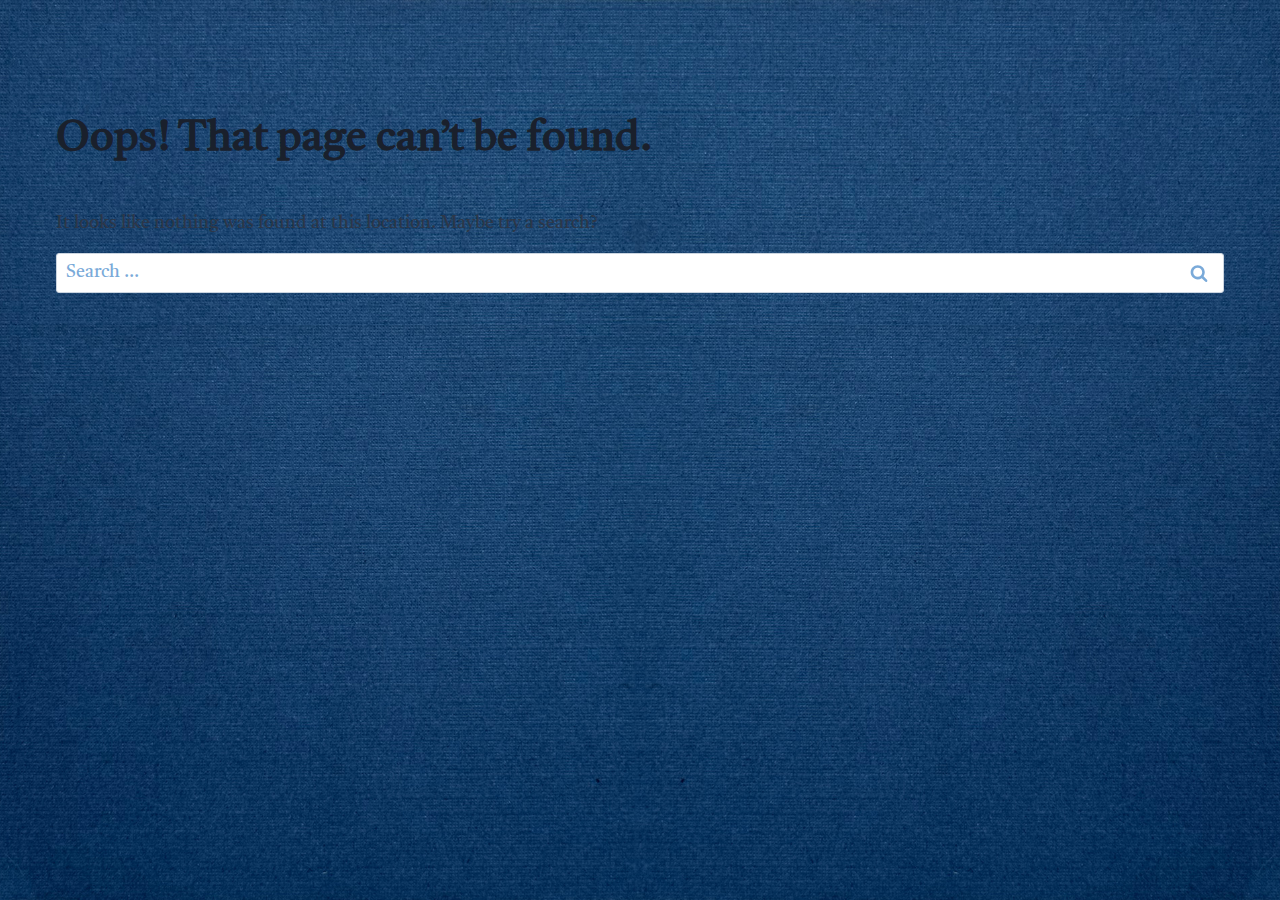
==== commit 0f7c61ae: "changed base font" ====
--- a/404/index.html
+++ b/404/index.html
@@ -34,7 +34,7 @@
 :root :where(.wp-block-pullquote){font-size: 1.5em;line-height: 1.6;}</style>
 <link rel="stylesheet" id="kadence-global-css" href="/wp-content/themes/kadence/assets/css/global.min.css" media="all">
 <style id="kadence-global-inline-css">/* Kadence Base CSS */
-:root{--global-palette1:#e1c21f;--global-palette2:#2b6cb0;--global-palette3:#1A202C;--global-palette4:#2D3748;--global-palette5:#4A5568;--global-palette6:#718096;--global-palette7:#EDF2F7;--global-palette8:#F7FAFC;--global-palette9:#ffffff;--global-palette9rgb:255, 255, 255;--global-palette-highlight:var(--global-palette1);--global-palette-highlight-alt:var(--global-palette2);--global-palette-highlight-alt2:var(--global-palette9);--global-palette-btn-bg:var(--global-palette1);--global-palette-btn-bg-hover:var(--global-palette2);--global-palette-btn:var(--global-palette9);--global-palette-btn-hover:var(--global-palette9);--global-body-font-family:Alike, serif;--global-heading-font-family:inherit;--global-primary-nav-font-family:inherit;--global-fallback-font:sans-serif;--global-display-fallback-font:sans-serif;--global-content-width:1290px;--global-content-wide-width:calc(1290px + 230px);--global-content-narrow-width:842px;--global-content-edge-padding:1.5rem;--global-content-boxed-padding:2rem;--global-calc-content-width:calc(1290px - var(--global-content-edge-padding) - var(--global-content-edge-padding) );--wp--style--global--content-size:var(--global-calc-content-width);}.wp-site-blocks{--global-vw:calc( 100vw - ( 0.5 * var(--scrollbar-offset)));}body{background:var(--global-palette2);}body, input, select, optgroup, textarea{font-style:normal;font-weight:normal;font-size:18px;line-height:1.6;letter-spacing:1px;font-family:var(--global-body-font-family);color:var(--global-palette4);}.content-bg, body.content-style-unboxed .site{background-color:var(--global-palette2);background-image:url('/wp-content/uploads/2025/03/passport-bkg.jpg');background-repeat:no-repeat;background-position:50% 0%;background-size:cover;background-attachment:fixed;}h1,h2,h3,h4,h5,h6{font-family:var(--global-heading-font-family);}h1{font-style:normal;font-weight:700;font-size:42px;line-height:1.5;color:var(--global-palette3);}h2{font-style:normal;font-weight:700;font-size:33px;line-height:1.5;color:var(--global-palette3);}h3{font-weight:700;font-size:24px;line-height:1.5;color:var(--global-palette3);}h4{font-weight:700;font-size:22px;line-height:1.5;color:var(--global-palette4);}h5{font-weight:700;font-size:20px;line-height:1.5;color:var(--global-palette4);}h6{font-weight:700;font-size:18px;line-height:1.5;color:var(--global-palette5);}.entry-hero .kadence-breadcrumbs{max-width:1290px;}.site-container, .site-header-row-layout-contained, .site-footer-row-layout-contained, .entry-hero-layout-contained, .comments-area, .alignfull > .wp-block-cover__inner-container, .alignwide > .wp-block-cover__inner-container{max-width:var(--global-content-width);}.content-width-narrow .content-container.site-container, .content-width-narrow .hero-container.site-container{max-width:var(--global-content-narrow-width);}@media all and (min-width: 1520px){.wp-site-blocks .content-container  .alignwide{margin-left:-115px;margin-right:-115px;width:unset;max-width:unset;}}@media all and (min-width: 1102px){.content-width-narrow .wp-site-blocks .content-container .alignwide{margin-left:-130px;margin-right:-130px;width:unset;max-width:unset;}}.content-style-boxed .wp-site-blocks .entry-content .alignwide{margin-left:calc( -1 * var( --global-content-boxed-padding ) );margin-right:calc( -1 * var( --global-content-boxed-padding ) );}.content-area{margin-top:5rem;margin-bottom:5rem;}@media all and (max-width: 1024px){.content-area{margin-top:3rem;margin-bottom:3rem;}}@media all and (max-width: 767px){.content-area{margin-top:2rem;margin-bottom:2rem;}}@media all and (max-width: 1024px){:root{--global-content-boxed-padding:2rem;}}@media all and (max-width: 767px){:root{--global-content-edge-padding:1.5rem;--global-content-boxed-padding:1.5rem;}}.entry-content-wrap{padding:2rem;}@media all and (max-width: 1024px){.entry-content-wrap{padding:2rem;}}@media all and (max-width: 767px){.entry-content-wrap{padding:1.5rem;}}.entry.single-entry{box-shadow:0px 15px 15px -10px rgba(0,0,0,0.05);}.entry.loop-entry{box-shadow:0px 15px 15px -10px rgba(0,0,0,0.05);}.loop-entry .entry-content-wrap{padding:2rem;}@media all and (max-width: 1024px){.loop-entry .entry-content-wrap{padding:2rem;}}@media all and (max-width: 767px){.loop-entry .entry-content-wrap{padding:1.5rem;}}button, .button, .wp-block-button__link, input[type="button"], input[type="reset"], input[type="submit"], .fl-button, .elementor-button-wrapper .elementor-button, .wc-block-components-checkout-place-order-button, .wc-block-cart__submit{box-shadow:0px 0px 0px -7px rgba(0,0,0,0);}button:hover, button:focus, button:active, .button:hover, .button:focus, .button:active, .wp-block-button__link:hover, .wp-block-button__link:focus, .wp-block-button__link:active, input[type="button"]:hover, input[type="button"]:focus, input[type="button"]:active, input[type="reset"]:hover, input[type="reset"]:focus, input[type="reset"]:active, input[type="submit"]:hover, input[type="submit"]:focus, input[type="submit"]:active, .elementor-button-wrapper .elementor-button:hover, .elementor-button-wrapper .elementor-button:focus, .elementor-button-wrapper .elementor-button:active, .wc-block-cart__submit:hover{box-shadow:0px 15px 25px -7px rgba(0,0,0,0.1);}.kb-button.kb-btn-global-outline.kb-btn-global-inherit{padding-top:calc(px - 2px);padding-right:calc(px - 2px);padding-bottom:calc(px - 2px);padding-left:calc(px - 2px);}#kt-scroll-up-reader, #kt-scroll-up{border-radius:0px 0px 0px 0px;bottom:30px;font-size:1.2em;padding:0.4em 0.4em 0.4em 0.4em;}#kt-scroll-up-reader.scroll-up-side-right, #kt-scroll-up.scroll-up-side-right{right:30px;}#kt-scroll-up-reader.scroll-up-side-left, #kt-scroll-up.scroll-up-side-left{left:30px;}
+:root{--global-palette1:#e1c21f;--global-palette2:#2b6cb0;--global-palette3:#1A202C;--global-palette4:#2D3748;--global-palette5:#4A5568;--global-palette6:#7aaad9;--global-palette7:#EDF2F7;--global-palette8:#F7FAFC;--global-palette9:#ffffff;--global-palette9rgb:255, 255, 255;--global-palette-highlight:var(--global-palette1);--global-palette-highlight-alt:var(--global-palette2);--global-palette-highlight-alt2:var(--global-palette9);--global-palette-btn-bg:var(--global-palette1);--global-palette-btn-bg-hover:var(--global-palette2);--global-palette-btn:var(--global-palette9);--global-palette-btn-hover:var(--global-palette9);--global-body-font-family:Castoro, serif;--global-heading-font-family:inherit;--global-primary-nav-font-family:inherit;--global-fallback-font:sans-serif;--global-display-fallback-font:sans-serif;--global-content-width:1290px;--global-content-wide-width:calc(1290px + 230px);--global-content-narrow-width:842px;--global-content-edge-padding:1.5rem;--global-content-boxed-padding:2rem;--global-calc-content-width:calc(1290px - var(--global-content-edge-padding) - var(--global-content-edge-padding) );--wp--style--global--content-size:var(--global-calc-content-width);}.wp-site-blocks{--global-vw:calc( 100vw - ( 0.5 * var(--scrollbar-offset)));}body{background-color:var(--global-palette2);background-image:url('/wp-content/uploads/2025/03/passport-bkg.jpg');background-repeat:no-repeat;background-position:50% 0%;background-size:cover;background-attachment:fixed;}body, input, select, optgroup, textarea{font-style:normal;font-weight:normal;font-size:18px;line-height:1.3;font-family:var(--global-body-font-family);color:var(--global-palette4);}.content-bg, body.content-style-unboxed .site{background-color:var(--global-palette2);background-image:url('/wp-content/uploads/2025/03/passport-bkg.jpg');background-repeat:no-repeat;background-position:50% 0%;background-size:cover;background-attachment:fixed;}h1,h2,h3,h4,h5,h6{font-family:var(--global-heading-font-family);}h1{font-style:normal;font-weight:700;font-size:42px;line-height:1.3;color:var(--global-palette3);}h2{font-style:normal;font-weight:700;font-size:33px;line-height:1.3;color:var(--global-palette3);}h3{font-style:normal;font-weight:700;font-size:24px;line-height:1.3;color:var(--global-palette3);}h4{font-style:normal;font-weight:700;font-size:22px;line-height:1.3;color:var(--global-palette4);}h5{font-weight:700;font-size:20px;line-height:1.5;color:var(--global-palette4);}h6{font-weight:700;font-size:18px;line-height:1.5;color:var(--global-palette5);}.entry-hero .kadence-breadcrumbs{max-width:1290px;}.site-container, .site-header-row-layout-contained, .site-footer-row-layout-contained, .entry-hero-layout-contained, .comments-area, .alignfull > .wp-block-cover__inner-container, .alignwide > .wp-block-cover__inner-container{max-width:var(--global-content-width);}.content-width-narrow .content-container.site-container, .content-width-narrow .hero-container.site-container{max-width:var(--global-content-narrow-width);}@media all and (min-width: 1520px){.wp-site-blocks .content-container  .alignwide{margin-left:-115px;margin-right:-115px;width:unset;max-width:unset;}}@media all and (min-width: 1102px){.content-width-narrow .wp-site-blocks .content-container .alignwide{margin-left:-130px;margin-right:-130px;width:unset;max-width:unset;}}.content-style-boxed .wp-site-blocks .entry-content .alignwide{margin-left:calc( -1 * var( --global-content-boxed-padding ) );margin-right:calc( -1 * var( --global-content-boxed-padding ) );}.content-area{margin-top:5rem;margin-bottom:5rem;}@media all and (max-width: 1024px){.content-area{margin-top:3rem;margin-bottom:3rem;}}@media all and (max-width: 767px){.content-area{margin-top:2rem;margin-bottom:2rem;}}@media all and (max-width: 1024px){:root{--global-content-boxed-padding:2rem;}}@media all and (max-width: 767px){:root{--global-content-edge-padding:1.5rem;--global-content-boxed-padding:1.5rem;}}.entry-content-wrap{padding:2rem;}@media all and (max-width: 1024px){.entry-content-wrap{padding:2rem;}}@media all and (max-width: 767px){.entry-content-wrap{padding:1.5rem;}}.entry.single-entry{box-shadow:0px 15px 15px -10px rgba(0,0,0,0.05);}.entry.loop-entry{box-shadow:0px 15px 15px -10px rgba(0,0,0,0.05);}.loop-entry .entry-content-wrap{padding:2rem;}@media all and (max-width: 1024px){.loop-entry .entry-content-wrap{padding:2rem;}}@media all and (max-width: 767px){.loop-entry .entry-content-wrap{padding:1.5rem;}}button, .button, .wp-block-button__link, input[type="button"], input[type="reset"], input[type="submit"], .fl-button, .elementor-button-wrapper .elementor-button, .wc-block-components-checkout-place-order-button, .wc-block-cart__submit{box-shadow:0px 0px 0px -7px rgba(0,0,0,0);}button:hover, button:focus, button:active, .button:hover, .button:focus, .button:active, .wp-block-button__link:hover, .wp-block-button__link:focus, .wp-block-button__link:active, input[type="button"]:hover, input[type="button"]:focus, input[type="button"]:active, input[type="reset"]:hover, input[type="reset"]:focus, input[type="reset"]:active, input[type="submit"]:hover, input[type="submit"]:focus, input[type="submit"]:active, .elementor-button-wrapper .elementor-button:hover, .elementor-button-wrapper .elementor-button:focus, .elementor-button-wrapper .elementor-button:active, .wc-block-cart__submit:hover{box-shadow:0px 15px 25px -7px rgba(0,0,0,0.1);}.kb-button.kb-btn-global-outline.kb-btn-global-inherit{padding-top:calc(px - 2px);padding-right:calc(px - 2px);padding-bottom:calc(px - 2px);padding-left:calc(px - 2px);}#kt-scroll-up-reader, #kt-scroll-up{border-radius:0px 0px 0px 0px;bottom:30px;font-size:1.2em;padding:0.4em 0.4em 0.4em 0.4em;}#kt-scroll-up-reader.scroll-up-side-right, #kt-scroll-up.scroll-up-side-right{right:30px;}#kt-scroll-up-reader.scroll-up-side-left, #kt-scroll-up.scroll-up-side-left{left:30px;}
 /* Kadence Header CSS */
 @media all and (max-width: 1024px){.mobile-transparent-header #masthead{position:absolute;left:0px;right:0px;z-index:100;}.kadence-scrollbar-fixer.mobile-transparent-header #masthead{right:var(--scrollbar-offset,0);}.mobile-transparent-header #masthead, .mobile-transparent-header .site-top-header-wrap .site-header-row-container-inner, .mobile-transparent-header .site-main-header-wrap .site-header-row-container-inner, .mobile-transparent-header .site-bottom-header-wrap .site-header-row-container-inner{background:transparent;}.site-header-row-tablet-layout-fullwidth, .site-header-row-tablet-layout-standard{padding:0px;}}@media all and (min-width: 1025px){.transparent-header #masthead{position:absolute;left:0px;right:0px;z-index:100;}.transparent-header.kadence-scrollbar-fixer #masthead{right:var(--scrollbar-offset,0);}.transparent-header #masthead, .transparent-header .site-top-header-wrap .site-header-row-container-inner, .transparent-header .site-main-header-wrap .site-header-row-container-inner, .transparent-header .site-bottom-header-wrap .site-header-row-container-inner{background:transparent;}}.site-branding{padding:0px 0px 0px 0px;}.site-branding .site-title{font-weight:700;font-size:26px;line-height:1.2;color:var(--global-palette3);}#masthead, #masthead .kadence-sticky-header.item-is-fixed:not(.item-at-start):not(.site-header-row-container):not(.site-main-header-wrap), #masthead .kadence-sticky-header.item-is-fixed:not(.item-at-start) > .site-header-row-container-inner{background:#ffffff;}.header-navigation .header-menu-container ul ul.sub-menu, .header-navigation .header-menu-container ul ul.submenu{background:var(--global-palette3);box-shadow:0px 2px 13px 0px rgba(0,0,0,0.1);}.header-navigation .header-menu-container ul ul li.menu-item, .header-menu-container ul.menu > li.kadence-menu-mega-enabled > ul > li.menu-item > a{border-bottom:1px solid rgba(255,255,255,0.1);}.header-navigation .header-menu-container ul ul li.menu-item > a{width:200px;padding-top:1em;padding-bottom:1em;color:var(--global-palette8);font-size:12px;}.header-navigation .header-menu-container ul ul li.menu-item > a:hover{color:var(--global-palette9);background:var(--global-palette4);}.header-navigation .header-menu-container ul ul li.menu-item.current-menu-item > a{color:var(--global-palette9);background:var(--global-palette4);}.mobile-toggle-open-container .menu-toggle-open, .mobile-toggle-open-container .menu-toggle-open:focus{color:var(--global-palette5);padding:0.4em 0.6em 0.4em 0.6em;font-size:14px;}.mobile-toggle-open-container .menu-toggle-open.menu-toggle-style-bordered{border:1px solid currentColor;}.mobile-toggle-open-container .menu-toggle-open .menu-toggle-icon{font-size:20px;}.mobile-toggle-open-container .menu-toggle-open:hover, .mobile-toggle-open-container .menu-toggle-open:focus-visible{color:var(--global-palette-highlight);}.mobile-navigation ul li{font-size:14px;}.mobile-navigation ul li a{padding-top:1em;padding-bottom:1em;}.mobile-navigation ul li > a, .mobile-navigation ul li.menu-item-has-children > .drawer-nav-drop-wrap{color:var(--global-palette8);}.mobile-navigation ul li.current-menu-item > a, .mobile-navigation ul li.current-menu-item.menu-item-has-children > .drawer-nav-drop-wrap{color:var(--global-palette-highlight);}.mobile-navigation ul li.menu-item-has-children .drawer-nav-drop-wrap, .mobile-navigation ul li:not(.menu-item-has-children) a{border-bottom:1px solid rgba(255,255,255,0.1);}.mobile-navigation:not(.drawer-navigation-parent-toggle-true) ul li.menu-item-has-children .drawer-nav-drop-wrap button{border-left:1px solid rgba(255,255,255,0.1);}#mobile-drawer .drawer-header .drawer-toggle{padding:0.6em 0.15em 0.6em 0.15em;font-size:24px;}</style>
 <link rel="stylesheet" id="kadence-header-css" href="/wp-content/themes/kadence/assets/css/header.min.css" media="all">
@@ -44,7 +44,7 @@
 <link rel="https://api.w.org/" href="/wp-json/">
 <link rel="EditURI" type="application/rsd+xml" title="RSD" href="/xmlrpc.php?rsd">
 
-<link rel="stylesheet" id="kadence-fonts-gfonts-css" href="https://fonts.googleapis.com/css?family=Alike:regular,700&#038;display=swap" media="all">
+<link rel="stylesheet" id="kadence-fonts-gfonts-css" href="https://fonts.googleapis.com/css?family=Castoro:regular,700&#038;display=swap" media="all">
 </head>
 
 <body class="error404 wp-embed-responsive hfeed footer-on-bottom hide-focus-outline link-style-standard content-title-style-normal content-width-normal content-style-boxed content-vertical-padding-show non-transparent-header mobile-non-transparent-header">
@@ -124,6 +124,6 @@
 <path d="M5.707 12.707l5.293-5.293v11.586c0 0.552 0.448 1 1 1s1-0.448 1-1v-11.586l5.293 5.293c0.391 0.391 1.024 0.391 1.414 0s0.391-1.024 0-1.414l-7-7c-0.092-0.092-0.202-0.166-0.324-0.217s-0.253-0.076-0.383-0.076c-0.256 0-0.512 0.098-0.707 0.293l-7 7c-0.391 0.391-0.391 1.024 0 1.414s1.024 0.391 1.414 0z"></path>
 				</svg></span></button><script id="kadence-navigation-js-extra">var kadenceConfig = {"screenReader":{"expand":"Child menu","expandOf":"Child menu of","collapse":"Child menu","collapseOf":"Child menu of"},"breakPoints":{"desktop":"1024","tablet":768},"scrollOffset":"0"};</script>
 <script src="/wp-content/themes/kadence/assets/js/navigation.min.js" id="kadence-navigation-js" async></script>
-<link rel="stylesheet" id="kadence-fonts-footer_gfonts-css" href="https://fonts.googleapis.com/css?family=Alike:regular,700&#038;display=swap" media="all">
+<link rel="stylesheet" id="kadence-fonts-footer_gfonts-css" href="https://fonts.googleapis.com/css?family=Castoro:regular,700&#038;display=swap" media="all">
 </body>
 </html>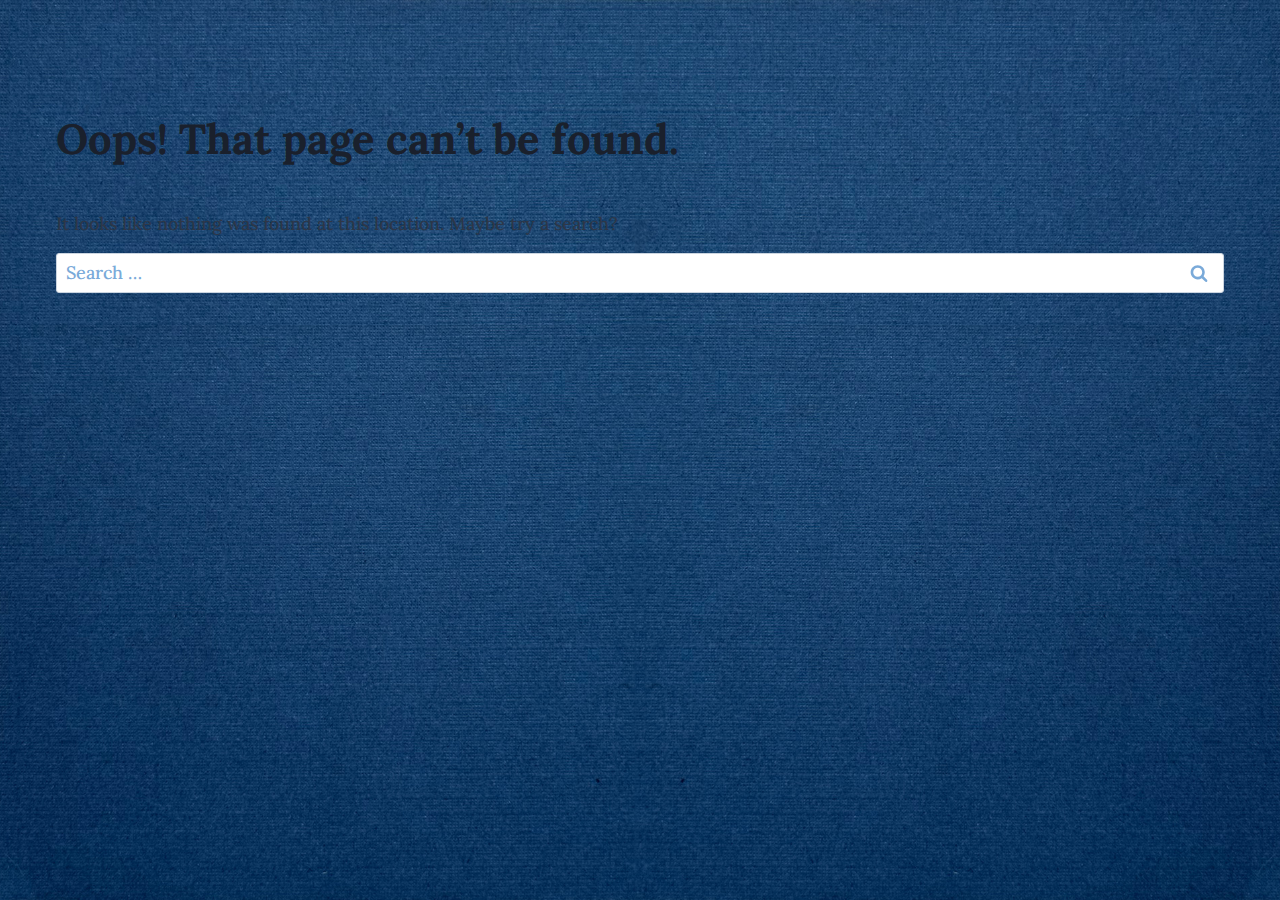
==== commit 4f1e9422: "font change & animations & google analytics" ====
--- a/404/index.html
+++ b/404/index.html
@@ -34,7 +34,7 @@
 :root :where(.wp-block-pullquote){font-size: 1.5em;line-height: 1.6;}</style>
 <link rel="stylesheet" id="kadence-global-css" href="/wp-content/themes/kadence/assets/css/global.min.css" media="all">
 <style id="kadence-global-inline-css">/* Kadence Base CSS */
-:root{--global-palette1:#e1c21f;--global-palette2:#2b6cb0;--global-palette3:#1A202C;--global-palette4:#2D3748;--global-palette5:#4A5568;--global-palette6:#7aaad9;--global-palette7:#EDF2F7;--global-palette8:#F7FAFC;--global-palette9:#ffffff;--global-palette9rgb:255, 255, 255;--global-palette-highlight:var(--global-palette1);--global-palette-highlight-alt:var(--global-palette2);--global-palette-highlight-alt2:var(--global-palette9);--global-palette-btn-bg:var(--global-palette1);--global-palette-btn-bg-hover:var(--global-palette2);--global-palette-btn:var(--global-palette9);--global-palette-btn-hover:var(--global-palette9);--global-body-font-family:Castoro, serif;--global-heading-font-family:inherit;--global-primary-nav-font-family:inherit;--global-fallback-font:sans-serif;--global-display-fallback-font:sans-serif;--global-content-width:1290px;--global-content-wide-width:calc(1290px + 230px);--global-content-narrow-width:842px;--global-content-edge-padding:1.5rem;--global-content-boxed-padding:2rem;--global-calc-content-width:calc(1290px - var(--global-content-edge-padding) - var(--global-content-edge-padding) );--wp--style--global--content-size:var(--global-calc-content-width);}.wp-site-blocks{--global-vw:calc( 100vw - ( 0.5 * var(--scrollbar-offset)));}body{background-color:var(--global-palette2);background-image:url('/wp-content/uploads/2025/03/passport-bkg.jpg');background-repeat:no-repeat;background-position:50% 0%;background-size:cover;background-attachment:fixed;}body, input, select, optgroup, textarea{font-style:normal;font-weight:normal;font-size:18px;line-height:1.3;font-family:var(--global-body-font-family);color:var(--global-palette4);}.content-bg, body.content-style-unboxed .site{background-color:var(--global-palette2);background-image:url('/wp-content/uploads/2025/03/passport-bkg.jpg');background-repeat:no-repeat;background-position:50% 0%;background-size:cover;background-attachment:fixed;}h1,h2,h3,h4,h5,h6{font-family:var(--global-heading-font-family);}h1{font-style:normal;font-weight:700;font-size:42px;line-height:1.3;color:var(--global-palette3);}h2{font-style:normal;font-weight:700;font-size:33px;line-height:1.3;color:var(--global-palette3);}h3{font-style:normal;font-weight:700;font-size:24px;line-height:1.3;color:var(--global-palette3);}h4{font-style:normal;font-weight:700;font-size:22px;line-height:1.3;color:var(--global-palette4);}h5{font-weight:700;font-size:20px;line-height:1.5;color:var(--global-palette4);}h6{font-weight:700;font-size:18px;line-height:1.5;color:var(--global-palette5);}.entry-hero .kadence-breadcrumbs{max-width:1290px;}.site-container, .site-header-row-layout-contained, .site-footer-row-layout-contained, .entry-hero-layout-contained, .comments-area, .alignfull > .wp-block-cover__inner-container, .alignwide > .wp-block-cover__inner-container{max-width:var(--global-content-width);}.content-width-narrow .content-container.site-container, .content-width-narrow .hero-container.site-container{max-width:var(--global-content-narrow-width);}@media all and (min-width: 1520px){.wp-site-blocks .content-container  .alignwide{margin-left:-115px;margin-right:-115px;width:unset;max-width:unset;}}@media all and (min-width: 1102px){.content-width-narrow .wp-site-blocks .content-container .alignwide{margin-left:-130px;margin-right:-130px;width:unset;max-width:unset;}}.content-style-boxed .wp-site-blocks .entry-content .alignwide{margin-left:calc( -1 * var( --global-content-boxed-padding ) );margin-right:calc( -1 * var( --global-content-boxed-padding ) );}.content-area{margin-top:5rem;margin-bottom:5rem;}@media all and (max-width: 1024px){.content-area{margin-top:3rem;margin-bottom:3rem;}}@media all and (max-width: 767px){.content-area{margin-top:2rem;margin-bottom:2rem;}}@media all and (max-width: 1024px){:root{--global-content-boxed-padding:2rem;}}@media all and (max-width: 767px){:root{--global-content-edge-padding:1.5rem;--global-content-boxed-padding:1.5rem;}}.entry-content-wrap{padding:2rem;}@media all and (max-width: 1024px){.entry-content-wrap{padding:2rem;}}@media all and (max-width: 767px){.entry-content-wrap{padding:1.5rem;}}.entry.single-entry{box-shadow:0px 15px 15px -10px rgba(0,0,0,0.05);}.entry.loop-entry{box-shadow:0px 15px 15px -10px rgba(0,0,0,0.05);}.loop-entry .entry-content-wrap{padding:2rem;}@media all and (max-width: 1024px){.loop-entry .entry-content-wrap{padding:2rem;}}@media all and (max-width: 767px){.loop-entry .entry-content-wrap{padding:1.5rem;}}button, .button, .wp-block-button__link, input[type="button"], input[type="reset"], input[type="submit"], .fl-button, .elementor-button-wrapper .elementor-button, .wc-block-components-checkout-place-order-button, .wc-block-cart__submit{box-shadow:0px 0px 0px -7px rgba(0,0,0,0);}button:hover, button:focus, button:active, .button:hover, .button:focus, .button:active, .wp-block-button__link:hover, .wp-block-button__link:focus, .wp-block-button__link:active, input[type="button"]:hover, input[type="button"]:focus, input[type="button"]:active, input[type="reset"]:hover, input[type="reset"]:focus, input[type="reset"]:active, input[type="submit"]:hover, input[type="submit"]:focus, input[type="submit"]:active, .elementor-button-wrapper .elementor-button:hover, .elementor-button-wrapper .elementor-button:focus, .elementor-button-wrapper .elementor-button:active, .wc-block-cart__submit:hover{box-shadow:0px 15px 25px -7px rgba(0,0,0,0.1);}.kb-button.kb-btn-global-outline.kb-btn-global-inherit{padding-top:calc(px - 2px);padding-right:calc(px - 2px);padding-bottom:calc(px - 2px);padding-left:calc(px - 2px);}#kt-scroll-up-reader, #kt-scroll-up{border-radius:0px 0px 0px 0px;bottom:30px;font-size:1.2em;padding:0.4em 0.4em 0.4em 0.4em;}#kt-scroll-up-reader.scroll-up-side-right, #kt-scroll-up.scroll-up-side-right{right:30px;}#kt-scroll-up-reader.scroll-up-side-left, #kt-scroll-up.scroll-up-side-left{left:30px;}
+:root{--global-palette1:#e1c21f;--global-palette2:#2b6cb0;--global-palette3:#1A202C;--global-palette4:#2D3748;--global-palette5:#4A5568;--global-palette6:#7aaad9;--global-palette7:#EDF2F7;--global-palette8:#F7FAFC;--global-palette9:#ffffff;--global-palette9rgb:255, 255, 255;--global-palette-highlight:var(--global-palette1);--global-palette-highlight-alt:var(--global-palette6);--global-palette-highlight-alt2:var(--global-palette9);--global-palette-btn-bg:var(--global-palette1);--global-palette-btn-bg-hover:var(--global-palette2);--global-palette-btn:var(--global-palette9);--global-palette-btn-hover:var(--global-palette9);--global-body-font-family:Lora, serif;--global-heading-font-family:inherit;--global-primary-nav-font-family:inherit;--global-fallback-font:sans-serif;--global-display-fallback-font:sans-serif;--global-content-width:1290px;--global-content-wide-width:calc(1290px + 230px);--global-content-narrow-width:842px;--global-content-edge-padding:1.5rem;--global-content-boxed-padding:2rem;--global-calc-content-width:calc(1290px - var(--global-content-edge-padding) - var(--global-content-edge-padding) );--wp--style--global--content-size:var(--global-calc-content-width);}.wp-site-blocks{--global-vw:calc( 100vw - ( 0.5 * var(--scrollbar-offset)));}body{background-color:var(--global-palette2);background-image:url('/wp-content/uploads/2025/03/passport-bkg.jpg');background-repeat:no-repeat;background-position:50% 0%;background-size:cover;background-attachment:fixed;-webkit-font-smoothing:antialiased;-moz-osx-font-smoothing:grayscale;}body, input, select, optgroup, textarea{font-style:normal;font-weight:500;font-size:18px;line-height:1.3;font-family:var(--global-body-font-family);color:var(--global-palette4);}.content-bg, body.content-style-unboxed .site{background-color:var(--global-palette2);background-image:url('/wp-content/uploads/2025/03/passport-bkg.jpg');background-repeat:no-repeat;background-position:50% 0%;background-size:cover;background-attachment:fixed;}h1,h2,h3,h4,h5,h6{font-family:var(--global-heading-font-family);}h1{font-style:normal;font-weight:700;font-size:42px;line-height:1.3;color:var(--global-palette3);}h2{font-style:normal;font-weight:700;font-size:33px;line-height:1.3;color:var(--global-palette3);}h3{font-style:normal;font-weight:500;font-size:24px;line-height:1.3;color:var(--global-palette3);}h4{font-style:normal;font-weight:700;font-size:22px;line-height:1.3;color:var(--global-palette4);}h5{font-weight:700;font-size:20px;line-height:1.5;color:var(--global-palette4);}h6{font-weight:700;font-size:18px;line-height:1.5;color:var(--global-palette5);}.entry-hero .kadence-breadcrumbs{max-width:1290px;}.site-container, .site-header-row-layout-contained, .site-footer-row-layout-contained, .entry-hero-layout-contained, .comments-area, .alignfull > .wp-block-cover__inner-container, .alignwide > .wp-block-cover__inner-container{max-width:var(--global-content-width);}.content-width-narrow .content-container.site-container, .content-width-narrow .hero-container.site-container{max-width:var(--global-content-narrow-width);}@media all and (min-width: 1520px){.wp-site-blocks .content-container  .alignwide{margin-left:-115px;margin-right:-115px;width:unset;max-width:unset;}}@media all and (min-width: 1102px){.content-width-narrow .wp-site-blocks .content-container .alignwide{margin-left:-130px;margin-right:-130px;width:unset;max-width:unset;}}.content-style-boxed .wp-site-blocks .entry-content .alignwide{margin-left:calc( -1 * var( --global-content-boxed-padding ) );margin-right:calc( -1 * var( --global-content-boxed-padding ) );}.content-area{margin-top:5rem;margin-bottom:5rem;}@media all and (max-width: 1024px){.content-area{margin-top:3rem;margin-bottom:3rem;}}@media all and (max-width: 767px){.content-area{margin-top:2rem;margin-bottom:2rem;}}@media all and (max-width: 1024px){:root{--global-content-boxed-padding:2rem;}}@media all and (max-width: 767px){:root{--global-content-edge-padding:1.5rem;--global-content-boxed-padding:1.5rem;}}.entry-content-wrap{padding:2rem;}@media all and (max-width: 1024px){.entry-content-wrap{padding:2rem;}}@media all and (max-width: 767px){.entry-content-wrap{padding:1.5rem;}}.entry.single-entry{box-shadow:0px 15px 15px -10px rgba(0,0,0,0.05);}.entry.loop-entry{box-shadow:0px 15px 15px -10px rgba(0,0,0,0.05);}.loop-entry .entry-content-wrap{padding:2rem;}@media all and (max-width: 1024px){.loop-entry .entry-content-wrap{padding:2rem;}}@media all and (max-width: 767px){.loop-entry .entry-content-wrap{padding:1.5rem;}}button, .button, .wp-block-button__link, input[type="button"], input[type="reset"], input[type="submit"], .fl-button, .elementor-button-wrapper .elementor-button, .wc-block-components-checkout-place-order-button, .wc-block-cart__submit{box-shadow:0px 0px 0px -7px rgba(0,0,0,0);}button:hover, button:focus, button:active, .button:hover, .button:focus, .button:active, .wp-block-button__link:hover, .wp-block-button__link:focus, .wp-block-button__link:active, input[type="button"]:hover, input[type="button"]:focus, input[type="button"]:active, input[type="reset"]:hover, input[type="reset"]:focus, input[type="reset"]:active, input[type="submit"]:hover, input[type="submit"]:focus, input[type="submit"]:active, .elementor-button-wrapper .elementor-button:hover, .elementor-button-wrapper .elementor-button:focus, .elementor-button-wrapper .elementor-button:active, .wc-block-cart__submit:hover{box-shadow:0px 15px 25px -7px rgba(0,0,0,0.1);}.kb-button.kb-btn-global-outline.kb-btn-global-inherit{padding-top:calc(px - 2px);padding-right:calc(px - 2px);padding-bottom:calc(px - 2px);padding-left:calc(px - 2px);}#kt-scroll-up-reader, #kt-scroll-up{border-radius:0px 0px 0px 0px;color:var(--global-palette2);bottom:30px;font-size:1.2em;padding:0.4em 0.4em 0.4em 0.4em;}#kt-scroll-up-reader.scroll-up-side-right, #kt-scroll-up.scroll-up-side-right{right:30px;}#kt-scroll-up-reader.scroll-up-side-left, #kt-scroll-up.scroll-up-side-left{left:30px;}
 /* Kadence Header CSS */
 @media all and (max-width: 1024px){.mobile-transparent-header #masthead{position:absolute;left:0px;right:0px;z-index:100;}.kadence-scrollbar-fixer.mobile-transparent-header #masthead{right:var(--scrollbar-offset,0);}.mobile-transparent-header #masthead, .mobile-transparent-header .site-top-header-wrap .site-header-row-container-inner, .mobile-transparent-header .site-main-header-wrap .site-header-row-container-inner, .mobile-transparent-header .site-bottom-header-wrap .site-header-row-container-inner{background:transparent;}.site-header-row-tablet-layout-fullwidth, .site-header-row-tablet-layout-standard{padding:0px;}}@media all and (min-width: 1025px){.transparent-header #masthead{position:absolute;left:0px;right:0px;z-index:100;}.transparent-header.kadence-scrollbar-fixer #masthead{right:var(--scrollbar-offset,0);}.transparent-header #masthead, .transparent-header .site-top-header-wrap .site-header-row-container-inner, .transparent-header .site-main-header-wrap .site-header-row-container-inner, .transparent-header .site-bottom-header-wrap .site-header-row-container-inner{background:transparent;}}.site-branding{padding:0px 0px 0px 0px;}.site-branding .site-title{font-weight:700;font-size:26px;line-height:1.2;color:var(--global-palette3);}#masthead, #masthead .kadence-sticky-header.item-is-fixed:not(.item-at-start):not(.site-header-row-container):not(.site-main-header-wrap), #masthead .kadence-sticky-header.item-is-fixed:not(.item-at-start) > .site-header-row-container-inner{background:#ffffff;}.header-navigation .header-menu-container ul ul.sub-menu, .header-navigation .header-menu-container ul ul.submenu{background:var(--global-palette3);box-shadow:0px 2px 13px 0px rgba(0,0,0,0.1);}.header-navigation .header-menu-container ul ul li.menu-item, .header-menu-container ul.menu > li.kadence-menu-mega-enabled > ul > li.menu-item > a{border-bottom:1px solid rgba(255,255,255,0.1);}.header-navigation .header-menu-container ul ul li.menu-item > a{width:200px;padding-top:1em;padding-bottom:1em;color:var(--global-palette8);font-size:12px;}.header-navigation .header-menu-container ul ul li.menu-item > a:hover{color:var(--global-palette9);background:var(--global-palette4);}.header-navigation .header-menu-container ul ul li.menu-item.current-menu-item > a{color:var(--global-palette9);background:var(--global-palette4);}.mobile-toggle-open-container .menu-toggle-open, .mobile-toggle-open-container .menu-toggle-open:focus{color:var(--global-palette5);padding:0.4em 0.6em 0.4em 0.6em;font-size:14px;}.mobile-toggle-open-container .menu-toggle-open.menu-toggle-style-bordered{border:1px solid currentColor;}.mobile-toggle-open-container .menu-toggle-open .menu-toggle-icon{font-size:20px;}.mobile-toggle-open-container .menu-toggle-open:hover, .mobile-toggle-open-container .menu-toggle-open:focus-visible{color:var(--global-palette-highlight);}.mobile-navigation ul li{font-size:14px;}.mobile-navigation ul li a{padding-top:1em;padding-bottom:1em;}.mobile-navigation ul li > a, .mobile-navigation ul li.menu-item-has-children > .drawer-nav-drop-wrap{color:var(--global-palette8);}.mobile-navigation ul li.current-menu-item > a, .mobile-navigation ul li.current-menu-item.menu-item-has-children > .drawer-nav-drop-wrap{color:var(--global-palette-highlight);}.mobile-navigation ul li.menu-item-has-children .drawer-nav-drop-wrap, .mobile-navigation ul li:not(.menu-item-has-children) a{border-bottom:1px solid rgba(255,255,255,0.1);}.mobile-navigation:not(.drawer-navigation-parent-toggle-true) ul li.menu-item-has-children .drawer-nav-drop-wrap button{border-left:1px solid rgba(255,255,255,0.1);}#mobile-drawer .drawer-header .drawer-toggle{padding:0.6em 0.15em 0.6em 0.15em;font-size:24px;}</style>
 <link rel="stylesheet" id="kadence-header-css" href="/wp-content/themes/kadence/assets/css/header.min.css" media="all">
@@ -44,7 +44,17 @@
 <link rel="https://api.w.org/" href="/wp-json/">
 <link rel="EditURI" type="application/rsd+xml" title="RSD" href="/xmlrpc.php?rsd">
 
-<link rel="stylesheet" id="kadence-fonts-gfonts-css" href="https://fonts.googleapis.com/css?family=Castoro:regular,700&#038;display=swap" media="all">
+<meta property="og:title" content="Fusion Dance Passport">
+<meta property="og:description">
+<meta property="og:url">
+<meta property="og:type" content="article">
+<link rel="preload" href="/wp-content/fonts/lora/0QIhMX1D_JOuMw_LIftL.woff2" as="font" type="font/woff2" crossorigin>
+<link rel="preload" href="/wp-content/fonts/lora/0QIvMX1D_JOuMwr7Iw.woff2" as="font" type="font/woff2" crossorigin>
+<link rel="stylesheet" id="kadence-fonts-gfonts-css" href="/wp-content/fonts/3c2faa52b7f266cc4197d372521dfa62.css" media="all">
+<link rel="icon" href="/wp-content/uploads/2025/03/cropped-goldseal-32x32.png" sizes="32x32">
+<link rel="icon" href="/wp-content/uploads/2025/03/cropped-goldseal-192x192.png" sizes="192x192">
+<link rel="apple-touch-icon" href="/wp-content/uploads/2025/03/cropped-goldseal-180x180.png">
+<meta name="msapplication-TileImage" content="/wp-content/uploads/2025/03/cropped-goldseal-270x270.png">
 </head>
 
 <body class="error404 wp-embed-responsive hfeed footer-on-bottom hide-focus-outline link-style-standard content-title-style-normal content-width-normal content-style-boxed content-vertical-padding-show non-transparent-header mobile-non-transparent-header">
@@ -122,8 +132,16 @@
 <path d="M5.707 12.707l5.293-5.293v11.586c0 0.552 0.448 1 1 1s1-0.448 1-1v-11.586l5.293 5.293c0.391 0.391 1.024 0.391 1.414 0s0.391-1.024 0-1.414l-7-7c-0.092-0.092-0.202-0.166-0.324-0.217s-0.253-0.076-0.383-0.076c-0.256 0-0.512 0.098-0.707 0.293l-7 7c-0.391 0.391-0.391 1.024 0 1.414s1.024 0.391 1.414 0z"></path>
 				</svg></span></a><button id="kt-scroll-up-reader" href="#wrapper" aria-label="Scroll to top" class="kadence-scroll-to-top scroll-up-wrap scroll-ignore scroll-up-side-right scroll-up-style-outline vs-lg-true vs-md-true vs-sm-false"><span class="kadence-svg-iconset"><svg aria-hidden="true" class="kadence-svg-icon kadence-arrow-up-svg" fill="currentColor" version="1.1" xmlns="http://www.w3.org/2000/svg" width="24" height="24" viewbox="0 0 24 24"><title>Scroll to top</title>
 <path d="M5.707 12.707l5.293-5.293v11.586c0 0.552 0.448 1 1 1s1-0.448 1-1v-11.586l5.293 5.293c0.391 0.391 1.024 0.391 1.414 0s0.391-1.024 0-1.414l-7-7c-0.092-0.092-0.202-0.166-0.324-0.217s-0.253-0.076-0.383-0.076c-0.256 0-0.512 0.098-0.707 0.293l-7 7c-0.391 0.391-0.391 1.024 0 1.414s1.024 0.391 1.414 0z"></path>
-				</svg></span></button><script id="kadence-navigation-js-extra">var kadenceConfig = {"screenReader":{"expand":"Child menu","expandOf":"Child menu of","collapse":"Child menu","collapseOf":"Child menu of"},"breakPoints":{"desktop":"1024","tablet":768},"scrollOffset":"0"};</script>
+				</svg></span></button>
+<script async src="https://www.googletagmanager.com/gtag/js?id=G-SYKQVPS23B"></script>
+<script>window.dataLayer = window.dataLayer || [];
+  function gtag(){dataLayer.push(arguments);}
+  gtag('js', new Date());
+
+  gtag('config', 'G-SYKQVPS23B');</script><script id="kadence-navigation-js-extra">var kadenceConfig = {"screenReader":{"expand":"Child menu","expandOf":"Child menu of","collapse":"Child menu","collapseOf":"Child menu of"},"breakPoints":{"desktop":"1024","tablet":768},"scrollOffset":"0"};</script>
 <script src="/wp-content/themes/kadence/assets/js/navigation.min.js" id="kadence-navigation-js" async></script>
-<link rel="stylesheet" id="kadence-fonts-footer_gfonts-css" href="https://fonts.googleapis.com/css?family=Castoro:regular,700&#038;display=swap" media="all">
+<link rel="preload" href="/wp-content/fonts/lora/0QIhMX1D_JOuMw_LIftL.woff2" as="font" type="font/woff2" crossorigin>
+<link rel="preload" href="/wp-content/fonts/lora/0QIvMX1D_JOuMwr7Iw.woff2" as="font" type="font/woff2" crossorigin>
+<link rel="stylesheet" id="kadence-fonts-footer_gfonts-css" href="/wp-content/fonts/3c2faa52b7f266cc4197d372521dfa62.css" media="all">
 </body>
 </html>--- a/wp-content/fonts/3c2faa52b7f266cc4197d372521dfa62.css
+++ b/wp-content/fonts/3c2faa52b7f266cc4197d372521dfa62.css
@@ -0,0 +1,252 @@
+/* cyrillic-ext */
+@font-face {
+  font-family: 'Lora';
+  font-style: italic;
+  font-weight: 500;
+  font-display: swap;
+  src: url(/wp-content/fonts/lora/0QIhMX1D_JOuMw_LLPtLp_A.woff2) format('woff2');
+  unicode-range: U+0460-052F, U+1C80-1C8A, U+20B4, U+2DE0-2DFF, U+A640-A69F, U+FE2E-FE2F;
+}
+/* cyrillic */
+@font-face {
+  font-family: 'Lora';
+  font-style: italic;
+  font-weight: 500;
+  font-display: swap;
+  src: url(/wp-content/fonts/lora/0QIhMX1D_JOuMw_LJftLp_A.woff2) format('woff2');
+  unicode-range: U+0301, U+0400-045F, U+0490-0491, U+04B0-04B1, U+2116;
+}
+/* math */
+@font-face {
+  font-family: 'Lora';
+  font-style: italic;
+  font-weight: 500;
+  font-display: swap;
+  src: url(/wp-content/fonts/lora/0QIhMX1D_JOuMw_LXftLp_A.woff2) format('woff2');
+  unicode-range: U+0302-0303, U+0305, U+0307-0308, U+0310, U+0312, U+0315, U+031A, U+0326-0327, U+032C, U+032F-0330, U+0332-0333, U+0338, U+033A, U+0346, U+034D, U+0391-03A1, U+03A3-03A9, U+03B1-03C9, U+03D1, U+03D5-03D6, U+03F0-03F1, U+03F4-03F5, U+2016-2017, U+2034-2038, U+203C, U+2040, U+2043, U+2047, U+2050, U+2057, U+205F, U+2070-2071, U+2074-208E, U+2090-209C, U+20D0-20DC, U+20E1, U+20E5-20EF, U+2100-2112, U+2114-2115, U+2117-2121, U+2123-214F, U+2190, U+2192, U+2194-21AE, U+21B0-21E5, U+21F1-21F2, U+21F4-2211, U+2213-2214, U+2216-22FF, U+2308-230B, U+2310, U+2319, U+231C-2321, U+2336-237A, U+237C, U+2395, U+239B-23B7, U+23D0, U+23DC-23E1, U+2474-2475, U+25AF, U+25B3, U+25B7, U+25BD, U+25C1, U+25CA, U+25CC, U+25FB, U+266D-266F, U+27C0-27FF, U+2900-2AFF, U+2B0E-2B11, U+2B30-2B4C, U+2BFE, U+3030, U+FF5B, U+FF5D, U+1D400-1D7FF, U+1EE00-1EEFF;
+}
+/* symbols */
+@font-face {
+  font-family: 'Lora';
+  font-style: italic;
+  font-weight: 500;
+  font-display: swap;
+  src: url(/wp-content/fonts/lora/0QIhMX1D_JOuMw_LT_tLp_A.woff2) format('woff2');
+  unicode-range: U+0001-000C, U+000E-001F, U+007F-009F, U+20DD-20E0, U+20E2-20E4, U+2150-218F, U+2190, U+2192, U+2194-2199, U+21AF, U+21E6-21F0, U+21F3, U+2218-2219, U+2299, U+22C4-22C6, U+2300-243F, U+2440-244A, U+2460-24FF, U+25A0-27BF, U+2800-28FF, U+2921-2922, U+2981, U+29BF, U+29EB, U+2B00-2BFF, U+4DC0-4DFF, U+FFF9-FFFB, U+10140-1018E, U+10190-1019C, U+101A0, U+101D0-101FD, U+102E0-102FB, U+10E60-10E7E, U+1D2C0-1D2D3, U+1D2E0-1D37F, U+1F000-1F0FF, U+1F100-1F1AD, U+1F1E6-1F1FF, U+1F30D-1F30F, U+1F315, U+1F31C, U+1F31E, U+1F320-1F32C, U+1F336, U+1F378, U+1F37D, U+1F382, U+1F393-1F39F, U+1F3A7-1F3A8, U+1F3AC-1F3AF, U+1F3C2, U+1F3C4-1F3C6, U+1F3CA-1F3CE, U+1F3D4-1F3E0, U+1F3ED, U+1F3F1-1F3F3, U+1F3F5-1F3F7, U+1F408, U+1F415, U+1F41F, U+1F426, U+1F43F, U+1F441-1F442, U+1F444, U+1F446-1F449, U+1F44C-1F44E, U+1F453, U+1F46A, U+1F47D, U+1F4A3, U+1F4B0, U+1F4B3, U+1F4B9, U+1F4BB, U+1F4BF, U+1F4C8-1F4CB, U+1F4D6, U+1F4DA, U+1F4DF, U+1F4E3-1F4E6, U+1F4EA-1F4ED, U+1F4F7, U+1F4F9-1F4FB, U+1F4FD-1F4FE, U+1F503, U+1F507-1F50B, U+1F50D, U+1F512-1F513, U+1F53E-1F54A, U+1F54F-1F5FA, U+1F610, U+1F650-1F67F, U+1F687, U+1F68D, U+1F691, U+1F694, U+1F698, U+1F6AD, U+1F6B2, U+1F6B9-1F6BA, U+1F6BC, U+1F6C6-1F6CF, U+1F6D3-1F6D7, U+1F6E0-1F6EA, U+1F6F0-1F6F3, U+1F6F7-1F6FC, U+1F700-1F7FF, U+1F800-1F80B, U+1F810-1F847, U+1F850-1F859, U+1F860-1F887, U+1F890-1F8AD, U+1F8B0-1F8BB, U+1F8C0-1F8C1, U+1F900-1F90B, U+1F93B, U+1F946, U+1F984, U+1F996, U+1F9E9, U+1FA00-1FA6F, U+1FA70-1FA7C, U+1FA80-1FA89, U+1FA8F-1FAC6, U+1FACE-1FADC, U+1FADF-1FAE9, U+1FAF0-1FAF8, U+1FB00-1FBFF;
+}
+/* vietnamese */
+@font-face {
+  font-family: 'Lora';
+  font-style: italic;
+  font-weight: 500;
+  font-display: swap;
+  src: url(/wp-content/fonts/lora/0QIhMX1D_JOuMw_LLvtLp_A.woff2) format('woff2');
+  unicode-range: U+0102-0103, U+0110-0111, U+0128-0129, U+0168-0169, U+01A0-01A1, U+01AF-01B0, U+0300-0301, U+0303-0304, U+0308-0309, U+0323, U+0329, U+1EA0-1EF9, U+20AB;
+}
+/* latin-ext */
+@font-face {
+  font-family: 'Lora';
+  font-style: italic;
+  font-weight: 500;
+  font-display: swap;
+  src: url(/wp-content/fonts/lora/0QIhMX1D_JOuMw_LL_tLp_A.woff2) format('woff2');
+  unicode-range: U+0100-02BA, U+02BD-02C5, U+02C7-02CC, U+02CE-02D7, U+02DD-02FF, U+0304, U+0308, U+0329, U+1D00-1DBF, U+1E00-1E9F, U+1EF2-1EFF, U+2020, U+20A0-20AB, U+20AD-20C0, U+2113, U+2C60-2C7F, U+A720-A7FF;
+}
+/* latin */
+@font-face {
+  font-family: 'Lora';
+  font-style: italic;
+  font-weight: 500;
+  font-display: swap;
+  src: url(/wp-content/fonts/lora/0QIhMX1D_JOuMw_LIftL.woff2) format('woff2');
+  unicode-range: U+0000-00FF, U+0131, U+0152-0153, U+02BB-02BC, U+02C6, U+02DA, U+02DC, U+0304, U+0308, U+0329, U+2000-206F, U+20AC, U+2122, U+2191, U+2193, U+2212, U+2215, U+FEFF, U+FFFD;
+}
+/* cyrillic-ext */
+@font-face {
+  font-family: 'Lora';
+  font-style: italic;
+  font-weight: 700;
+  font-display: swap;
+  src: url(/wp-content/fonts/lora/0QIhMX1D_JOuMw_LLPtLp_A.woff2) format('woff2');
+  unicode-range: U+0460-052F, U+1C80-1C8A, U+20B4, U+2DE0-2DFF, U+A640-A69F, U+FE2E-FE2F;
+}
+/* cyrillic */
+@font-face {
+  font-family: 'Lora';
+  font-style: italic;
+  font-weight: 700;
+  font-display: swap;
+  src: url(/wp-content/fonts/lora/0QIhMX1D_JOuMw_LJftLp_A.woff2) format('woff2');
+  unicode-range: U+0301, U+0400-045F, U+0490-0491, U+04B0-04B1, U+2116;
+}
+/* math */
+@font-face {
+  font-family: 'Lora';
+  font-style: italic;
+  font-weight: 700;
+  font-display: swap;
+  src: url(/wp-content/fonts/lora/0QIhMX1D_JOuMw_LXftLp_A.woff2) format('woff2');
+  unicode-range: U+0302-0303, U+0305, U+0307-0308, U+0310, U+0312, U+0315, U+031A, U+0326-0327, U+032C, U+032F-0330, U+0332-0333, U+0338, U+033A, U+0346, U+034D, U+0391-03A1, U+03A3-03A9, U+03B1-03C9, U+03D1, U+03D5-03D6, U+03F0-03F1, U+03F4-03F5, U+2016-2017, U+2034-2038, U+203C, U+2040, U+2043, U+2047, U+2050, U+2057, U+205F, U+2070-2071, U+2074-208E, U+2090-209C, U+20D0-20DC, U+20E1, U+20E5-20EF, U+2100-2112, U+2114-2115, U+2117-2121, U+2123-214F, U+2190, U+2192, U+2194-21AE, U+21B0-21E5, U+21F1-21F2, U+21F4-2211, U+2213-2214, U+2216-22FF, U+2308-230B, U+2310, U+2319, U+231C-2321, U+2336-237A, U+237C, U+2395, U+239B-23B7, U+23D0, U+23DC-23E1, U+2474-2475, U+25AF, U+25B3, U+25B7, U+25BD, U+25C1, U+25CA, U+25CC, U+25FB, U+266D-266F, U+27C0-27FF, U+2900-2AFF, U+2B0E-2B11, U+2B30-2B4C, U+2BFE, U+3030, U+FF5B, U+FF5D, U+1D400-1D7FF, U+1EE00-1EEFF;
+}
+/* symbols */
+@font-face {
+  font-family: 'Lora';
+  font-style: italic;
+  font-weight: 700;
+  font-display: swap;
+  src: url(/wp-content/fonts/lora/0QIhMX1D_JOuMw_LT_tLp_A.woff2) format('woff2');
+  unicode-range: U+0001-000C, U+000E-001F, U+007F-009F, U+20DD-20E0, U+20E2-20E4, U+2150-218F, U+2190, U+2192, U+2194-2199, U+21AF, U+21E6-21F0, U+21F3, U+2218-2219, U+2299, U+22C4-22C6, U+2300-243F, U+2440-244A, U+2460-24FF, U+25A0-27BF, U+2800-28FF, U+2921-2922, U+2981, U+29BF, U+29EB, U+2B00-2BFF, U+4DC0-4DFF, U+FFF9-FFFB, U+10140-1018E, U+10190-1019C, U+101A0, U+101D0-101FD, U+102E0-102FB, U+10E60-10E7E, U+1D2C0-1D2D3, U+1D2E0-1D37F, U+1F000-1F0FF, U+1F100-1F1AD, U+1F1E6-1F1FF, U+1F30D-1F30F, U+1F315, U+1F31C, U+1F31E, U+1F320-1F32C, U+1F336, U+1F378, U+1F37D, U+1F382, U+1F393-1F39F, U+1F3A7-1F3A8, U+1F3AC-1F3AF, U+1F3C2, U+1F3C4-1F3C6, U+1F3CA-1F3CE, U+1F3D4-1F3E0, U+1F3ED, U+1F3F1-1F3F3, U+1F3F5-1F3F7, U+1F408, U+1F415, U+1F41F, U+1F426, U+1F43F, U+1F441-1F442, U+1F444, U+1F446-1F449, U+1F44C-1F44E, U+1F453, U+1F46A, U+1F47D, U+1F4A3, U+1F4B0, U+1F4B3, U+1F4B9, U+1F4BB, U+1F4BF, U+1F4C8-1F4CB, U+1F4D6, U+1F4DA, U+1F4DF, U+1F4E3-1F4E6, U+1F4EA-1F4ED, U+1F4F7, U+1F4F9-1F4FB, U+1F4FD-1F4FE, U+1F503, U+1F507-1F50B, U+1F50D, U+1F512-1F513, U+1F53E-1F54A, U+1F54F-1F5FA, U+1F610, U+1F650-1F67F, U+1F687, U+1F68D, U+1F691, U+1F694, U+1F698, U+1F6AD, U+1F6B2, U+1F6B9-1F6BA, U+1F6BC, U+1F6C6-1F6CF, U+1F6D3-1F6D7, U+1F6E0-1F6EA, U+1F6F0-1F6F3, U+1F6F7-1F6FC, U+1F700-1F7FF, U+1F800-1F80B, U+1F810-1F847, U+1F850-1F859, U+1F860-1F887, U+1F890-1F8AD, U+1F8B0-1F8BB, U+1F8C0-1F8C1, U+1F900-1F90B, U+1F93B, U+1F946, U+1F984, U+1F996, U+1F9E9, U+1FA00-1FA6F, U+1FA70-1FA7C, U+1FA80-1FA89, U+1FA8F-1FAC6, U+1FACE-1FADC, U+1FADF-1FAE9, U+1FAF0-1FAF8, U+1FB00-1FBFF;
+}
+/* vietnamese */
+@font-face {
+  font-family: 'Lora';
+  font-style: italic;
+  font-weight: 700;
+  font-display: swap;
+  src: url(/wp-content/fonts/lora/0QIhMX1D_JOuMw_LLvtLp_A.woff2) format('woff2');
+  unicode-range: U+0102-0103, U+0110-0111, U+0128-0129, U+0168-0169, U+01A0-01A1, U+01AF-01B0, U+0300-0301, U+0303-0304, U+0308-0309, U+0323, U+0329, U+1EA0-1EF9, U+20AB;
+}
+/* latin-ext */
+@font-face {
+  font-family: 'Lora';
+  font-style: italic;
+  font-weight: 700;
+  font-display: swap;
+  src: url(/wp-content/fonts/lora/0QIhMX1D_JOuMw_LL_tLp_A.woff2) format('woff2');
+  unicode-range: U+0100-02BA, U+02BD-02C5, U+02C7-02CC, U+02CE-02D7, U+02DD-02FF, U+0304, U+0308, U+0329, U+1D00-1DBF, U+1E00-1E9F, U+1EF2-1EFF, U+2020, U+20A0-20AB, U+20AD-20C0, U+2113, U+2C60-2C7F, U+A720-A7FF;
+}
+/* latin */
+@font-face {
+  font-family: 'Lora';
+  font-style: italic;
+  font-weight: 700;
+  font-display: swap;
+  src: url(/wp-content/fonts/lora/0QIhMX1D_JOuMw_LIftL.woff2) format('woff2');
+  unicode-range: U+0000-00FF, U+0131, U+0152-0153, U+02BB-02BC, U+02C6, U+02DA, U+02DC, U+0304, U+0308, U+0329, U+2000-206F, U+20AC, U+2122, U+2191, U+2193, U+2212, U+2215, U+FEFF, U+FFFD;
+}
+/* cyrillic-ext */
+@font-face {
+  font-family: 'Lora';
+  font-style: normal;
+  font-weight: 500;
+  font-display: swap;
+  src: url(/wp-content/fonts/lora/0QIvMX1D_JOuMwf7I-NP.woff2) format('woff2');
+  unicode-range: U+0460-052F, U+1C80-1C8A, U+20B4, U+2DE0-2DFF, U+A640-A69F, U+FE2E-FE2F;
+}
+/* cyrillic */
+@font-face {
+  font-family: 'Lora';
+  font-style: normal;
+  font-weight: 500;
+  font-display: swap;
+  src: url(/wp-content/fonts/lora/0QIvMX1D_JOuMw77I-NP.woff2) format('woff2');
+  unicode-range: U+0301, U+0400-045F, U+0490-0491, U+04B0-04B1, U+2116;
+}
+/* math */
+@font-face {
+  font-family: 'Lora';
+  font-style: normal;
+  font-weight: 500;
+  font-display: swap;
+  src: url(/wp-content/fonts/lora/0QIvMX1D_JOuM3b7I-NP.woff2) format('woff2');
+  unicode-range: U+0302-0303, U+0305, U+0307-0308, U+0310, U+0312, U+0315, U+031A, U+0326-0327, U+032C, U+032F-0330, U+0332-0333, U+0338, U+033A, U+0346, U+034D, U+0391-03A1, U+03A3-03A9, U+03B1-03C9, U+03D1, U+03D5-03D6, U+03F0-03F1, U+03F4-03F5, U+2016-2017, U+2034-2038, U+203C, U+2040, U+2043, U+2047, U+2050, U+2057, U+205F, U+2070-2071, U+2074-208E, U+2090-209C, U+20D0-20DC, U+20E1, U+20E5-20EF, U+2100-2112, U+2114-2115, U+2117-2121, U+2123-214F, U+2190, U+2192, U+2194-21AE, U+21B0-21E5, U+21F1-21F2, U+21F4-2211, U+2213-2214, U+2216-22FF, U+2308-230B, U+2310, U+2319, U+231C-2321, U+2336-237A, U+237C, U+2395, U+239B-23B7, U+23D0, U+23DC-23E1, U+2474-2475, U+25AF, U+25B3, U+25B7, U+25BD, U+25C1, U+25CA, U+25CC, U+25FB, U+266D-266F, U+27C0-27FF, U+2900-2AFF, U+2B0E-2B11, U+2B30-2B4C, U+2BFE, U+3030, U+FF5B, U+FF5D, U+1D400-1D7FF, U+1EE00-1EEFF;
+}
+/* symbols */
+@font-face {
+  font-family: 'Lora';
+  font-style: normal;
+  font-weight: 500;
+  font-display: swap;
+  src: url(/wp-content/fonts/lora/0QIvMX1D_JOuM2T7I-NP.woff2) format('woff2');
+  unicode-range: U+0001-000C, U+000E-001F, U+007F-009F, U+20DD-20E0, U+20E2-20E4, U+2150-218F, U+2190, U+2192, U+2194-2199, U+21AF, U+21E6-21F0, U+21F3, U+2218-2219, U+2299, U+22C4-22C6, U+2300-243F, U+2440-244A, U+2460-24FF, U+25A0-27BF, U+2800-28FF, U+2921-2922, U+2981, U+29BF, U+29EB, U+2B00-2BFF, U+4DC0-4DFF, U+FFF9-FFFB, U+10140-1018E, U+10190-1019C, U+101A0, U+101D0-101FD, U+102E0-102FB, U+10E60-10E7E, U+1D2C0-1D2D3, U+1D2E0-1D37F, U+1F000-1F0FF, U+1F100-1F1AD, U+1F1E6-1F1FF, U+1F30D-1F30F, U+1F315, U+1F31C, U+1F31E, U+1F320-1F32C, U+1F336, U+1F378, U+1F37D, U+1F382, U+1F393-1F39F, U+1F3A7-1F3A8, U+1F3AC-1F3AF, U+1F3C2, U+1F3C4-1F3C6, U+1F3CA-1F3CE, U+1F3D4-1F3E0, U+1F3ED, U+1F3F1-1F3F3, U+1F3F5-1F3F7, U+1F408, U+1F415, U+1F41F, U+1F426, U+1F43F, U+1F441-1F442, U+1F444, U+1F446-1F449, U+1F44C-1F44E, U+1F453, U+1F46A, U+1F47D, U+1F4A3, U+1F4B0, U+1F4B3, U+1F4B9, U+1F4BB, U+1F4BF, U+1F4C8-1F4CB, U+1F4D6, U+1F4DA, U+1F4DF, U+1F4E3-1F4E6, U+1F4EA-1F4ED, U+1F4F7, U+1F4F9-1F4FB, U+1F4FD-1F4FE, U+1F503, U+1F507-1F50B, U+1F50D, U+1F512-1F513, U+1F53E-1F54A, U+1F54F-1F5FA, U+1F610, U+1F650-1F67F, U+1F687, U+1F68D, U+1F691, U+1F694, U+1F698, U+1F6AD, U+1F6B2, U+1F6B9-1F6BA, U+1F6BC, U+1F6C6-1F6CF, U+1F6D3-1F6D7, U+1F6E0-1F6EA, U+1F6F0-1F6F3, U+1F6F7-1F6FC, U+1F700-1F7FF, U+1F800-1F80B, U+1F810-1F847, U+1F850-1F859, U+1F860-1F887, U+1F890-1F8AD, U+1F8B0-1F8BB, U+1F8C0-1F8C1, U+1F900-1F90B, U+1F93B, U+1F946, U+1F984, U+1F996, U+1F9E9, U+1FA00-1FA6F, U+1FA70-1FA7C, U+1FA80-1FA89, U+1FA8F-1FAC6, U+1FACE-1FADC, U+1FADF-1FAE9, U+1FAF0-1FAF8, U+1FB00-1FBFF;
+}
+/* vietnamese */
+@font-face {
+  font-family: 'Lora';
+  font-style: normal;
+  font-weight: 500;
+  font-display: swap;
+  src: url(/wp-content/fonts/lora/0QIvMX1D_JOuMwX7I-NP.woff2) format('woff2');
+  unicode-range: U+0102-0103, U+0110-0111, U+0128-0129, U+0168-0169, U+01A0-01A1, U+01AF-01B0, U+0300-0301, U+0303-0304, U+0308-0309, U+0323, U+0329, U+1EA0-1EF9, U+20AB;
+}
+/* latin-ext */
+@font-face {
+  font-family: 'Lora';
+  font-style: normal;
+  font-weight: 500;
+  font-display: swap;
+  src: url(/wp-content/fonts/lora/0QIvMX1D_JOuMwT7I-NP.woff2) format('woff2');
+  unicode-range: U+0100-02BA, U+02BD-02C5, U+02C7-02CC, U+02CE-02D7, U+02DD-02FF, U+0304, U+0308, U+0329, U+1D00-1DBF, U+1E00-1E9F, U+1EF2-1EFF, U+2020, U+20A0-20AB, U+20AD-20C0, U+2113, U+2C60-2C7F, U+A720-A7FF;
+}
+/* latin */
+@font-face {
+  font-family: 'Lora';
+  font-style: normal;
+  font-weight: 500;
+  font-display: swap;
+  src: url(/wp-content/fonts/lora/0QIvMX1D_JOuMwr7Iw.woff2) format('woff2');
+  unicode-range: U+0000-00FF, U+0131, U+0152-0153, U+02BB-02BC, U+02C6, U+02DA, U+02DC, U+0304, U+0308, U+0329, U+2000-206F, U+20AC, U+2122, U+2191, U+2193, U+2212, U+2215, U+FEFF, U+FFFD;
+}
+/* cyrillic-ext */
+@font-face {
+  font-family: 'Lora';
+  font-style: normal;
+  font-weight: 700;
+  font-display: swap;
+  src: url(/wp-content/fonts/lora/0QIvMX1D_JOuMwf7I-NP.woff2) format('woff2');
+  unicode-range: U+0460-052F, U+1C80-1C8A, U+20B4, U+2DE0-2DFF, U+A640-A69F, U+FE2E-FE2F;
+}
+/* cyrillic */
+@font-face {
+  font-family: 'Lora';
+  font-style: normal;
+  font-weight: 700;
+  font-display: swap;
+  src: url(/wp-content/fonts/lora/0QIvMX1D_JOuMw77I-NP.woff2) format('woff2');
+  unicode-range: U+0301, U+0400-045F, U+0490-0491, U+04B0-04B1, U+2116;
+}
+/* math */
+@font-face {
+  font-family: 'Lora';
+  font-style: normal;
+  font-weight: 700;
+  font-display: swap;
+  src: url(/wp-content/fonts/lora/0QIvMX1D_JOuM3b7I-NP.woff2) format('woff2');
+  unicode-range: U+0302-0303, U+0305, U+0307-0308, U+0310, U+0312, U+0315, U+031A, U+0326-0327, U+032C, U+032F-0330, U+0332-0333, U+0338, U+033A, U+0346, U+034D, U+0391-03A1, U+03A3-03A9, U+03B1-03C9, U+03D1, U+03D5-03D6, U+03F0-03F1, U+03F4-03F5, U+2016-2017, U+2034-2038, U+203C, U+2040, U+2043, U+2047, U+2050, U+2057, U+205F, U+2070-2071, U+2074-208E, U+2090-209C, U+20D0-20DC, U+20E1, U+20E5-20EF, U+2100-2112, U+2114-2115, U+2117-2121, U+2123-214F, U+2190, U+2192, U+2194-21AE, U+21B0-21E5, U+21F1-21F2, U+21F4-2211, U+2213-2214, U+2216-22FF, U+2308-230B, U+2310, U+2319, U+231C-2321, U+2336-237A, U+237C, U+2395, U+239B-23B7, U+23D0, U+23DC-23E1, U+2474-2475, U+25AF, U+25B3, U+25B7, U+25BD, U+25C1, U+25CA, U+25CC, U+25FB, U+266D-266F, U+27C0-27FF, U+2900-2AFF, U+2B0E-2B11, U+2B30-2B4C, U+2BFE, U+3030, U+FF5B, U+FF5D, U+1D400-1D7FF, U+1EE00-1EEFF;
+}
+/* symbols */
+@font-face {
+  font-family: 'Lora';
+  font-style: normal;
+  font-weight: 700;
+  font-display: swap;
+  src: url(/wp-content/fonts/lora/0QIvMX1D_JOuM2T7I-NP.woff2) format('woff2');
+  unicode-range: U+0001-000C, U+000E-001F, U+007F-009F, U+20DD-20E0, U+20E2-20E4, U+2150-218F, U+2190, U+2192, U+2194-2199, U+21AF, U+21E6-21F0, U+21F3, U+2218-2219, U+2299, U+22C4-22C6, U+2300-243F, U+2440-244A, U+2460-24FF, U+25A0-27BF, U+2800-28FF, U+2921-2922, U+2981, U+29BF, U+29EB, U+2B00-2BFF, U+4DC0-4DFF, U+FFF9-FFFB, U+10140-1018E, U+10190-1019C, U+101A0, U+101D0-101FD, U+102E0-102FB, U+10E60-10E7E, U+1D2C0-1D2D3, U+1D2E0-1D37F, U+1F000-1F0FF, U+1F100-1F1AD, U+1F1E6-1F1FF, U+1F30D-1F30F, U+1F315, U+1F31C, U+1F31E, U+1F320-1F32C, U+1F336, U+1F378, U+1F37D, U+1F382, U+1F393-1F39F, U+1F3A7-1F3A8, U+1F3AC-1F3AF, U+1F3C2, U+1F3C4-1F3C6, U+1F3CA-1F3CE, U+1F3D4-1F3E0, U+1F3ED, U+1F3F1-1F3F3, U+1F3F5-1F3F7, U+1F408, U+1F415, U+1F41F, U+1F426, U+1F43F, U+1F441-1F442, U+1F444, U+1F446-1F449, U+1F44C-1F44E, U+1F453, U+1F46A, U+1F47D, U+1F4A3, U+1F4B0, U+1F4B3, U+1F4B9, U+1F4BB, U+1F4BF, U+1F4C8-1F4CB, U+1F4D6, U+1F4DA, U+1F4DF, U+1F4E3-1F4E6, U+1F4EA-1F4ED, U+1F4F7, U+1F4F9-1F4FB, U+1F4FD-1F4FE, U+1F503, U+1F507-1F50B, U+1F50D, U+1F512-1F513, U+1F53E-1F54A, U+1F54F-1F5FA, U+1F610, U+1F650-1F67F, U+1F687, U+1F68D, U+1F691, U+1F694, U+1F698, U+1F6AD, U+1F6B2, U+1F6B9-1F6BA, U+1F6BC, U+1F6C6-1F6CF, U+1F6D3-1F6D7, U+1F6E0-1F6EA, U+1F6F0-1F6F3, U+1F6F7-1F6FC, U+1F700-1F7FF, U+1F800-1F80B, U+1F810-1F847, U+1F850-1F859, U+1F860-1F887, U+1F890-1F8AD, U+1F8B0-1F8BB, U+1F8C0-1F8C1, U+1F900-1F90B, U+1F93B, U+1F946, U+1F984, U+1F996, U+1F9E9, U+1FA00-1FA6F, U+1FA70-1FA7C, U+1FA80-1FA89, U+1FA8F-1FAC6, U+1FACE-1FADC, U+1FADF-1FAE9, U+1FAF0-1FAF8, U+1FB00-1FBFF;
+}
+/* vietnamese */
+@font-face {
+  font-family: 'Lora';
+  font-style: normal;
+  font-weight: 700;
+  font-display: swap;
+  src: url(/wp-content/fonts/lora/0QIvMX1D_JOuMwX7I-NP.woff2) format('woff2');
+  unicode-range: U+0102-0103, U+0110-0111, U+0128-0129, U+0168-0169, U+01A0-01A1, U+01AF-01B0, U+0300-0301, U+0303-0304, U+0308-0309, U+0323, U+0329, U+1EA0-1EF9, U+20AB;
+}
+/* latin-ext */
+@font-face {
+  font-family: 'Lora';
+  font-style: normal;
+  font-weight: 700;
+  font-display: swap;
+  src: url(/wp-content/fonts/lora/0QIvMX1D_JOuMwT7I-NP.woff2) format('woff2');
+  unicode-range: U+0100-02BA, U+02BD-02C5, U+02C7-02CC, U+02CE-02D7, U+02DD-02FF, U+0304, U+0308, U+0329, U+1D00-1DBF, U+1E00-1E9F, U+1EF2-1EFF, U+2020, U+20A0-20AB, U+20AD-20C0, U+2113, U+2C60-2C7F, U+A720-A7FF;
+}
+/* latin */
+@font-face {
+  font-family: 'Lora';
+  font-style: normal;
+  font-weight: 700;
+  font-display: swap;
+  src: url(/wp-content/fonts/lora/0QIvMX1D_JOuMwr7Iw.woff2) format('woff2');
+  unicode-range: U+0000-00FF, U+0131, U+0152-0153, U+02BB-02BC, U+02C6, U+02DA, U+02DC, U+0304, U+0308, U+0329, U+2000-206F, U+20AC, U+2122, U+2191, U+2193, U+2212, U+2215, U+FEFF, U+FFFD;
+}
--- a/wp-content/fonts/3c2faa52b7f266cc4197d372521dfa62.css
+++ b/wp-content/fonts/3c2faa52b7f266cc4197d372521dfa62.css
@@ -0,0 +1,252 @@
+/* cyrillic-ext */
+@font-face {
+  font-family: 'Lora';
+  font-style: italic;
+  font-weight: 500;
+  font-display: swap;
+  src: url(/wp-content/fonts/lora/0QIhMX1D_JOuMw_LLPtLp_A.woff2) format('woff2');
+  unicode-range: U+0460-052F, U+1C80-1C8A, U+20B4, U+2DE0-2DFF, U+A640-A69F, U+FE2E-FE2F;
+}
+/* cyrillic */
+@font-face {
+  font-family: 'Lora';
+  font-style: italic;
+  font-weight: 500;
+  font-display: swap;
+  src: url(/wp-content/fonts/lora/0QIhMX1D_JOuMw_LJftLp_A.woff2) format('woff2');
+  unicode-range: U+0301, U+0400-045F, U+0490-0491, U+04B0-04B1, U+2116;
+}
+/* math */
+@font-face {
+  font-family: 'Lora';
+  font-style: italic;
+  font-weight: 500;
+  font-display: swap;
+  src: url(/wp-content/fonts/lora/0QIhMX1D_JOuMw_LXftLp_A.woff2) format('woff2');
+  unicode-range: U+0302-0303, U+0305, U+0307-0308, U+0310, U+0312, U+0315, U+031A, U+0326-0327, U+032C, U+032F-0330, U+0332-0333, U+0338, U+033A, U+0346, U+034D, U+0391-03A1, U+03A3-03A9, U+03B1-03C9, U+03D1, U+03D5-03D6, U+03F0-03F1, U+03F4-03F5, U+2016-2017, U+2034-2038, U+203C, U+2040, U+2043, U+2047, U+2050, U+2057, U+205F, U+2070-2071, U+2074-208E, U+2090-209C, U+20D0-20DC, U+20E1, U+20E5-20EF, U+2100-2112, U+2114-2115, U+2117-2121, U+2123-214F, U+2190, U+2192, U+2194-21AE, U+21B0-21E5, U+21F1-21F2, U+21F4-2211, U+2213-2214, U+2216-22FF, U+2308-230B, U+2310, U+2319, U+231C-2321, U+2336-237A, U+237C, U+2395, U+239B-23B7, U+23D0, U+23DC-23E1, U+2474-2475, U+25AF, U+25B3, U+25B7, U+25BD, U+25C1, U+25CA, U+25CC, U+25FB, U+266D-266F, U+27C0-27FF, U+2900-2AFF, U+2B0E-2B11, U+2B30-2B4C, U+2BFE, U+3030, U+FF5B, U+FF5D, U+1D400-1D7FF, U+1EE00-1EEFF;
+}
+/* symbols */
+@font-face {
+  font-family: 'Lora';
+  font-style: italic;
+  font-weight: 500;
+  font-display: swap;
+  src: url(/wp-content/fonts/lora/0QIhMX1D_JOuMw_LT_tLp_A.woff2) format('woff2');
+  unicode-range: U+0001-000C, U+000E-001F, U+007F-009F, U+20DD-20E0, U+20E2-20E4, U+2150-218F, U+2190, U+2192, U+2194-2199, U+21AF, U+21E6-21F0, U+21F3, U+2218-2219, U+2299, U+22C4-22C6, U+2300-243F, U+2440-244A, U+2460-24FF, U+25A0-27BF, U+2800-28FF, U+2921-2922, U+2981, U+29BF, U+29EB, U+2B00-2BFF, U+4DC0-4DFF, U+FFF9-FFFB, U+10140-1018E, U+10190-1019C, U+101A0, U+101D0-101FD, U+102E0-102FB, U+10E60-10E7E, U+1D2C0-1D2D3, U+1D2E0-1D37F, U+1F000-1F0FF, U+1F100-1F1AD, U+1F1E6-1F1FF, U+1F30D-1F30F, U+1F315, U+1F31C, U+1F31E, U+1F320-1F32C, U+1F336, U+1F378, U+1F37D, U+1F382, U+1F393-1F39F, U+1F3A7-1F3A8, U+1F3AC-1F3AF, U+1F3C2, U+1F3C4-1F3C6, U+1F3CA-1F3CE, U+1F3D4-1F3E0, U+1F3ED, U+1F3F1-1F3F3, U+1F3F5-1F3F7, U+1F408, U+1F415, U+1F41F, U+1F426, U+1F43F, U+1F441-1F442, U+1F444, U+1F446-1F449, U+1F44C-1F44E, U+1F453, U+1F46A, U+1F47D, U+1F4A3, U+1F4B0, U+1F4B3, U+1F4B9, U+1F4BB, U+1F4BF, U+1F4C8-1F4CB, U+1F4D6, U+1F4DA, U+1F4DF, U+1F4E3-1F4E6, U+1F4EA-1F4ED, U+1F4F7, U+1F4F9-1F4FB, U+1F4FD-1F4FE, U+1F503, U+1F507-1F50B, U+1F50D, U+1F512-1F513, U+1F53E-1F54A, U+1F54F-1F5FA, U+1F610, U+1F650-1F67F, U+1F687, U+1F68D, U+1F691, U+1F694, U+1F698, U+1F6AD, U+1F6B2, U+1F6B9-1F6BA, U+1F6BC, U+1F6C6-1F6CF, U+1F6D3-1F6D7, U+1F6E0-1F6EA, U+1F6F0-1F6F3, U+1F6F7-1F6FC, U+1F700-1F7FF, U+1F800-1F80B, U+1F810-1F847, U+1F850-1F859, U+1F860-1F887, U+1F890-1F8AD, U+1F8B0-1F8BB, U+1F8C0-1F8C1, U+1F900-1F90B, U+1F93B, U+1F946, U+1F984, U+1F996, U+1F9E9, U+1FA00-1FA6F, U+1FA70-1FA7C, U+1FA80-1FA89, U+1FA8F-1FAC6, U+1FACE-1FADC, U+1FADF-1FAE9, U+1FAF0-1FAF8, U+1FB00-1FBFF;
+}
+/* vietnamese */
+@font-face {
+  font-family: 'Lora';
+  font-style: italic;
+  font-weight: 500;
+  font-display: swap;
+  src: url(/wp-content/fonts/lora/0QIhMX1D_JOuMw_LLvtLp_A.woff2) format('woff2');
+  unicode-range: U+0102-0103, U+0110-0111, U+0128-0129, U+0168-0169, U+01A0-01A1, U+01AF-01B0, U+0300-0301, U+0303-0304, U+0308-0309, U+0323, U+0329, U+1EA0-1EF9, U+20AB;
+}
+/* latin-ext */
+@font-face {
+  font-family: 'Lora';
+  font-style: italic;
+  font-weight: 500;
+  font-display: swap;
+  src: url(/wp-content/fonts/lora/0QIhMX1D_JOuMw_LL_tLp_A.woff2) format('woff2');
+  unicode-range: U+0100-02BA, U+02BD-02C5, U+02C7-02CC, U+02CE-02D7, U+02DD-02FF, U+0304, U+0308, U+0329, U+1D00-1DBF, U+1E00-1E9F, U+1EF2-1EFF, U+2020, U+20A0-20AB, U+20AD-20C0, U+2113, U+2C60-2C7F, U+A720-A7FF;
+}
+/* latin */
+@font-face {
+  font-family: 'Lora';
+  font-style: italic;
+  font-weight: 500;
+  font-display: swap;
+  src: url(/wp-content/fonts/lora/0QIhMX1D_JOuMw_LIftL.woff2) format('woff2');
+  unicode-range: U+0000-00FF, U+0131, U+0152-0153, U+02BB-02BC, U+02C6, U+02DA, U+02DC, U+0304, U+0308, U+0329, U+2000-206F, U+20AC, U+2122, U+2191, U+2193, U+2212, U+2215, U+FEFF, U+FFFD;
+}
+/* cyrillic-ext */
+@font-face {
+  font-family: 'Lora';
+  font-style: italic;
+  font-weight: 700;
+  font-display: swap;
+  src: url(/wp-content/fonts/lora/0QIhMX1D_JOuMw_LLPtLp_A.woff2) format('woff2');
+  unicode-range: U+0460-052F, U+1C80-1C8A, U+20B4, U+2DE0-2DFF, U+A640-A69F, U+FE2E-FE2F;
+}
+/* cyrillic */
+@font-face {
+  font-family: 'Lora';
+  font-style: italic;
+  font-weight: 700;
+  font-display: swap;
+  src: url(/wp-content/fonts/lora/0QIhMX1D_JOuMw_LJftLp_A.woff2) format('woff2');
+  unicode-range: U+0301, U+0400-045F, U+0490-0491, U+04B0-04B1, U+2116;
+}
+/* math */
+@font-face {
+  font-family: 'Lora';
+  font-style: italic;
+  font-weight: 700;
+  font-display: swap;
+  src: url(/wp-content/fonts/lora/0QIhMX1D_JOuMw_LXftLp_A.woff2) format('woff2');
+  unicode-range: U+0302-0303, U+0305, U+0307-0308, U+0310, U+0312, U+0315, U+031A, U+0326-0327, U+032C, U+032F-0330, U+0332-0333, U+0338, U+033A, U+0346, U+034D, U+0391-03A1, U+03A3-03A9, U+03B1-03C9, U+03D1, U+03D5-03D6, U+03F0-03F1, U+03F4-03F5, U+2016-2017, U+2034-2038, U+203C, U+2040, U+2043, U+2047, U+2050, U+2057, U+205F, U+2070-2071, U+2074-208E, U+2090-209C, U+20D0-20DC, U+20E1, U+20E5-20EF, U+2100-2112, U+2114-2115, U+2117-2121, U+2123-214F, U+2190, U+2192, U+2194-21AE, U+21B0-21E5, U+21F1-21F2, U+21F4-2211, U+2213-2214, U+2216-22FF, U+2308-230B, U+2310, U+2319, U+231C-2321, U+2336-237A, U+237C, U+2395, U+239B-23B7, U+23D0, U+23DC-23E1, U+2474-2475, U+25AF, U+25B3, U+25B7, U+25BD, U+25C1, U+25CA, U+25CC, U+25FB, U+266D-266F, U+27C0-27FF, U+2900-2AFF, U+2B0E-2B11, U+2B30-2B4C, U+2BFE, U+3030, U+FF5B, U+FF5D, U+1D400-1D7FF, U+1EE00-1EEFF;
+}
+/* symbols */
+@font-face {
+  font-family: 'Lora';
+  font-style: italic;
+  font-weight: 700;
+  font-display: swap;
+  src: url(/wp-content/fonts/lora/0QIhMX1D_JOuMw_LT_tLp_A.woff2) format('woff2');
+  unicode-range: U+0001-000C, U+000E-001F, U+007F-009F, U+20DD-20E0, U+20E2-20E4, U+2150-218F, U+2190, U+2192, U+2194-2199, U+21AF, U+21E6-21F0, U+21F3, U+2218-2219, U+2299, U+22C4-22C6, U+2300-243F, U+2440-244A, U+2460-24FF, U+25A0-27BF, U+2800-28FF, U+2921-2922, U+2981, U+29BF, U+29EB, U+2B00-2BFF, U+4DC0-4DFF, U+FFF9-FFFB, U+10140-1018E, U+10190-1019C, U+101A0, U+101D0-101FD, U+102E0-102FB, U+10E60-10E7E, U+1D2C0-1D2D3, U+1D2E0-1D37F, U+1F000-1F0FF, U+1F100-1F1AD, U+1F1E6-1F1FF, U+1F30D-1F30F, U+1F315, U+1F31C, U+1F31E, U+1F320-1F32C, U+1F336, U+1F378, U+1F37D, U+1F382, U+1F393-1F39F, U+1F3A7-1F3A8, U+1F3AC-1F3AF, U+1F3C2, U+1F3C4-1F3C6, U+1F3CA-1F3CE, U+1F3D4-1F3E0, U+1F3ED, U+1F3F1-1F3F3, U+1F3F5-1F3F7, U+1F408, U+1F415, U+1F41F, U+1F426, U+1F43F, U+1F441-1F442, U+1F444, U+1F446-1F449, U+1F44C-1F44E, U+1F453, U+1F46A, U+1F47D, U+1F4A3, U+1F4B0, U+1F4B3, U+1F4B9, U+1F4BB, U+1F4BF, U+1F4C8-1F4CB, U+1F4D6, U+1F4DA, U+1F4DF, U+1F4E3-1F4E6, U+1F4EA-1F4ED, U+1F4F7, U+1F4F9-1F4FB, U+1F4FD-1F4FE, U+1F503, U+1F507-1F50B, U+1F50D, U+1F512-1F513, U+1F53E-1F54A, U+1F54F-1F5FA, U+1F610, U+1F650-1F67F, U+1F687, U+1F68D, U+1F691, U+1F694, U+1F698, U+1F6AD, U+1F6B2, U+1F6B9-1F6BA, U+1F6BC, U+1F6C6-1F6CF, U+1F6D3-1F6D7, U+1F6E0-1F6EA, U+1F6F0-1F6F3, U+1F6F7-1F6FC, U+1F700-1F7FF, U+1F800-1F80B, U+1F810-1F847, U+1F850-1F859, U+1F860-1F887, U+1F890-1F8AD, U+1F8B0-1F8BB, U+1F8C0-1F8C1, U+1F900-1F90B, U+1F93B, U+1F946, U+1F984, U+1F996, U+1F9E9, U+1FA00-1FA6F, U+1FA70-1FA7C, U+1FA80-1FA89, U+1FA8F-1FAC6, U+1FACE-1FADC, U+1FADF-1FAE9, U+1FAF0-1FAF8, U+1FB00-1FBFF;
+}
+/* vietnamese */
+@font-face {
+  font-family: 'Lora';
+  font-style: italic;
+  font-weight: 700;
+  font-display: swap;
+  src: url(/wp-content/fonts/lora/0QIhMX1D_JOuMw_LLvtLp_A.woff2) format('woff2');
+  unicode-range: U+0102-0103, U+0110-0111, U+0128-0129, U+0168-0169, U+01A0-01A1, U+01AF-01B0, U+0300-0301, U+0303-0304, U+0308-0309, U+0323, U+0329, U+1EA0-1EF9, U+20AB;
+}
+/* latin-ext */
+@font-face {
+  font-family: 'Lora';
+  font-style: italic;
+  font-weight: 700;
+  font-display: swap;
+  src: url(/wp-content/fonts/lora/0QIhMX1D_JOuMw_LL_tLp_A.woff2) format('woff2');
+  unicode-range: U+0100-02BA, U+02BD-02C5, U+02C7-02CC, U+02CE-02D7, U+02DD-02FF, U+0304, U+0308, U+0329, U+1D00-1DBF, U+1E00-1E9F, U+1EF2-1EFF, U+2020, U+20A0-20AB, U+20AD-20C0, U+2113, U+2C60-2C7F, U+A720-A7FF;
+}
+/* latin */
+@font-face {
+  font-family: 'Lora';
+  font-style: italic;
+  font-weight: 700;
+  font-display: swap;
+  src: url(/wp-content/fonts/lora/0QIhMX1D_JOuMw_LIftL.woff2) format('woff2');
+  unicode-range: U+0000-00FF, U+0131, U+0152-0153, U+02BB-02BC, U+02C6, U+02DA, U+02DC, U+0304, U+0308, U+0329, U+2000-206F, U+20AC, U+2122, U+2191, U+2193, U+2212, U+2215, U+FEFF, U+FFFD;
+}
+/* cyrillic-ext */
+@font-face {
+  font-family: 'Lora';
+  font-style: normal;
+  font-weight: 500;
+  font-display: swap;
+  src: url(/wp-content/fonts/lora/0QIvMX1D_JOuMwf7I-NP.woff2) format('woff2');
+  unicode-range: U+0460-052F, U+1C80-1C8A, U+20B4, U+2DE0-2DFF, U+A640-A69F, U+FE2E-FE2F;
+}
+/* cyrillic */
+@font-face {
+  font-family: 'Lora';
+  font-style: normal;
+  font-weight: 500;
+  font-display: swap;
+  src: url(/wp-content/fonts/lora/0QIvMX1D_JOuMw77I-NP.woff2) format('woff2');
+  unicode-range: U+0301, U+0400-045F, U+0490-0491, U+04B0-04B1, U+2116;
+}
+/* math */
+@font-face {
+  font-family: 'Lora';
+  font-style: normal;
+  font-weight: 500;
+  font-display: swap;
+  src: url(/wp-content/fonts/lora/0QIvMX1D_JOuM3b7I-NP.woff2) format('woff2');
+  unicode-range: U+0302-0303, U+0305, U+0307-0308, U+0310, U+0312, U+0315, U+031A, U+0326-0327, U+032C, U+032F-0330, U+0332-0333, U+0338, U+033A, U+0346, U+034D, U+0391-03A1, U+03A3-03A9, U+03B1-03C9, U+03D1, U+03D5-03D6, U+03F0-03F1, U+03F4-03F5, U+2016-2017, U+2034-2038, U+203C, U+2040, U+2043, U+2047, U+2050, U+2057, U+205F, U+2070-2071, U+2074-208E, U+2090-209C, U+20D0-20DC, U+20E1, U+20E5-20EF, U+2100-2112, U+2114-2115, U+2117-2121, U+2123-214F, U+2190, U+2192, U+2194-21AE, U+21B0-21E5, U+21F1-21F2, U+21F4-2211, U+2213-2214, U+2216-22FF, U+2308-230B, U+2310, U+2319, U+231C-2321, U+2336-237A, U+237C, U+2395, U+239B-23B7, U+23D0, U+23DC-23E1, U+2474-2475, U+25AF, U+25B3, U+25B7, U+25BD, U+25C1, U+25CA, U+25CC, U+25FB, U+266D-266F, U+27C0-27FF, U+2900-2AFF, U+2B0E-2B11, U+2B30-2B4C, U+2BFE, U+3030, U+FF5B, U+FF5D, U+1D400-1D7FF, U+1EE00-1EEFF;
+}
+/* symbols */
+@font-face {
+  font-family: 'Lora';
+  font-style: normal;
+  font-weight: 500;
+  font-display: swap;
+  src: url(/wp-content/fonts/lora/0QIvMX1D_JOuM2T7I-NP.woff2) format('woff2');
+  unicode-range: U+0001-000C, U+000E-001F, U+007F-009F, U+20DD-20E0, U+20E2-20E4, U+2150-218F, U+2190, U+2192, U+2194-2199, U+21AF, U+21E6-21F0, U+21F3, U+2218-2219, U+2299, U+22C4-22C6, U+2300-243F, U+2440-244A, U+2460-24FF, U+25A0-27BF, U+2800-28FF, U+2921-2922, U+2981, U+29BF, U+29EB, U+2B00-2BFF, U+4DC0-4DFF, U+FFF9-FFFB, U+10140-1018E, U+10190-1019C, U+101A0, U+101D0-101FD, U+102E0-102FB, U+10E60-10E7E, U+1D2C0-1D2D3, U+1D2E0-1D37F, U+1F000-1F0FF, U+1F100-1F1AD, U+1F1E6-1F1FF, U+1F30D-1F30F, U+1F315, U+1F31C, U+1F31E, U+1F320-1F32C, U+1F336, U+1F378, U+1F37D, U+1F382, U+1F393-1F39F, U+1F3A7-1F3A8, U+1F3AC-1F3AF, U+1F3C2, U+1F3C4-1F3C6, U+1F3CA-1F3CE, U+1F3D4-1F3E0, U+1F3ED, U+1F3F1-1F3F3, U+1F3F5-1F3F7, U+1F408, U+1F415, U+1F41F, U+1F426, U+1F43F, U+1F441-1F442, U+1F444, U+1F446-1F449, U+1F44C-1F44E, U+1F453, U+1F46A, U+1F47D, U+1F4A3, U+1F4B0, U+1F4B3, U+1F4B9, U+1F4BB, U+1F4BF, U+1F4C8-1F4CB, U+1F4D6, U+1F4DA, U+1F4DF, U+1F4E3-1F4E6, U+1F4EA-1F4ED, U+1F4F7, U+1F4F9-1F4FB, U+1F4FD-1F4FE, U+1F503, U+1F507-1F50B, U+1F50D, U+1F512-1F513, U+1F53E-1F54A, U+1F54F-1F5FA, U+1F610, U+1F650-1F67F, U+1F687, U+1F68D, U+1F691, U+1F694, U+1F698, U+1F6AD, U+1F6B2, U+1F6B9-1F6BA, U+1F6BC, U+1F6C6-1F6CF, U+1F6D3-1F6D7, U+1F6E0-1F6EA, U+1F6F0-1F6F3, U+1F6F7-1F6FC, U+1F700-1F7FF, U+1F800-1F80B, U+1F810-1F847, U+1F850-1F859, U+1F860-1F887, U+1F890-1F8AD, U+1F8B0-1F8BB, U+1F8C0-1F8C1, U+1F900-1F90B, U+1F93B, U+1F946, U+1F984, U+1F996, U+1F9E9, U+1FA00-1FA6F, U+1FA70-1FA7C, U+1FA80-1FA89, U+1FA8F-1FAC6, U+1FACE-1FADC, U+1FADF-1FAE9, U+1FAF0-1FAF8, U+1FB00-1FBFF;
+}
+/* vietnamese */
+@font-face {
+  font-family: 'Lora';
+  font-style: normal;
+  font-weight: 500;
+  font-display: swap;
+  src: url(/wp-content/fonts/lora/0QIvMX1D_JOuMwX7I-NP.woff2) format('woff2');
+  unicode-range: U+0102-0103, U+0110-0111, U+0128-0129, U+0168-0169, U+01A0-01A1, U+01AF-01B0, U+0300-0301, U+0303-0304, U+0308-0309, U+0323, U+0329, U+1EA0-1EF9, U+20AB;
+}
+/* latin-ext */
+@font-face {
+  font-family: 'Lora';
+  font-style: normal;
+  font-weight: 500;
+  font-display: swap;
+  src: url(/wp-content/fonts/lora/0QIvMX1D_JOuMwT7I-NP.woff2) format('woff2');
+  unicode-range: U+0100-02BA, U+02BD-02C5, U+02C7-02CC, U+02CE-02D7, U+02DD-02FF, U+0304, U+0308, U+0329, U+1D00-1DBF, U+1E00-1E9F, U+1EF2-1EFF, U+2020, U+20A0-20AB, U+20AD-20C0, U+2113, U+2C60-2C7F, U+A720-A7FF;
+}
+/* latin */
+@font-face {
+  font-family: 'Lora';
+  font-style: normal;
+  font-weight: 500;
+  font-display: swap;
+  src: url(/wp-content/fonts/lora/0QIvMX1D_JOuMwr7Iw.woff2) format('woff2');
+  unicode-range: U+0000-00FF, U+0131, U+0152-0153, U+02BB-02BC, U+02C6, U+02DA, U+02DC, U+0304, U+0308, U+0329, U+2000-206F, U+20AC, U+2122, U+2191, U+2193, U+2212, U+2215, U+FEFF, U+FFFD;
+}
+/* cyrillic-ext */
+@font-face {
+  font-family: 'Lora';
+  font-style: normal;
+  font-weight: 700;
+  font-display: swap;
+  src: url(/wp-content/fonts/lora/0QIvMX1D_JOuMwf7I-NP.woff2) format('woff2');
+  unicode-range: U+0460-052F, U+1C80-1C8A, U+20B4, U+2DE0-2DFF, U+A640-A69F, U+FE2E-FE2F;
+}
+/* cyrillic */
+@font-face {
+  font-family: 'Lora';
+  font-style: normal;
+  font-weight: 700;
+  font-display: swap;
+  src: url(/wp-content/fonts/lora/0QIvMX1D_JOuMw77I-NP.woff2) format('woff2');
+  unicode-range: U+0301, U+0400-045F, U+0490-0491, U+04B0-04B1, U+2116;
+}
+/* math */
+@font-face {
+  font-family: 'Lora';
+  font-style: normal;
+  font-weight: 700;
+  font-display: swap;
+  src: url(/wp-content/fonts/lora/0QIvMX1D_JOuM3b7I-NP.woff2) format('woff2');
+  unicode-range: U+0302-0303, U+0305, U+0307-0308, U+0310, U+0312, U+0315, U+031A, U+0326-0327, U+032C, U+032F-0330, U+0332-0333, U+0338, U+033A, U+0346, U+034D, U+0391-03A1, U+03A3-03A9, U+03B1-03C9, U+03D1, U+03D5-03D6, U+03F0-03F1, U+03F4-03F5, U+2016-2017, U+2034-2038, U+203C, U+2040, U+2043, U+2047, U+2050, U+2057, U+205F, U+2070-2071, U+2074-208E, U+2090-209C, U+20D0-20DC, U+20E1, U+20E5-20EF, U+2100-2112, U+2114-2115, U+2117-2121, U+2123-214F, U+2190, U+2192, U+2194-21AE, U+21B0-21E5, U+21F1-21F2, U+21F4-2211, U+2213-2214, U+2216-22FF, U+2308-230B, U+2310, U+2319, U+231C-2321, U+2336-237A, U+237C, U+2395, U+239B-23B7, U+23D0, U+23DC-23E1, U+2474-2475, U+25AF, U+25B3, U+25B7, U+25BD, U+25C1, U+25CA, U+25CC, U+25FB, U+266D-266F, U+27C0-27FF, U+2900-2AFF, U+2B0E-2B11, U+2B30-2B4C, U+2BFE, U+3030, U+FF5B, U+FF5D, U+1D400-1D7FF, U+1EE00-1EEFF;
+}
+/* symbols */
+@font-face {
+  font-family: 'Lora';
+  font-style: normal;
+  font-weight: 700;
+  font-display: swap;
+  src: url(/wp-content/fonts/lora/0QIvMX1D_JOuM2T7I-NP.woff2) format('woff2');
+  unicode-range: U+0001-000C, U+000E-001F, U+007F-009F, U+20DD-20E0, U+20E2-20E4, U+2150-218F, U+2190, U+2192, U+2194-2199, U+21AF, U+21E6-21F0, U+21F3, U+2218-2219, U+2299, U+22C4-22C6, U+2300-243F, U+2440-244A, U+2460-24FF, U+25A0-27BF, U+2800-28FF, U+2921-2922, U+2981, U+29BF, U+29EB, U+2B00-2BFF, U+4DC0-4DFF, U+FFF9-FFFB, U+10140-1018E, U+10190-1019C, U+101A0, U+101D0-101FD, U+102E0-102FB, U+10E60-10E7E, U+1D2C0-1D2D3, U+1D2E0-1D37F, U+1F000-1F0FF, U+1F100-1F1AD, U+1F1E6-1F1FF, U+1F30D-1F30F, U+1F315, U+1F31C, U+1F31E, U+1F320-1F32C, U+1F336, U+1F378, U+1F37D, U+1F382, U+1F393-1F39F, U+1F3A7-1F3A8, U+1F3AC-1F3AF, U+1F3C2, U+1F3C4-1F3C6, U+1F3CA-1F3CE, U+1F3D4-1F3E0, U+1F3ED, U+1F3F1-1F3F3, U+1F3F5-1F3F7, U+1F408, U+1F415, U+1F41F, U+1F426, U+1F43F, U+1F441-1F442, U+1F444, U+1F446-1F449, U+1F44C-1F44E, U+1F453, U+1F46A, U+1F47D, U+1F4A3, U+1F4B0, U+1F4B3, U+1F4B9, U+1F4BB, U+1F4BF, U+1F4C8-1F4CB, U+1F4D6, U+1F4DA, U+1F4DF, U+1F4E3-1F4E6, U+1F4EA-1F4ED, U+1F4F7, U+1F4F9-1F4FB, U+1F4FD-1F4FE, U+1F503, U+1F507-1F50B, U+1F50D, U+1F512-1F513, U+1F53E-1F54A, U+1F54F-1F5FA, U+1F610, U+1F650-1F67F, U+1F687, U+1F68D, U+1F691, U+1F694, U+1F698, U+1F6AD, U+1F6B2, U+1F6B9-1F6BA, U+1F6BC, U+1F6C6-1F6CF, U+1F6D3-1F6D7, U+1F6E0-1F6EA, U+1F6F0-1F6F3, U+1F6F7-1F6FC, U+1F700-1F7FF, U+1F800-1F80B, U+1F810-1F847, U+1F850-1F859, U+1F860-1F887, U+1F890-1F8AD, U+1F8B0-1F8BB, U+1F8C0-1F8C1, U+1F900-1F90B, U+1F93B, U+1F946, U+1F984, U+1F996, U+1F9E9, U+1FA00-1FA6F, U+1FA70-1FA7C, U+1FA80-1FA89, U+1FA8F-1FAC6, U+1FACE-1FADC, U+1FADF-1FAE9, U+1FAF0-1FAF8, U+1FB00-1FBFF;
+}
+/* vietnamese */
+@font-face {
+  font-family: 'Lora';
+  font-style: normal;
+  font-weight: 700;
+  font-display: swap;
+  src: url(/wp-content/fonts/lora/0QIvMX1D_JOuMwX7I-NP.woff2) format('woff2');
+  unicode-range: U+0102-0103, U+0110-0111, U+0128-0129, U+0168-0169, U+01A0-01A1, U+01AF-01B0, U+0300-0301, U+0303-0304, U+0308-0309, U+0323, U+0329, U+1EA0-1EF9, U+20AB;
+}
+/* latin-ext */
+@font-face {
+  font-family: 'Lora';
+  font-style: normal;
+  font-weight: 700;
+  font-display: swap;
+  src: url(/wp-content/fonts/lora/0QIvMX1D_JOuMwT7I-NP.woff2) format('woff2');
+  unicode-range: U+0100-02BA, U+02BD-02C5, U+02C7-02CC, U+02CE-02D7, U+02DD-02FF, U+0304, U+0308, U+0329, U+1D00-1DBF, U+1E00-1E9F, U+1EF2-1EFF, U+2020, U+20A0-20AB, U+20AD-20C0, U+2113, U+2C60-2C7F, U+A720-A7FF;
+}
+/* latin */
+@font-face {
+  font-family: 'Lora';
+  font-style: normal;
+  font-weight: 700;
+  font-display: swap;
+  src: url(/wp-content/fonts/lora/0QIvMX1D_JOuMwr7Iw.woff2) format('woff2');
+  unicode-range: U+0000-00FF, U+0131, U+0152-0153, U+02BB-02BC, U+02C6, U+02DA, U+02DC, U+0304, U+0308, U+0329, U+2000-206F, U+20AC, U+2122, U+2191, U+2193, U+2212, U+2215, U+FEFF, U+FFFD;
+}
